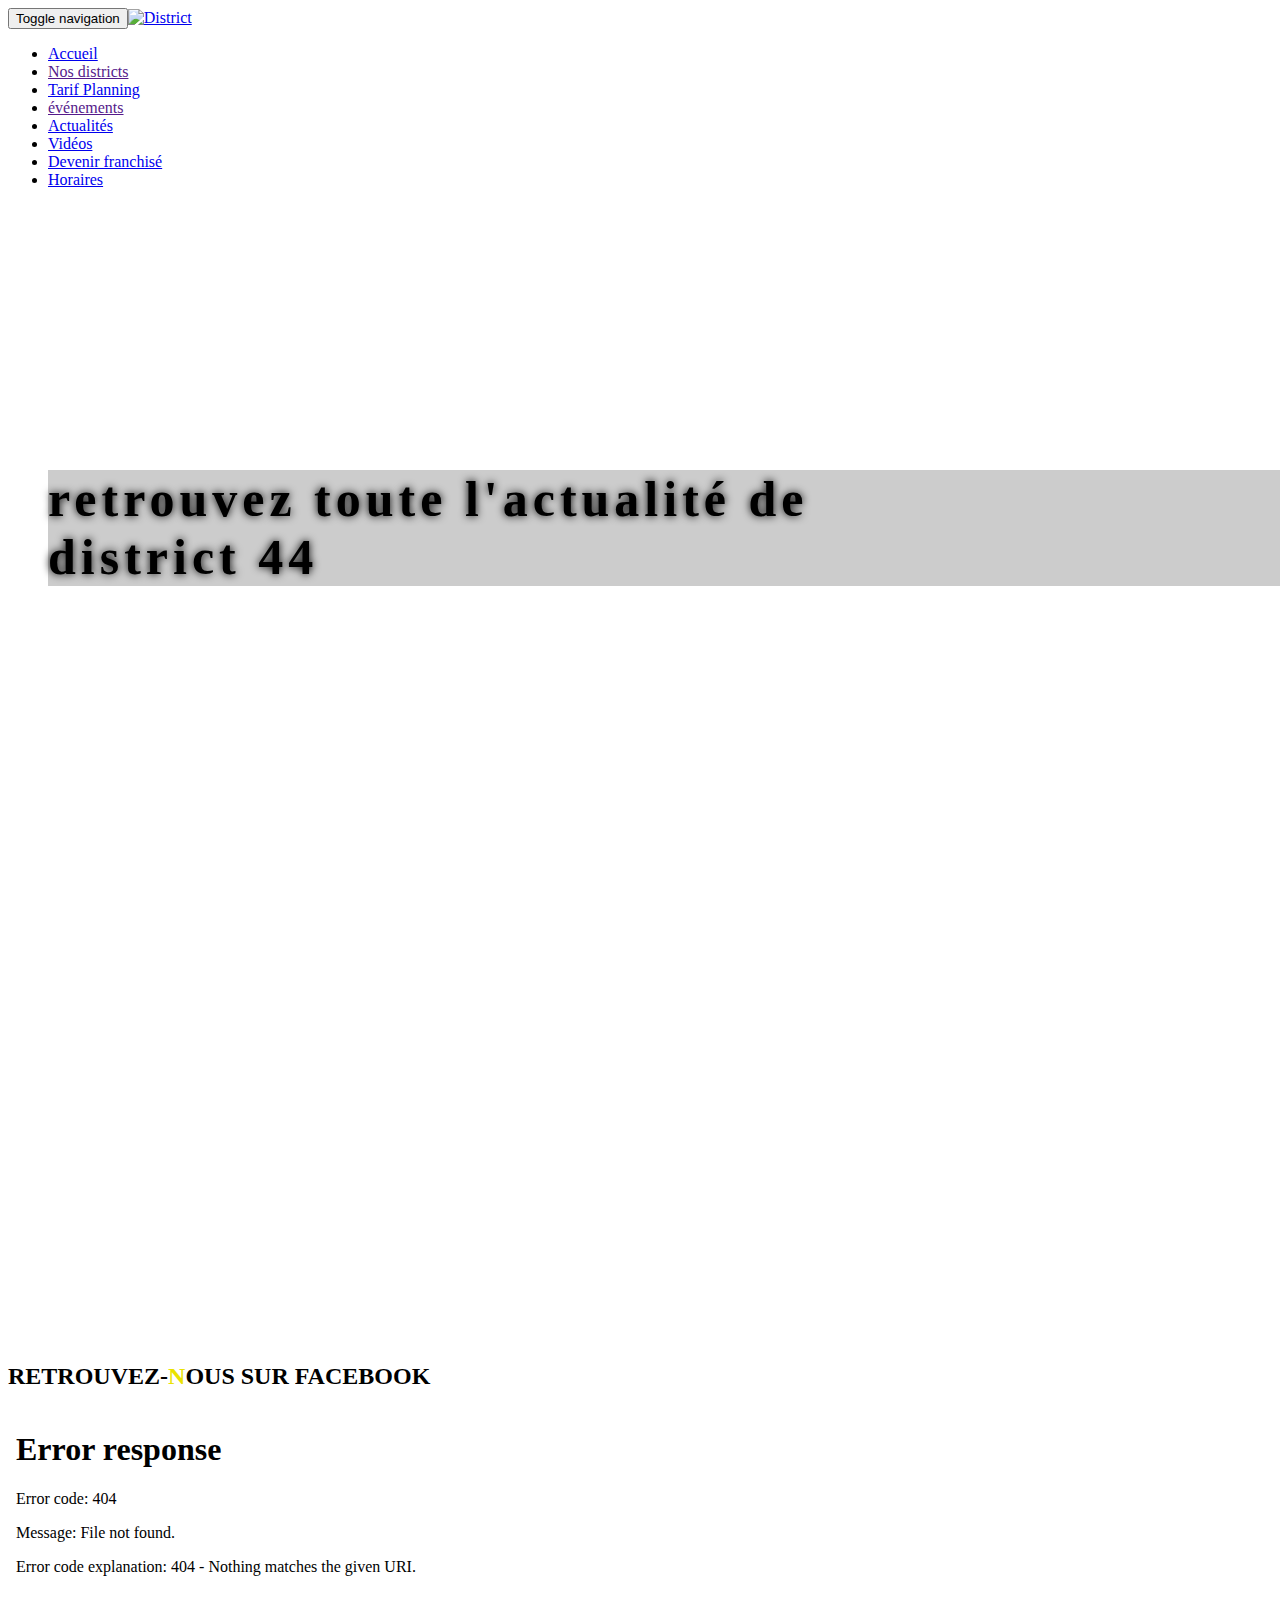
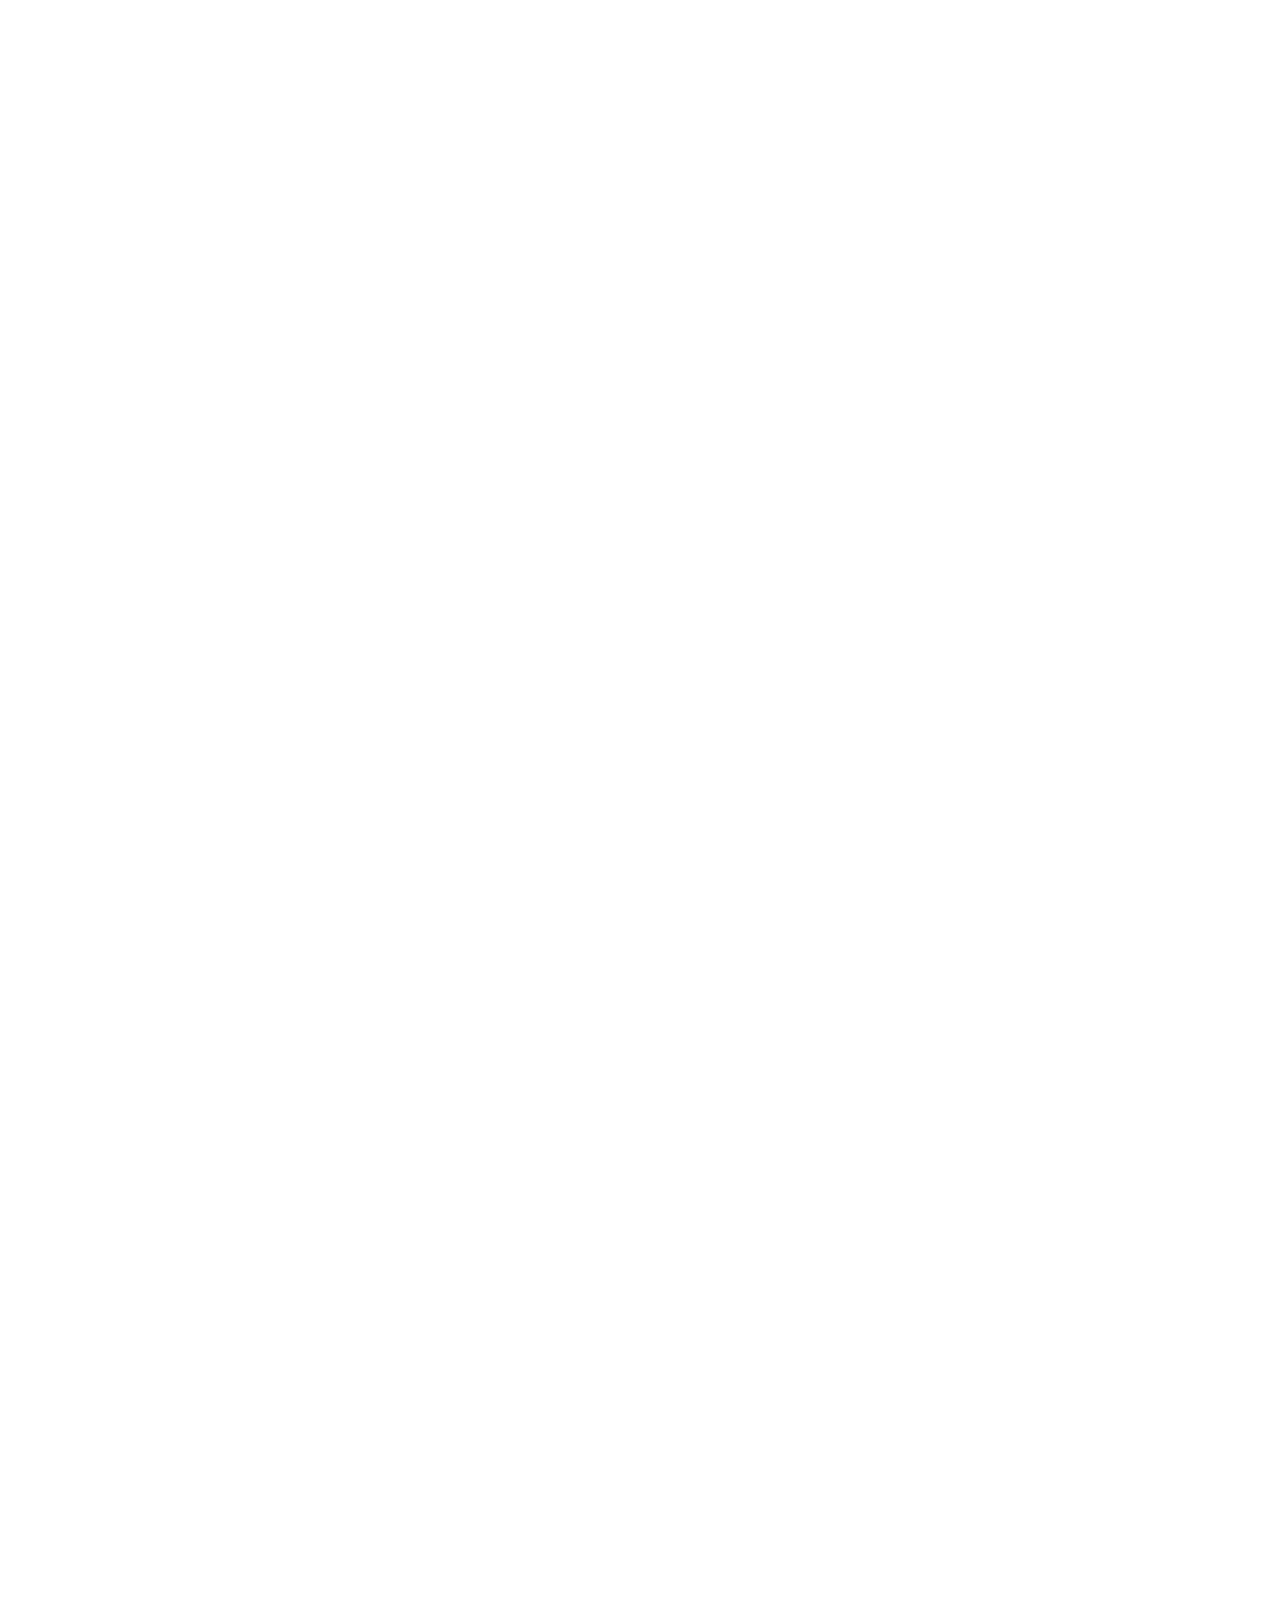
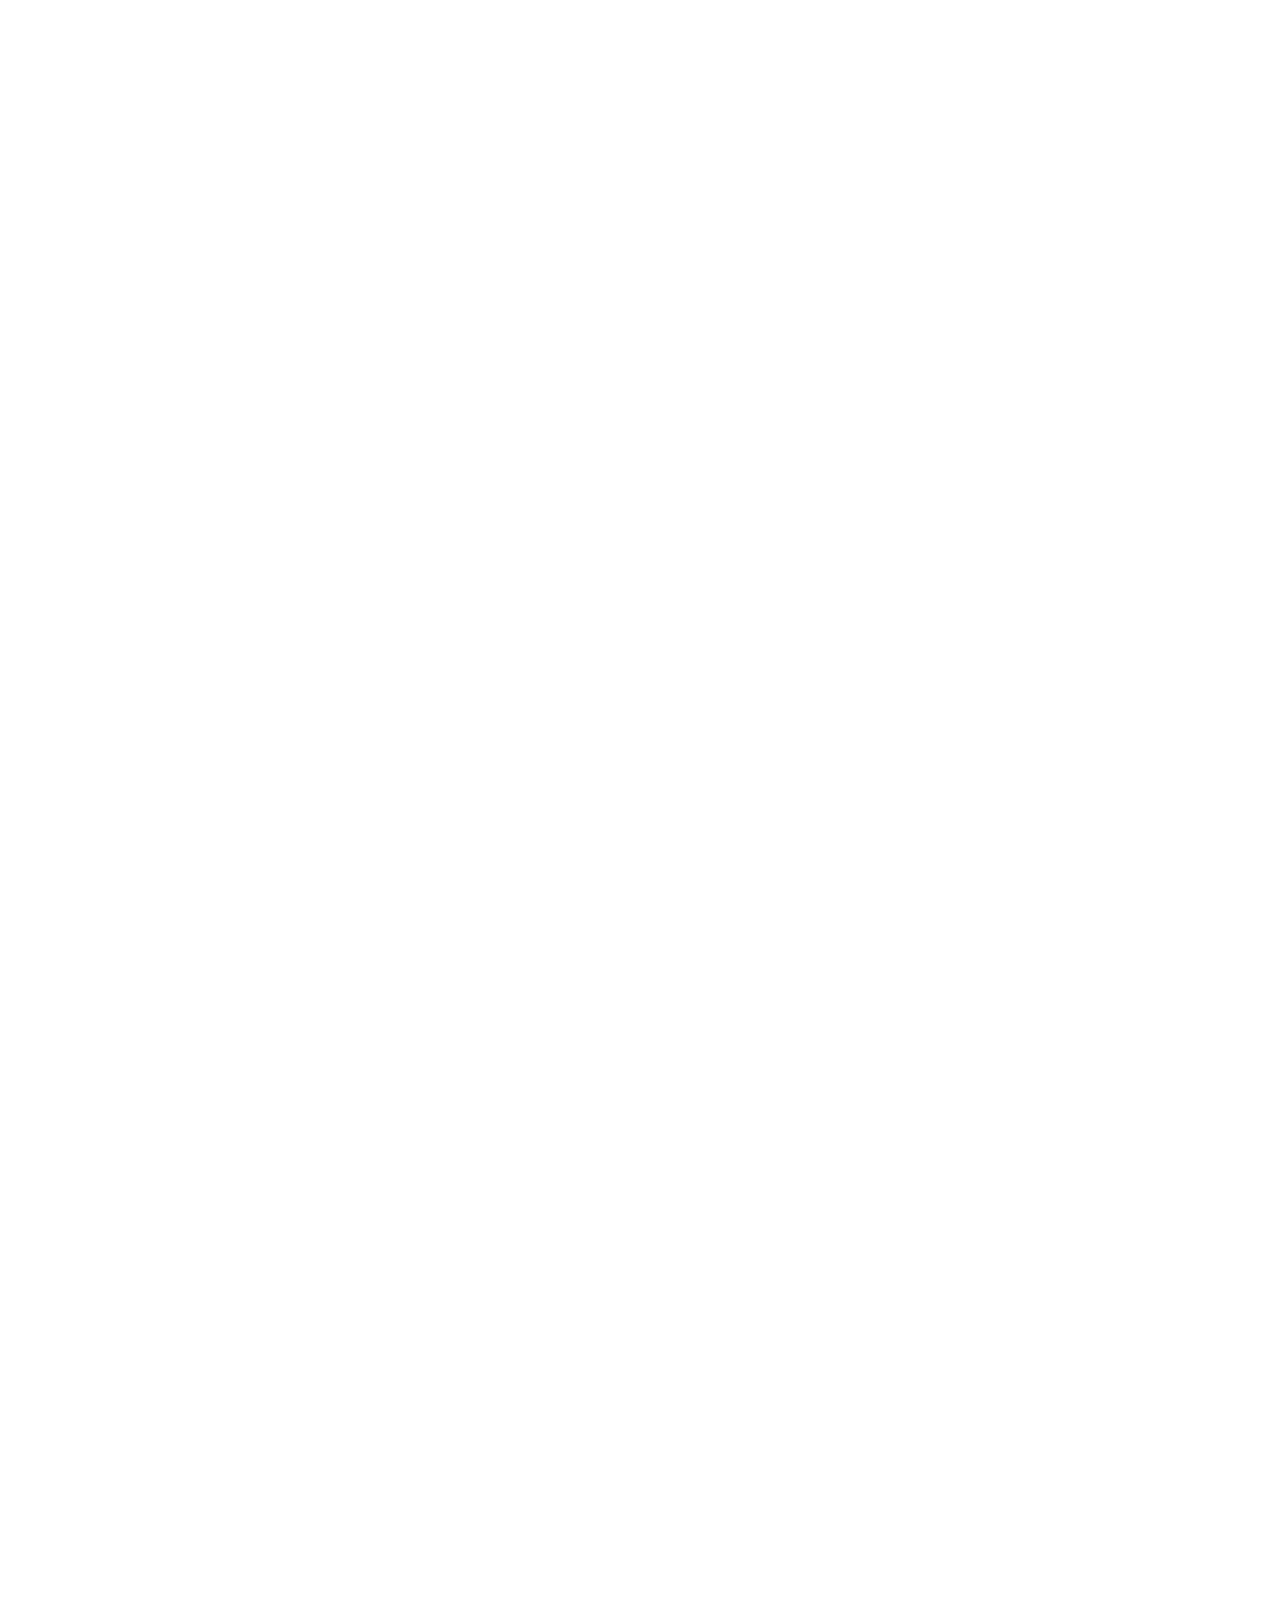
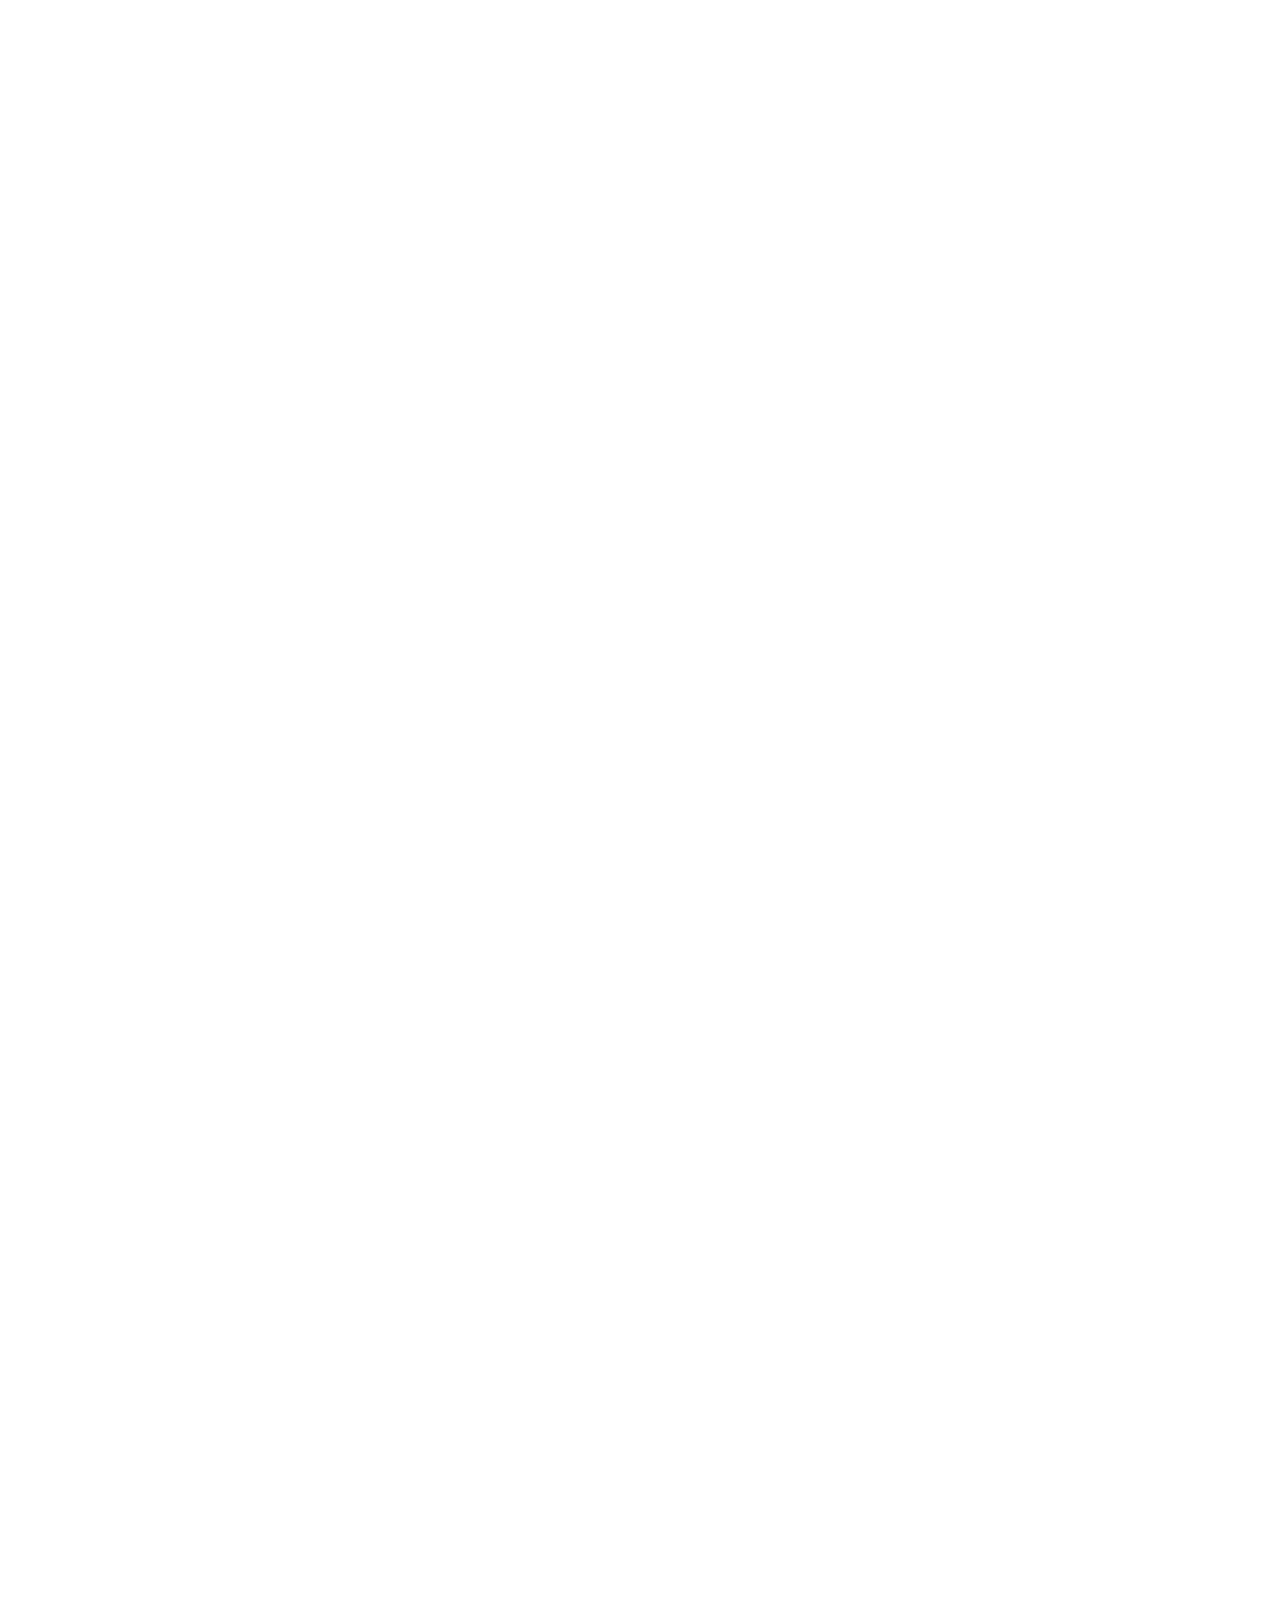
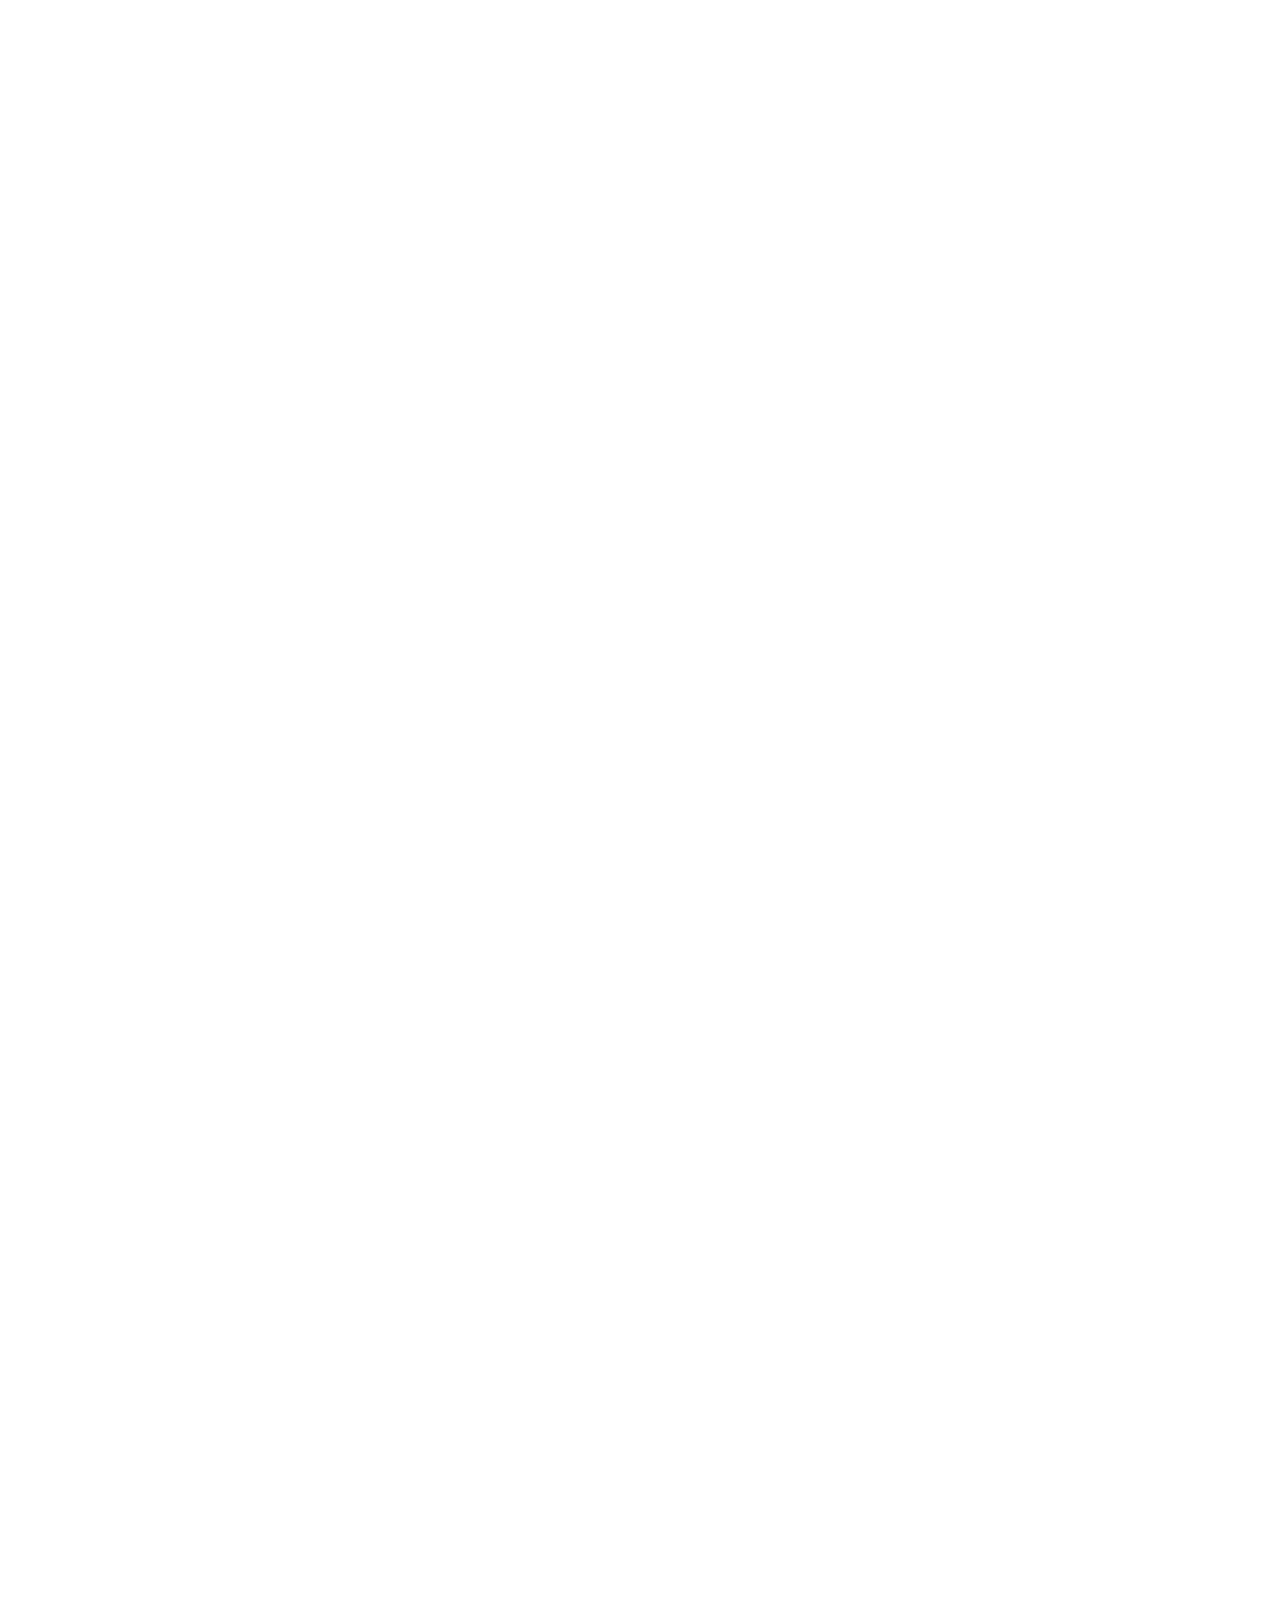
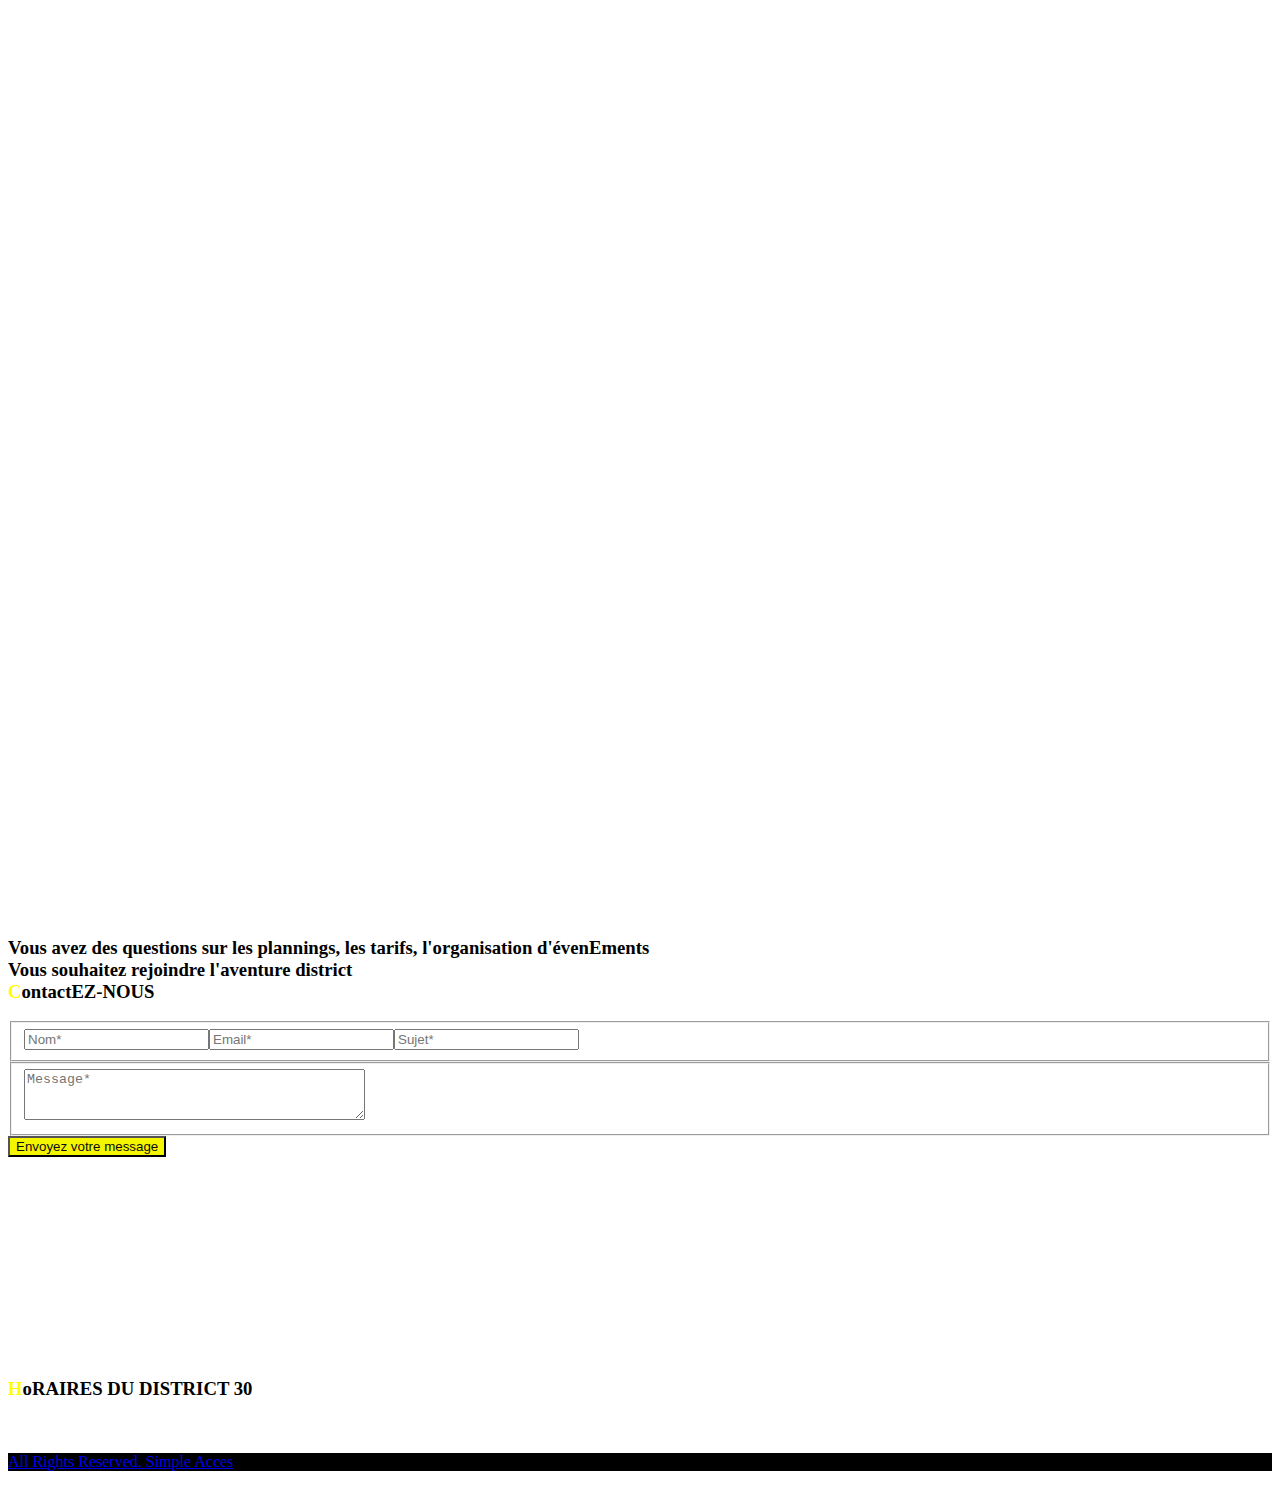
==== actualite/index.html @ 09b8c875 "Octoboot - Tue Sep 18 2018 10:18:08 GMT+0200 (CEST)" ====
<!DOCTYPE html><html xmlns="http://www.w3.org/1999/xhtml" lang="en"><head>
    <!-- Meta Data -->
    <meta charset="utf-8" />
    <meta http-equiv="X-UA-Compatible" content="IE=edge" />
    <meta name="viewport" content="width=device-width, initial-scale=1" />
    <title>District 30</title>
    <meta name="description" content="Découvrez toutes les dernières actualités de District 30 sur Facebook et Instagram" />
    <meta name="keywords" content="parcours ninja, ninja indoor, ninja games, open ninja, CrossFit, ninja kids, école ninja, fitness, sport, danse, nîmes, CrossFit Caissargues" />
    <meta name="author" content="Simple Acces" />
    <meta http-equiv="content-language" content="fr" />
    <meta name="viewport" content="width=device-width, initial-scale=1.0, maximum-scale=1.0, user-scalable=no" />
    <meta name="mobile-web-app-capable" content="yes" />
    <link rel="icon" type="image/png" sizes="192x192" href="../img/android-icon-192x192.png" />
    <link rel="icon" type="image/png" sizes="32x32" href="../img/favicon-32x32.png" />
    <link rel="icon" type="image/png" sizes="96x96" href="../img/favicon-96x96.png" />
    <link rel="icon" type="image/png" sizes="16x16" href="../img/favicon-16x16.png" />
    <link rel="manifest" href="img/manifest.json" />
    <!-- Stlylesheet -->
    <link rel="stylesheet" href="../bootstrap/css/bootstrap.min.css" type="text/css" />
    <link rel="stylesheet" href="../css/font-awesome/css/font-awesome.css" type="text/css" />
    <link rel="stylesheet" href="../css/style.css" type="text/css" />
    <!-- Skin Color -->
    <link rel="stylesheet" href="../css/colors/blue.css" id="color-skins" />
    <link rel="stylesheet" href="//fonts.googleapis.com/css?family=Anton:n,b,i,bi|Basic:n,b,i,bi|Caudex:n,b,i,bi|Chelsea+Market:n,b,i,bi|Corben:n,b,i,bi|EB+Garamond:n,b,i,bi|Enriqueta:n,b,i,bi|Forum:n,b,i,bi|Fredericka+the+Great:n,b,i,bi|Jockey+One:n,b,i,bi|Josefin+Slab:n,b,i,bi|Jura:n,b,i,bi|Kelly+Slab:n,b,i,bi|Marck+Script:n,b,i,bi|Lobster:n,b,i,bi|Mr+De+Haviland:n,b,i,bi|Niconne:n,b,i,bi|Noticia+Text:n,b,i,bi|Overlock:n,b,i,bi|Patrick+Hand:n,b,i,bi|Play:n,b,i,bi|Sarina:n,b,i,bi|Signika:n,b,i,bi|Spinnaker:n,b,i,bi|Monoton:n,b,i,bi|Sacramento:n,b,i,bi|Cookie:n,b,i,bi|Raleway:n,b,i,bi|Open+Sans+Condensed:300:n,b,i,bi|Amatic+SC:n,b,i,bi|Cinzel:n,b,i,bi|Sail:n,b,i,bi|Playfair+Display:n,b,i,bi|Libre+Baskerville:n,b,i,bi|&amp;subset=latin-ext,cyrillic,japanese,korean,arabic,hebrew,latin" media="none" id="font_googleFonts" />
  <script src="https://www.google.com/recaptcha/api.js"></script></head>
  <body>
    <!-- Start Preloader -->
    <div id="loader" style="display: block;">
      <div class="spinner" style="display: block;">
        <div class="cube cube0"></div>
        <div class="cube cube1"></div>
        <div class="cube cube2"></div>
        <div class="cube cube3"></div>
        <div class="cube cube4"></div>
        <div class="cube cube5"></div>
        <div class="cube cube6"></div>
        <div class="cube cube7"></div>
        <div class="cube cube8"></div>
        <div class="cube cube9"></div>
        <div class="cube cube10"></div>
        <div class="cube cube11"></div>
        <div class="cube cube12"></div>
        <div class="cube cube13"></div>
        <div class="cube cube14"></div>
        <div class="cube cube15"></div>
      </div>
    </div>
    <!-- End Preloader -->
    <!-- Start Header -->
    <header>
      <nav class="navbar navbar-default navbar-alt navbar-small" role="navigation">
        <div class="container">
          <!-- Brand and toggle get grouped for better mobile display -->
          <div class="navbar-header"><button type="button" class="navbar-toggle" data-toggle="collapse" data-target="#main-nav"><span class="sr-only">Toggle navigation</span><span class="icon-bar"></span><span class="icon-bar"></span><span class="icon-bar"></span></button><a class="navbar-brand" rel="home" href="../index.html" target="_self"><img src="../img/logo.png" alt="District" class="logo-small" title="District" /></a></div>
          <!-- Collect the nav links, forms, and other content for toggling -->
          <div class="collapse navbar-collapse" id="main-nav" style="max-height: 745px;">
            <ul class="nav navbar-nav  navbar-right">
              <li><a href="../index.html">Accueil</a></li>
              <li class="dropdown"><a href="" class="dropdown-toggle" data-toggle="dropdown">Nos districts</a>
                <ul class="dropdown-menu" role="menu" style="display: none;">
                  <li><a href="../parcours-ninja/index.html">PARCOURS NINJA</a></li>
                  <li><a href="https://www.crossfitcaissargues.fr/" target="_self">CrossFit</a></li>
                </ul>
              </li>
              <li><a href="../planning-tarifs/index.html" class="">Tarif Planning</a></li>
              <li class="dropdown"><a href="" class="dropdown-toggle" data-toggle="dropdown">événements</a>
                <ul class="dropdown-menu" role="menu" style="display: none; left: -30px;">
                  <li><a href="../ninja-games/index.html">NINJA GAMES</a></li>
                  <li><a href="../open-ninja/index.html">OPEN NINJA</a></li>
                  <li><a href="../open-ninja-kids/index.html">OPEN NINJA KIDS</a></li>
               </ul>
              </li>
              <li><a href="../actualite/index.html" class="">Actualités</a></li>
              <li><a href="../videos/index.html" class="">Vidéos</a></li>
              <li><a href="../devenir-franchise/index.html" class="">Devenir franchisé</a></li>
              <li><a href="../horaires/index.html" class="">Horaires</a></li>
            </ul>
          </div>
          <!-- /.navbar-collapse -->
        </div>
        <!-- /.container -->
      </nav>
    </header>
    <!-- End Header -->
    <!-- Start Home Revolution Slider Parallax Section -->
    <section id="home-revolution-slider" class="current">
      <div class="hero parallax" style="top: 0rem;">
        <div class="tp-banner-container" style="max-height: none; overflow: visible; height: 1138px;">
          <div class="tp-banner revslider-initialised tp-simpleresponsive" style="height: 100%; max-height: none;">
            <ul class="tp-revslider-mainul" style="display: block; overflow: hidden; width: 100%; height: 100%; max-height: none;">
              <!-- SLIDE 1 -->
              <li class="tp-revslider-slidesli active-revslide current-sr-slide-visible" style="width: 100%; height: 100%; overflow: hidden; z-index: 20; visibility: inherit; opacity: 1;">
                <div class="slotholder" style="width:100%;height:100%;">
                  <div class="tp-bgimg defaultimg" data-webp="true" style="background-color: rgba(0, 0, 0, 0); background-repeat: no-repeat; background-image: url(&quot;../uploads/DSC03930.webp&quot;); background-size: cover; background-position: center top; width: 100%; height: 100%; opacity: 1; visibility: inherit;"></div>
                </div>
                <!-- Home Heading -->
                <div style="z-index: 4;top: 450px; min-width: 100%;position: absolute" class="subtitle">
                  <h2 class="home-heading op-1" style="text-shadow: black 0px 0px 8px; opacity: 1; background-color: rgba(0, 0, 0, 0.2);">
                    <span style="letter-spacing: 0.1em"></span>
                    <span style="letter-spacing: 0.1em; font-size: 50px;" class="cke_focus"> retrouvez toute l'actualité de<br />
district 44</span>
                  </h2>
                </div>
              </li>
            </ul>
            <div class="tp-bannertimer" style="width: 0%; visibility: hidden; transform: matrix(1, 0, 0, 1, 0, 0);"></div>
            <div class="tp-loader spinner1" style="display: none;">
              <div class="dot1"></div>
              <div class="dot2"></div>
              <div class="bounce1"></div>
              <div class="bounce2"></div>
              <div class="bounce3"></div>
            </div>
          </div>
        </div>
      </div>
      <div class="home-bottom" style="bottom: 0px;">
        <div class="container text-center">
          <div class="move bounce"><a href="#about" class="ion-ios-arrow-down btn-scroll"></a></div>
        </div>
      </div>
    </section>
    <!-- End Home Revolution Slider Parallax Section -->
    <div class="site-wrapper content">
      <a href="https://www.facebook.com/district30ninja" target="_blank">
        <div id="facebook">
            <i class="fa fa-facebook"></i>
        </div>
      </a>

      <!-- Start Features Section -->
      <section id="features" class="">
        <div class="text-center">
          <h2 class="wow fadeInUp" style="">RETROUVEZ-<span style="color: rgb(234, 226, 0);">N</span>OUS SUR FACEBOOK</h2><div class="container">
    <div class="row">
        <div class="col-md-8"></div>
        <div class="col-md-4"></div>
    </div>
<iframe src="../module/facebook.html?106943876812837|10" style="width: 100%; border: none; margin: auto; height: 7504px;" class="10694387681283710 ob_facebook"></iframe></div><div class="container">

</div>
        </div>

      </section>
      <!--End Features Section -->      <!-- Start Contact Form Section -->
      <section id="contact" class="inverted">
        <div class="container">
          <div class="row">
            <div class="text-center">
              <h3 class="section-title wow fadeInUp" style="">
                Vous avez des questions sur les plannings, les tarifs, l'organisation d'évenEments
                <br />
                Vous souhaitez rejoindre l'aventure district
                <br />
                <span style="color:#ffff00;">C</span>ontactEZ-NOUS
              </h3>
            </div>
            <div class="col-lg-7 col-md-7 col-sm-12 col-xs-12 wow fadeInUp" style="">
              <div id="message"></div>
              <!-- Contact Form will be functional only on your server. Upload to your server when testing. -->
              <form data-action="http://octoboot.ovh/email/District30%3Cdistrict30nimes@gmail.com%3E/district30nimes@gmail.com/contact" id="contactform" method="post" name="contactform">
                <div class="form-validation alert"></div>
                <fieldset><input id="username" name="username" placeholder="username" type="text" style="display: none" /><input id="name" name="name" placeholder="Nom*" type="text" /><input id="email" name="email" placeholder="Email*" type="text" /><input id="subject" name="subject" placeholder="Sujet*" type="text" /></fieldset><fieldset><textarea cols="40" id="comments" name="comments" placeholder="Message*" rows="3"></textarea></fieldset>
                <div class="g-recaptcha" data-sitekey="6LcgByUUAAAAABCqVO6lR0ePcJw8D2v0aQo8fx_T"></div><input class="submit" id="submit" style="background: rgb(245, 245, 0); color: rgb(13, 12, 12);" type="submit" value="Envoyez votre message" />
              </form>
            </div>
            <div class="col-lg-5 col-md-5 col-sm-12 col-xs-12 wow fadeInLeft" style="visibility: hidden; -webkit-animation-name: none; -moz-animation-name: none; animation-name: none;"><p><br />
<img alt="District30" class="logo-small" src="../uploads/distrist30_164x29.png" title="District30" /></p>

<h4><span style="font-size:20px;"><strong>7 rue de la grande terre<br />
Zone Euro 2000<br />
30 132 CAISSARGUES</strong></span></h4>

<h4></h4>

<h4>Tél: 06 27 18 12 94<br />
@: district30nimes@gmail.com</h4>

<p><span style="color:#ffffff;"></span></p>
<p><span style="color:#ffffff;"></span></p>
<p><span style="color:#ffffff;"><strong></strong></span></p>

<address></address>
</div>
          </div>
        </div><div class="container">
          <div class="row">
            <div class="text-center">
              <h3 class="section-title wow fadeInUp" style=""><span style="color:#ffff00;">H</span>oRAIRES DU DISTRICT 30</h3>
            <img alt="" class="logo-small" src="../uploads/horairesninjaD30.jpg" title="" style="$: centermax-width: 800pxwidth: 100%;max-width: 800px;width: 100%;" /></div>
            
            
          </div>
        </div>
      </section>
      <!-- End Contact Form Section -->
      <!-- Start Footer 1 -->
      <footer id="footer" style="background-color: rgb(0, 0, 0);">
        <!-- Start Footer Copyright -->
        <div class="footer-copyright">
          <div class="container">
            <div class="row">
              <div class="text-center">
                <a href="http://www.simple-acces.fr/" target="_blank">
                  <p class="wow fadeInUp" style="">All Rights Reserved. Simple Acces</p>
                </a>
              </div>
            </div>
          </div>
        </div>
        <!-- End Footer Copyright -->
      </footer>
      <!-- End Footer 1 -->
      <!-- Start Back To Top -->
      <a id="back-to-top" style="bottom: -50px; background: black;"><i class="icon ion-chevron-up"></i></a>
      <!-- End Back To Top -->
    </div>
    <!-- End Site Wrapper -->
    <!-- jQuery -->
    <script type="text/javascript" src="../js/plugins/jquery.min.js"></script>
    <script type="text/javascript" src="../bootstrap/js/bootstrap.min.js"></script>
    <script type="text/javascript" src="../js/plugins/moderniz.min.js"></script>
    <script type="text/javascript" src="../js/modernizr-custom.js"></script>
    <script type="text/javascript" src="../js/simple-webp.min.js"></script>
    <script type="text/javascript" src="../js/plugins/smoothscroll.min.js"></script>
    <script type="text/javascript" src="../js/plugins/waypoints.min.js"></script>
    <script type="text/javascript" src="../js/plugins/parallax.min.js"></script>
    <script type="text/javascript" src="../js/plugins/easign1.3.min.js"></script>
    <script type="text/javascript" src="../js/plugins/tweetie.min.js"></script>
    <script type="text/javascript" src="../js/plugins/wow.min.js"></script>
    <script type="text/javascript" src="../js/scripts.js"></script><script>   (function(i,s,o,g,r,a,m){i['GoogleAnalyticsObject']=r;i[r]=i[r]||function(){   (i[r].q=i[r].q||[]).push(arguments)},i[r].l=1*new Date();a=s.createElement(o),   m=s.getElementsByTagName(o)[0];a.async=1;a.src=g;m.parentNode.insertBefore(a,m)   })(window,document,'script','https://www.google-analytics.com/analytics.js','ga');   ga('create', 'UA-101129561-1', 'auto');   ga('send', 'pageview');  </script>

</body></html>
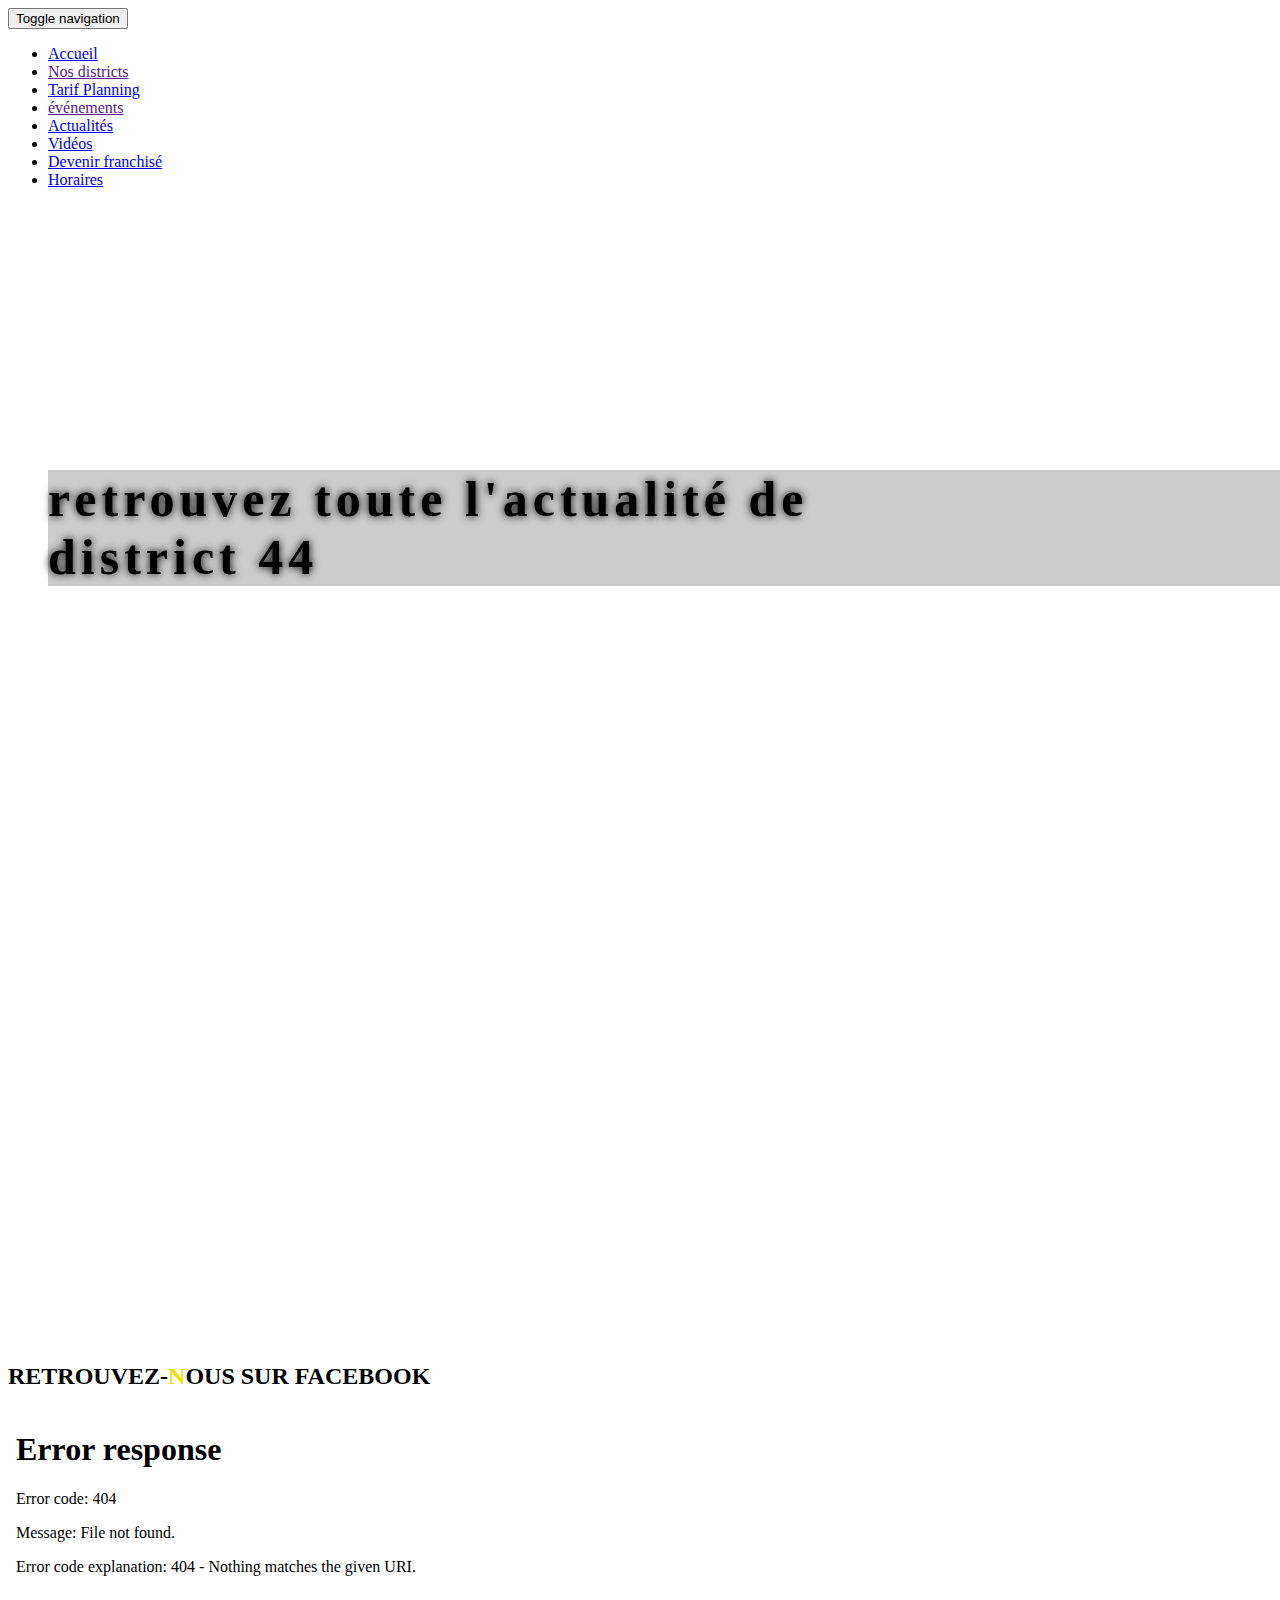
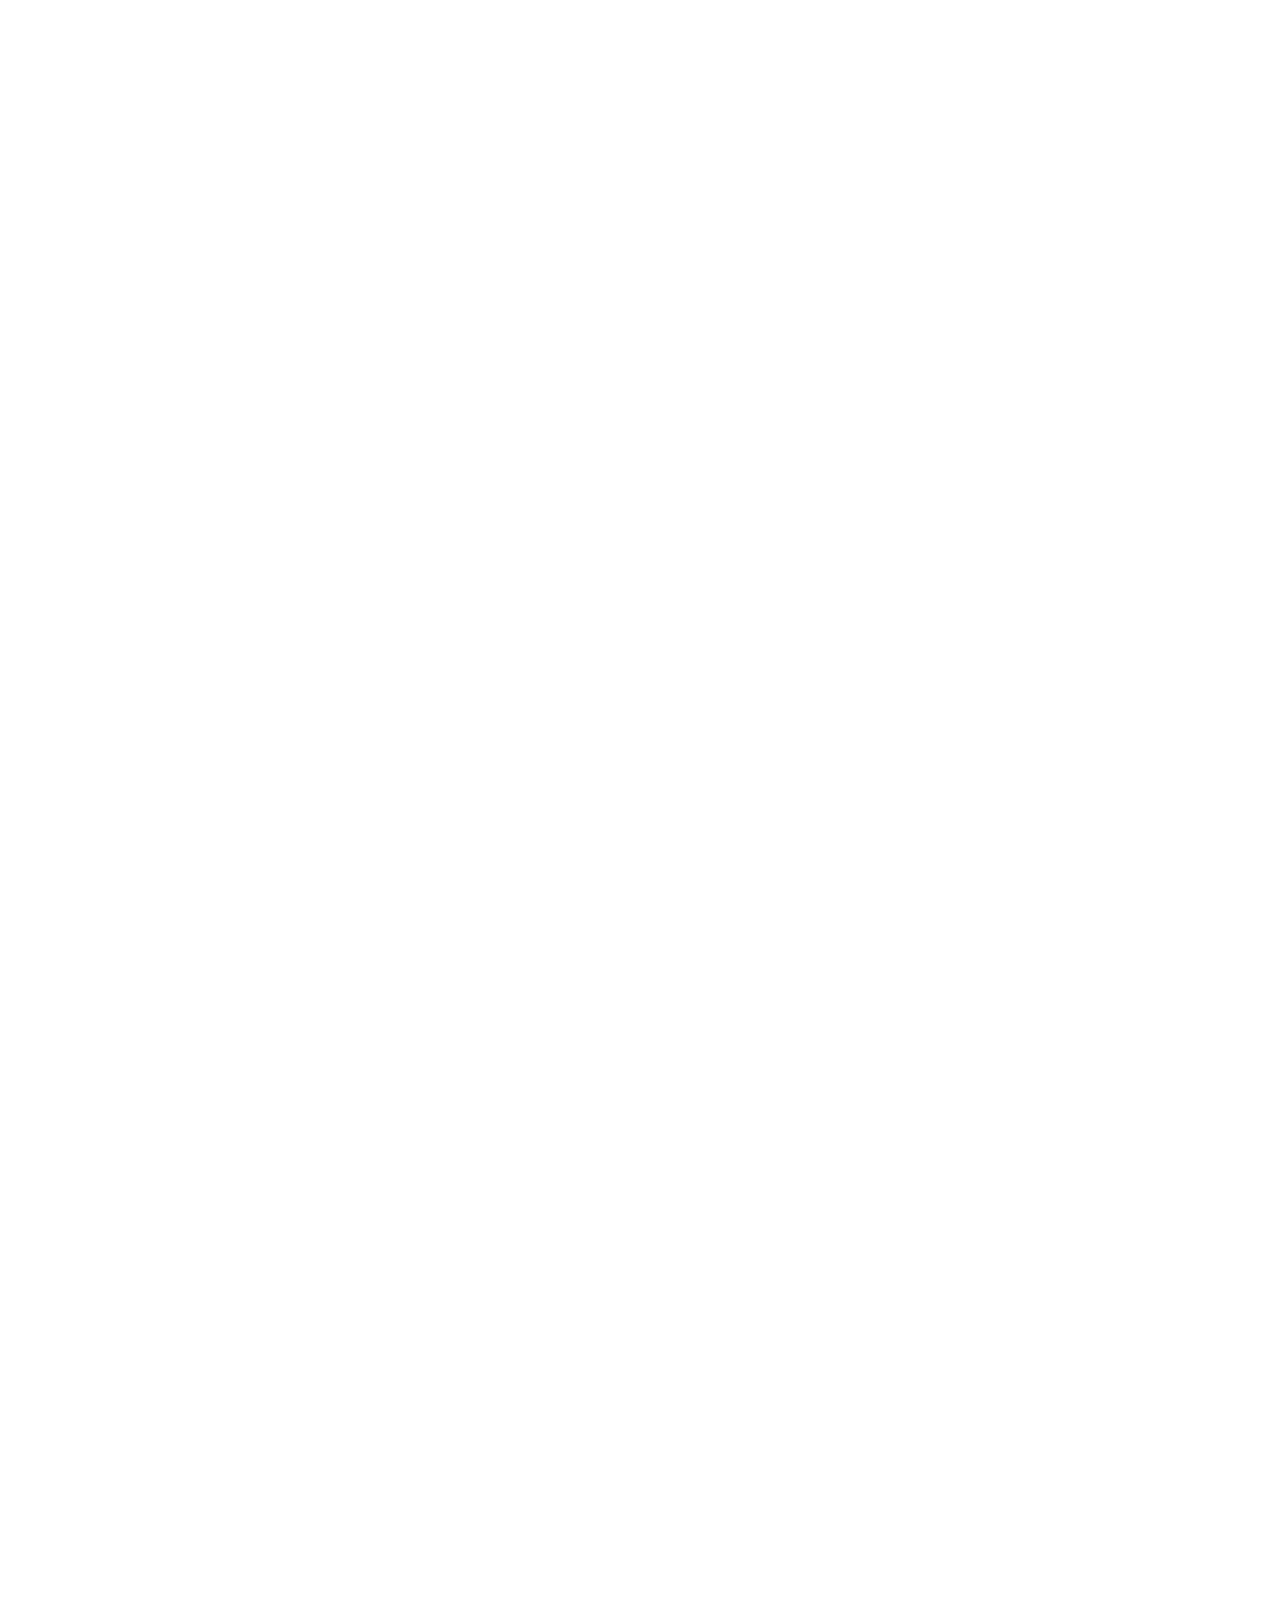
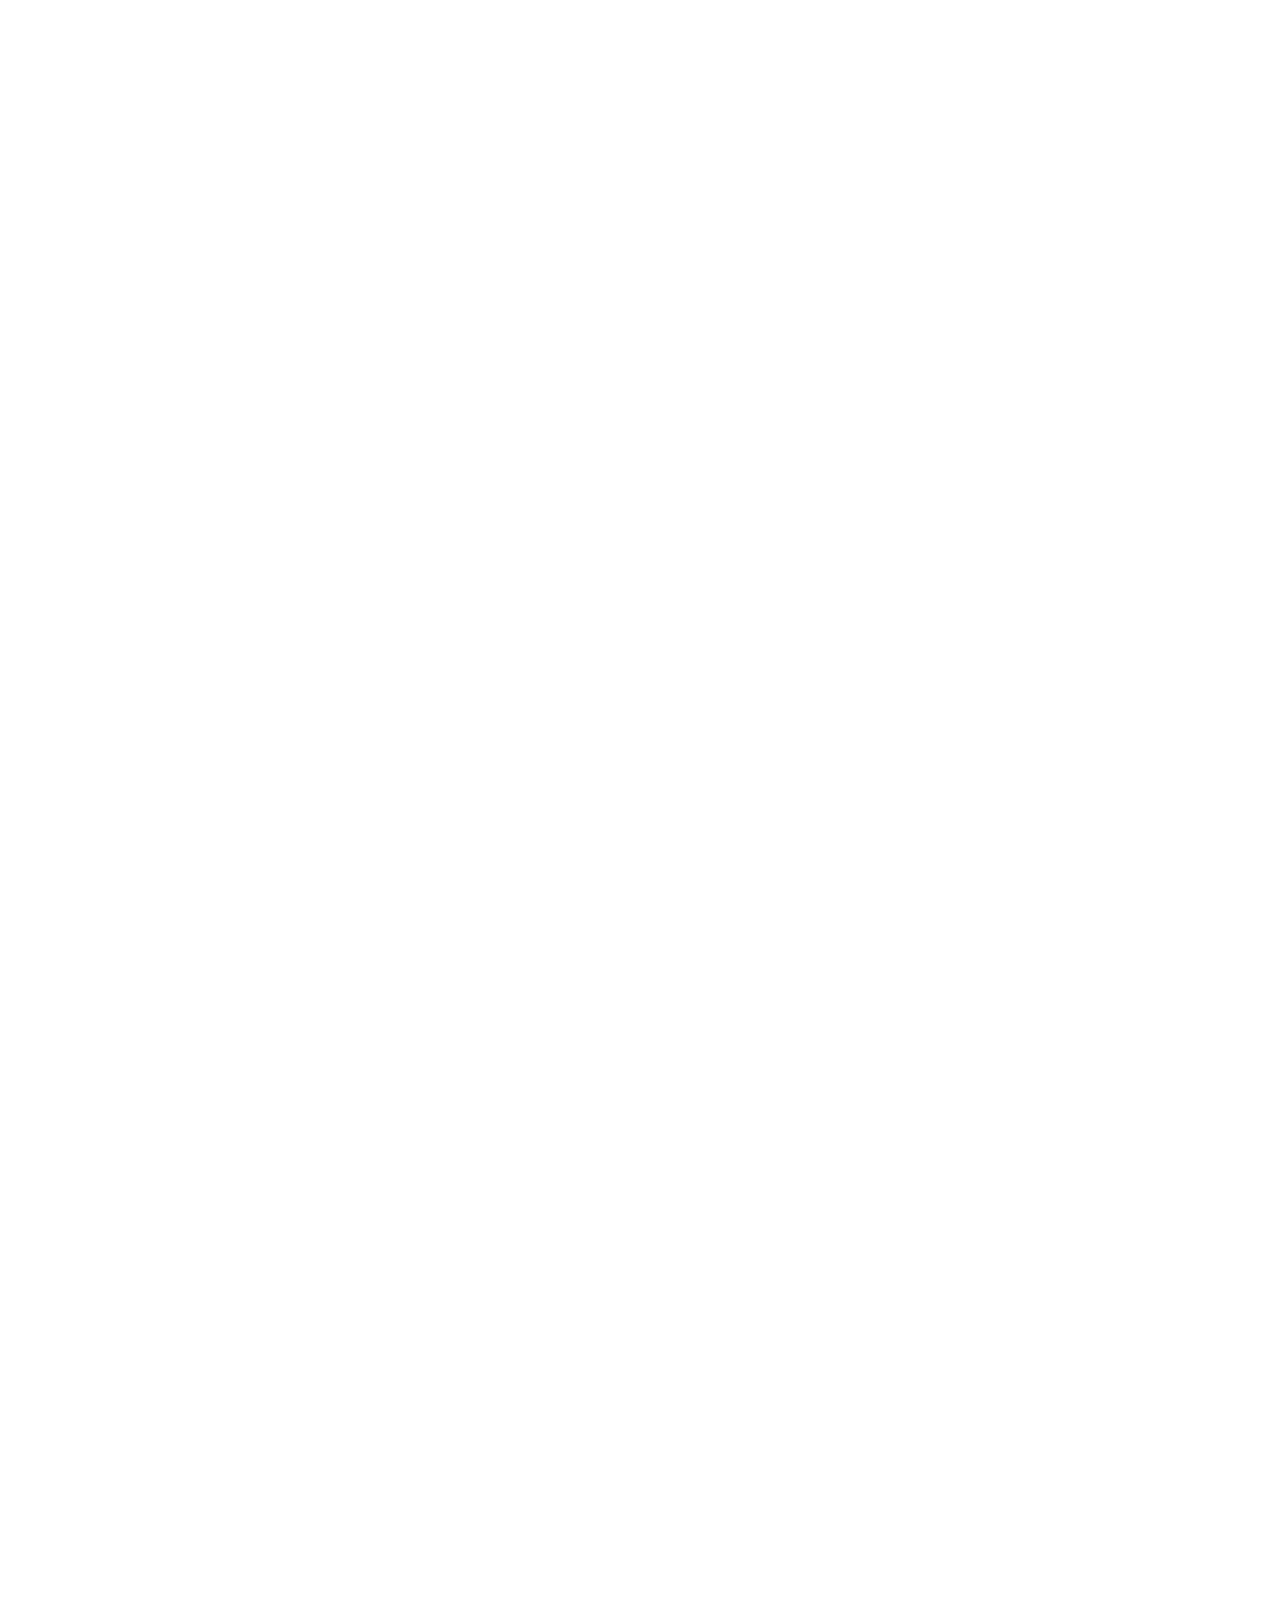
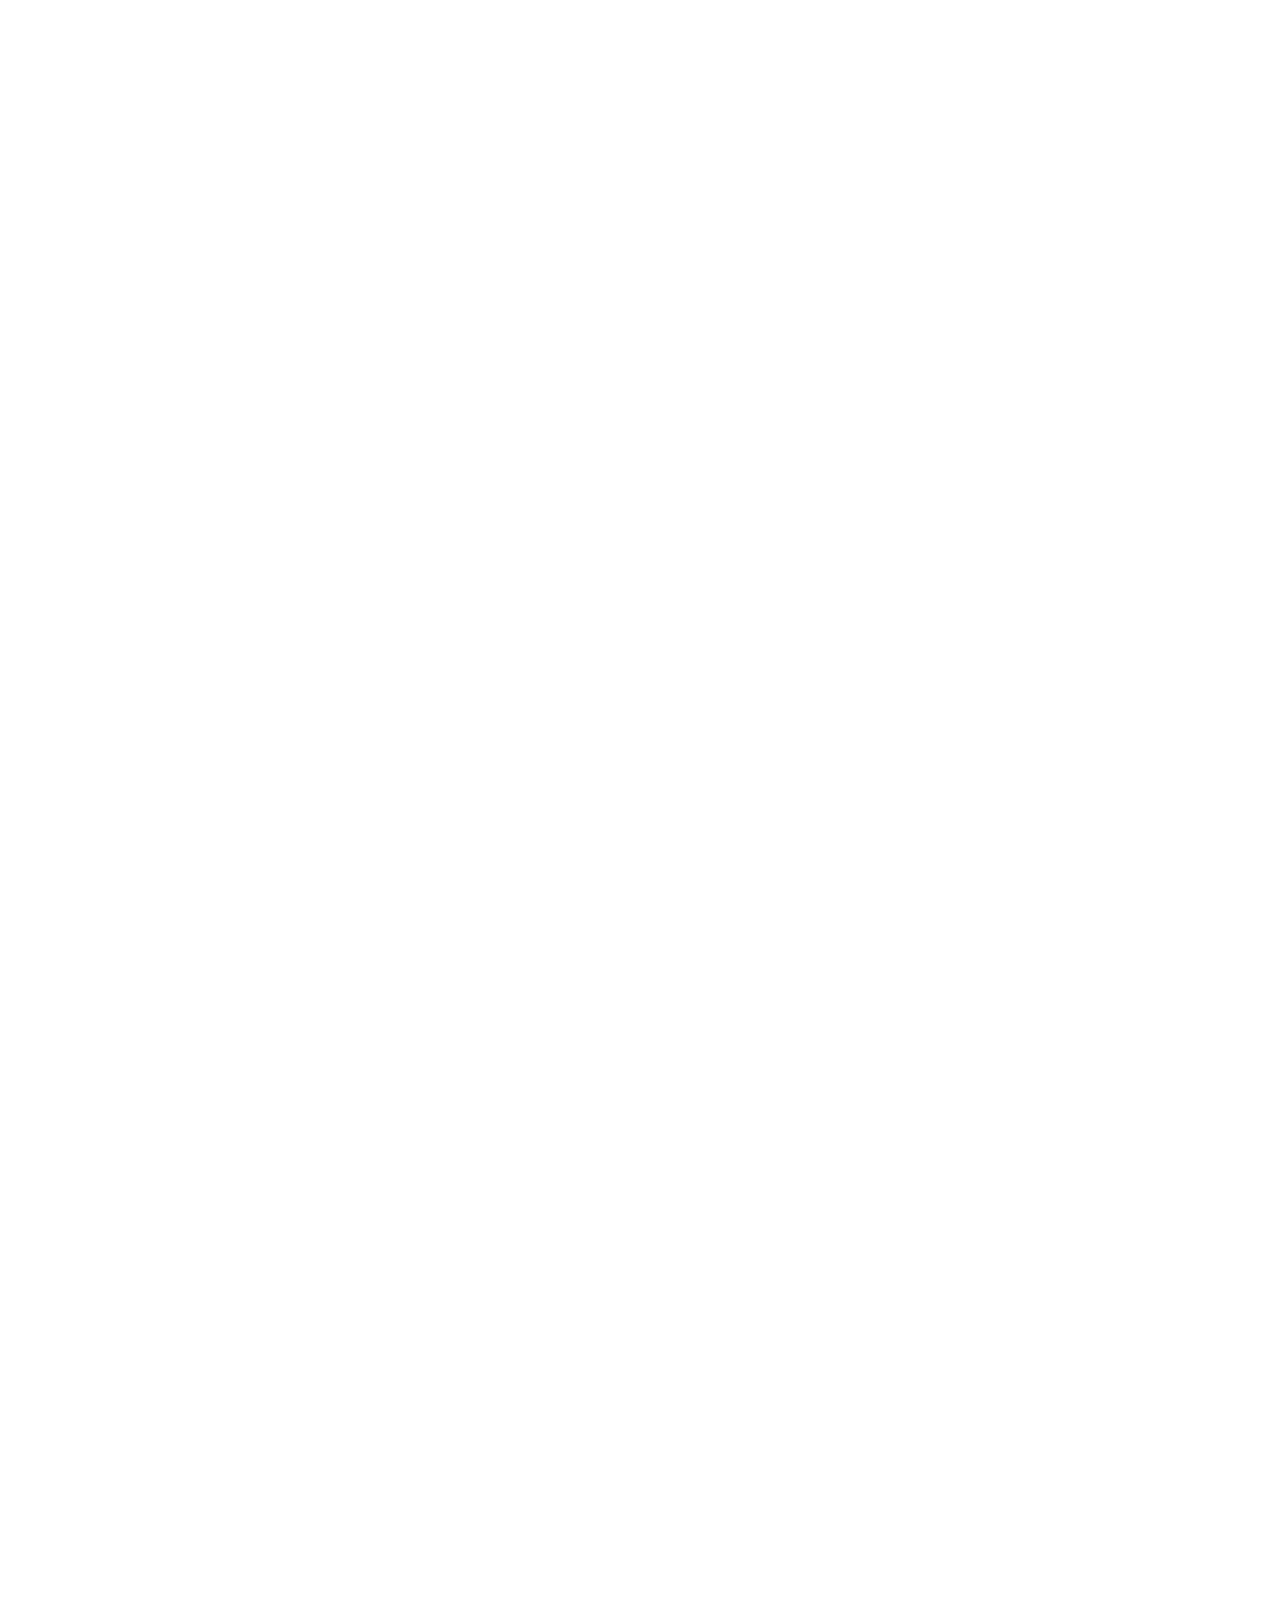
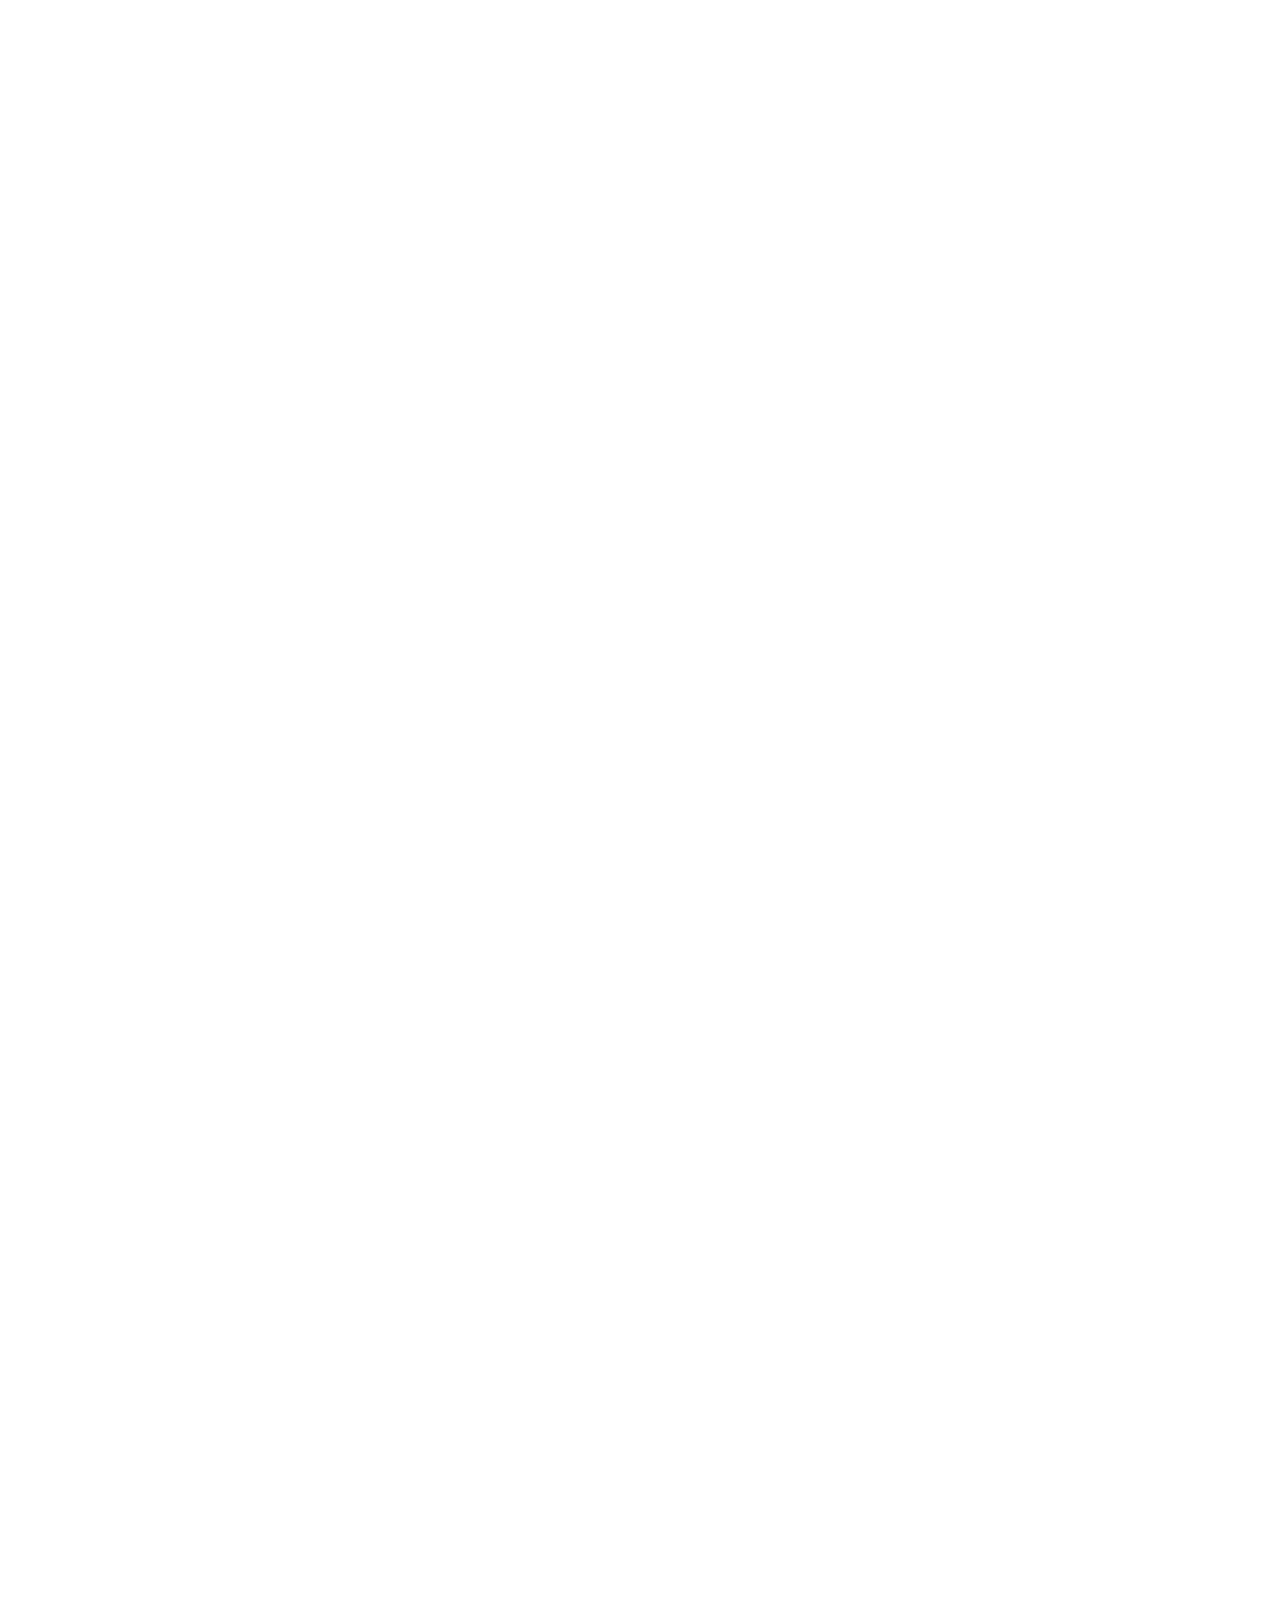
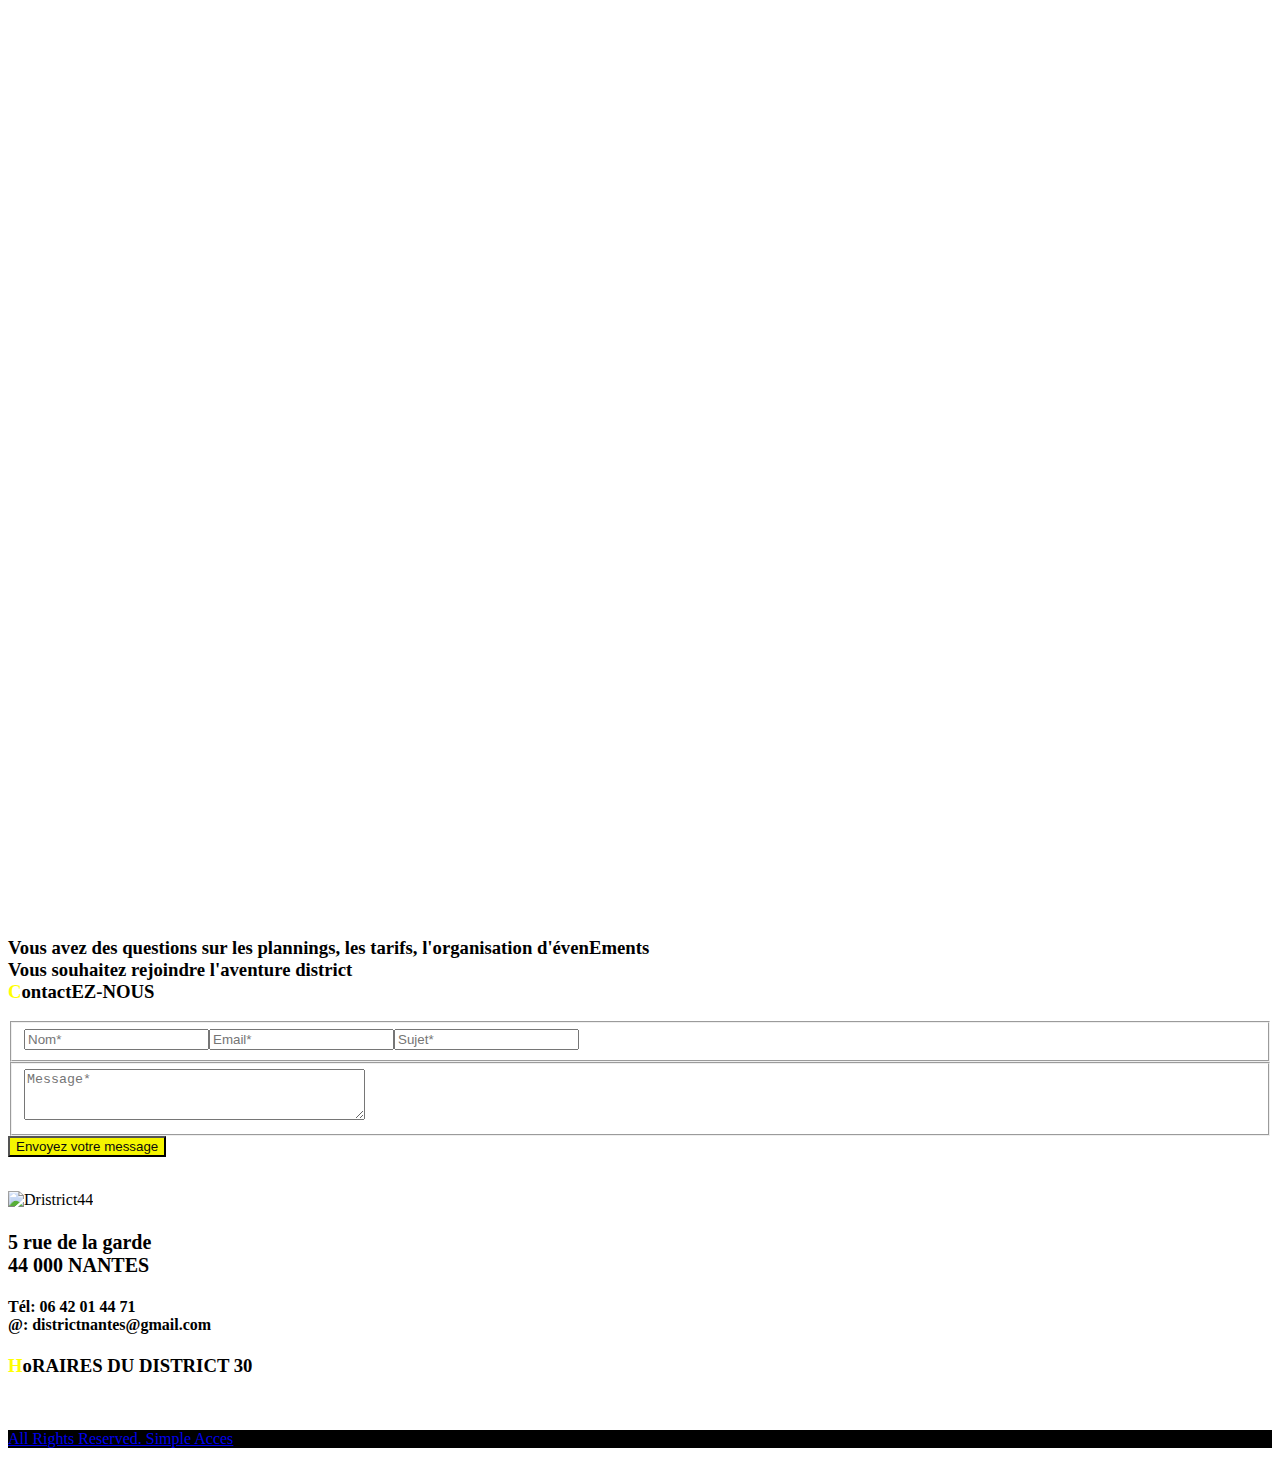
==== commit fab3696c: "Octoboot - Tue Sep 18 2018 13:07:33 GMT+0200 (CEST)" ====
--- a/actualite/index.html
+++ b/actualite/index.html
@@ -51,7 +51,7 @@
       <nav class="navbar navbar-default navbar-alt navbar-small" role="navigation">
         <div class="container">
           <!-- Brand and toggle get grouped for better mobile display -->
-          <div class="navbar-header"><button type="button" class="navbar-toggle" data-toggle="collapse" data-target="#main-nav"><span class="sr-only">Toggle navigation</span><span class="icon-bar"></span><span class="icon-bar"></span><span class="icon-bar"></span></button><a class="navbar-brand" rel="home" href="../index.html" target="_self"><img src="../img/logo.png" alt="District" class="logo-small" title="District" /></a></div>
+          <div class="navbar-header"><button type="button" class="navbar-toggle" data-toggle="collapse" data-target="#main-nav"><span class="sr-only">Toggle navigation</span><span class="icon-bar"></span><span class="icon-bar"></span><span class="icon-bar"></span></button><a class="navbar-brand" rel="home" href="../index.html" target="_self"><img src="../uploads/logodistrict44_40.png" alt="" class="logo-small" title="" style="" /></a></div>
           <!-- Collect the nav links, forms, and other content for toggling -->
           <div class="collapse navbar-collapse" id="main-nav" style="max-height: 745px;">
             <ul class="nav navbar-nav  navbar-right">
@@ -122,7 +122,7 @@
     </section>
     <!-- End Home Revolution Slider Parallax Section -->
     <div class="site-wrapper content">
-      <a href="https://www.facebook.com/district30ninja" target="_blank">
+      <a href="https://www.facebook.com/DISTRICTNANTES44/" target="_blank">
         <div id="facebook">
             <i class="fa fa-facebook"></i>
         </div>
@@ -164,20 +164,23 @@
                 <div class="g-recaptcha" data-sitekey="6LcgByUUAAAAABCqVO6lR0ePcJw8D2v0aQo8fx_T"></div><input class="submit" id="submit" style="background: rgb(245, 245, 0); color: rgb(13, 12, 12);" type="submit" value="Envoyez votre message" />
               </form>
             </div>
-            <div class="col-lg-5 col-md-5 col-sm-12 col-xs-12 wow fadeInLeft" style="visibility: hidden; -webkit-animation-name: none; -moz-animation-name: none; animation-name: none;"><p><br />
-<img alt="District30" class="logo-small" src="../uploads/distrist30_164x29.png" title="District30" /></p>
-
-<h4><span style="font-size:20px;"><strong>7 rue de la grande terre<br />
-Zone Euro 2000<br />
-30 132 CAISSARGUES</strong></span></h4>
+            <div class="col-lg-5 col-md-5 col-sm-12 col-xs-12 wow fadeInLeft" style="visibility: visible;"><p><br />
+<img alt="Dristrict44" class="logo-small" src="../uploads/logodistrict44_long_29.jpg" title="Dristrict44" style="" /></p>
+
+<h4><span style="font-size:20px;"><strong></strong></span></h4>
+
+<h4><span style="font-size:20px;"><strong>5 rue de la garde<br />
+44 000 NANTES</strong></span></h4>
 
 <h4></h4>
 
-<h4>Tél: 06 27 18 12 94<br />
-@: district30nimes@gmail.com</h4>
+<h4>Tél: 06 42 01 44 71<br />
+@: districtnantes@gmail.com</h4>
 
 <p><span style="color:#ffffff;"></span></p>
+
 <p><span style="color:#ffffff;"></span></p>
+
 <p><span style="color:#ffffff;"><strong></strong></span></p>
 
 <address></address>
@@ -187,7 +190,7 @@
           <div class="row">
             <div class="text-center">
               <h3 class="section-title wow fadeInUp" style=""><span style="color:#ffff00;">H</span>oRAIRES DU DISTRICT 30</h3>
-            <img alt="" class="logo-small" src="../uploads/horairesninjaD30.jpg" title="" style="$: centermax-width: 800pxwidth: 100%;max-width: 800px;width: 100%;" /></div>
+            <img alt="" class="logo-small" src="../uploads/horairesninjaD30.jpg" title="" style="max-width: 800px; width: 100%;" /></div>
             
             
           </div>
@@ -228,6 +231,4 @@
     <script type="text/javascript" src="../js/plugins/easign1.3.min.js"></script>
     <script type="text/javascript" src="../js/plugins/tweetie.min.js"></script>
     <script type="text/javascript" src="../js/plugins/wow.min.js"></script>
-    <script type="text/javascript" src="../js/scripts.js"></script><script>   (function(i,s,o,g,r,a,m){i['GoogleAnalyticsObject']=r;i[r]=i[r]||function(){   (i[r].q=i[r].q||[]).push(arguments)},i[r].l=1*new Date();a=s.createElement(o),   m=s.getElementsByTagName(o)[0];a.async=1;a.src=g;m.parentNode.insertBefore(a,m)   })(window,document,'script','https://www.google-analytics.com/analytics.js','ga');   ga('create', 'UA-101129561-1', 'auto');   ga('send', 'pageview');  </script>
-
-</body></html>+    <script type="text/javascript" src="../js/scripts.js"></script><script>   (function(i,s,o,g,r,a,m){i['GoogleAnalyticsObject']=r;i[r]=i[r]||function(){   (i[r].q=i[r].q||[]).push(arguments)},i[r].l=1*new Date();a=s.createElement(o),   m=s.getElementsByTagName(o)[0];a.async=1;a.src=g;m.parentNode.insertBefore(a,m)   })(window,document,'script','https://www.google-analytics.com/analytics.js','ga');   ga('create', 'UA-101129561-1', 'auto');   ga('send', 'pageview');  </script></body></html>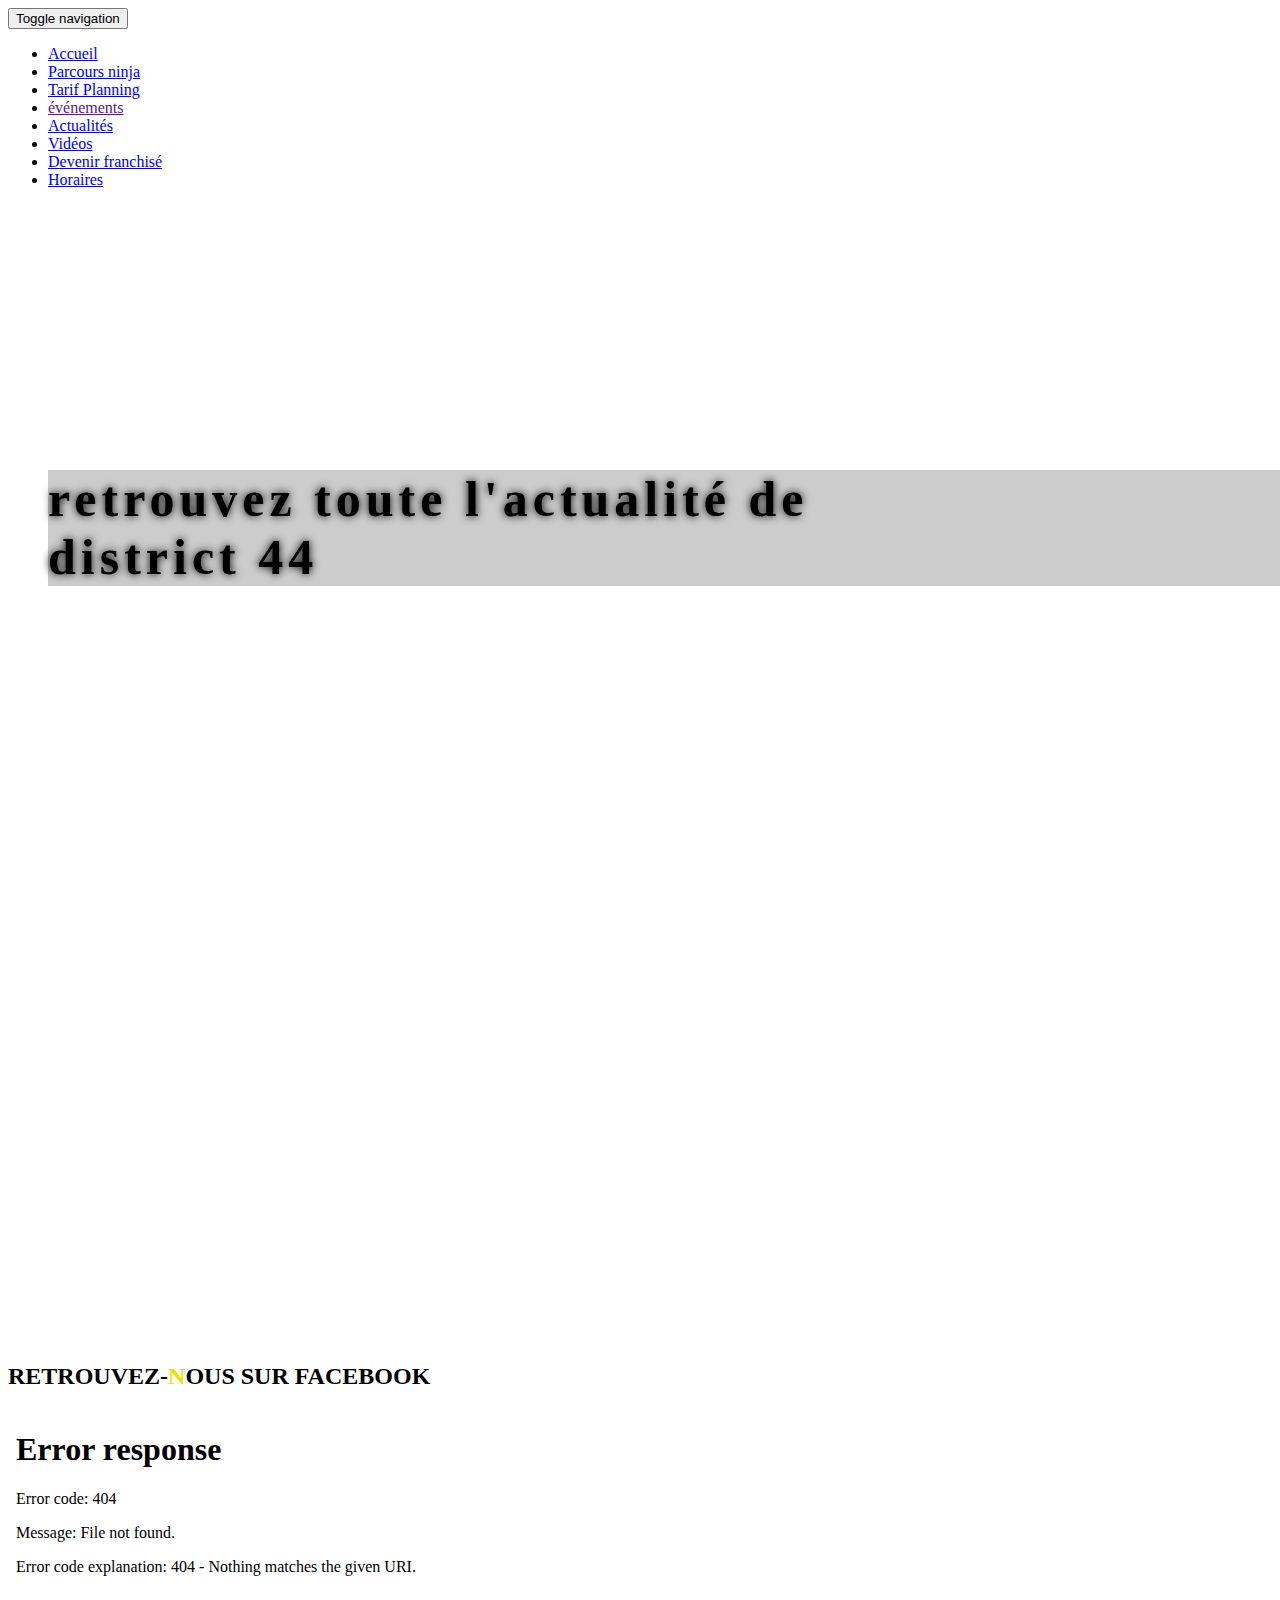
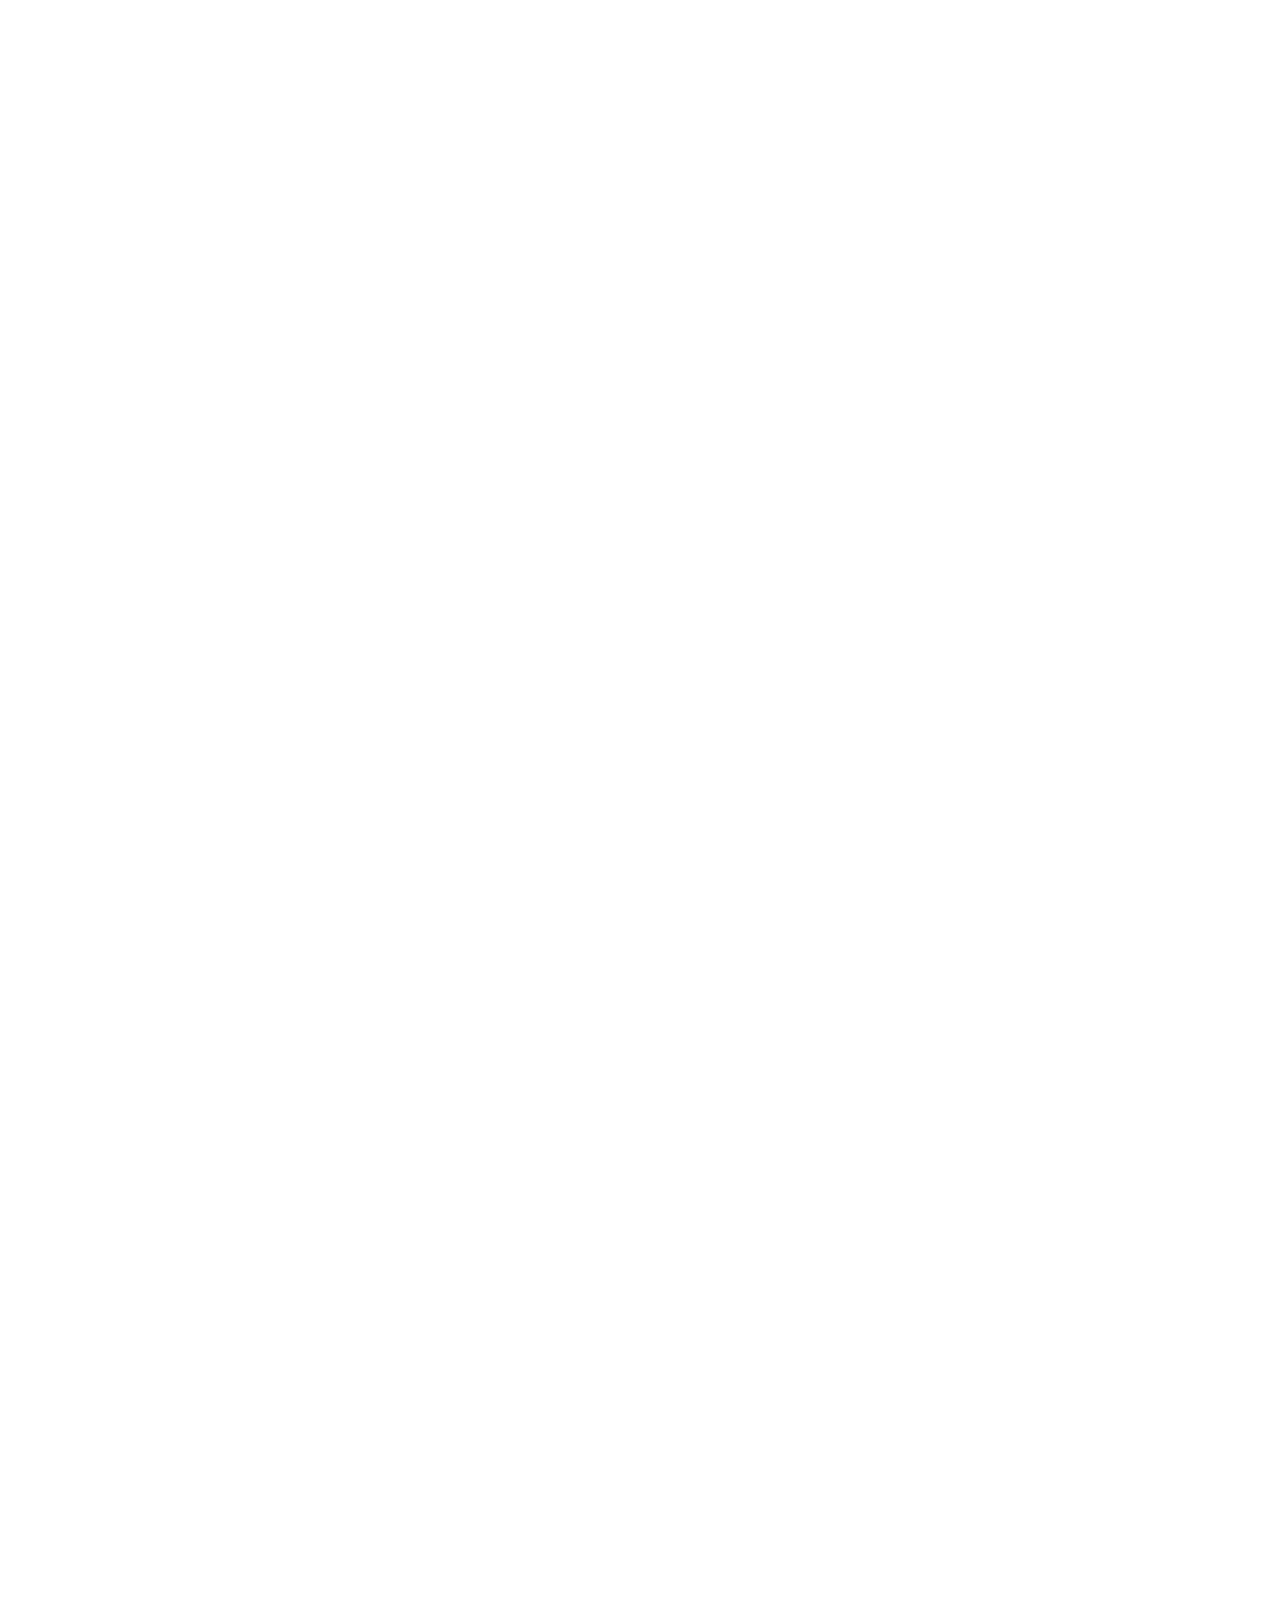
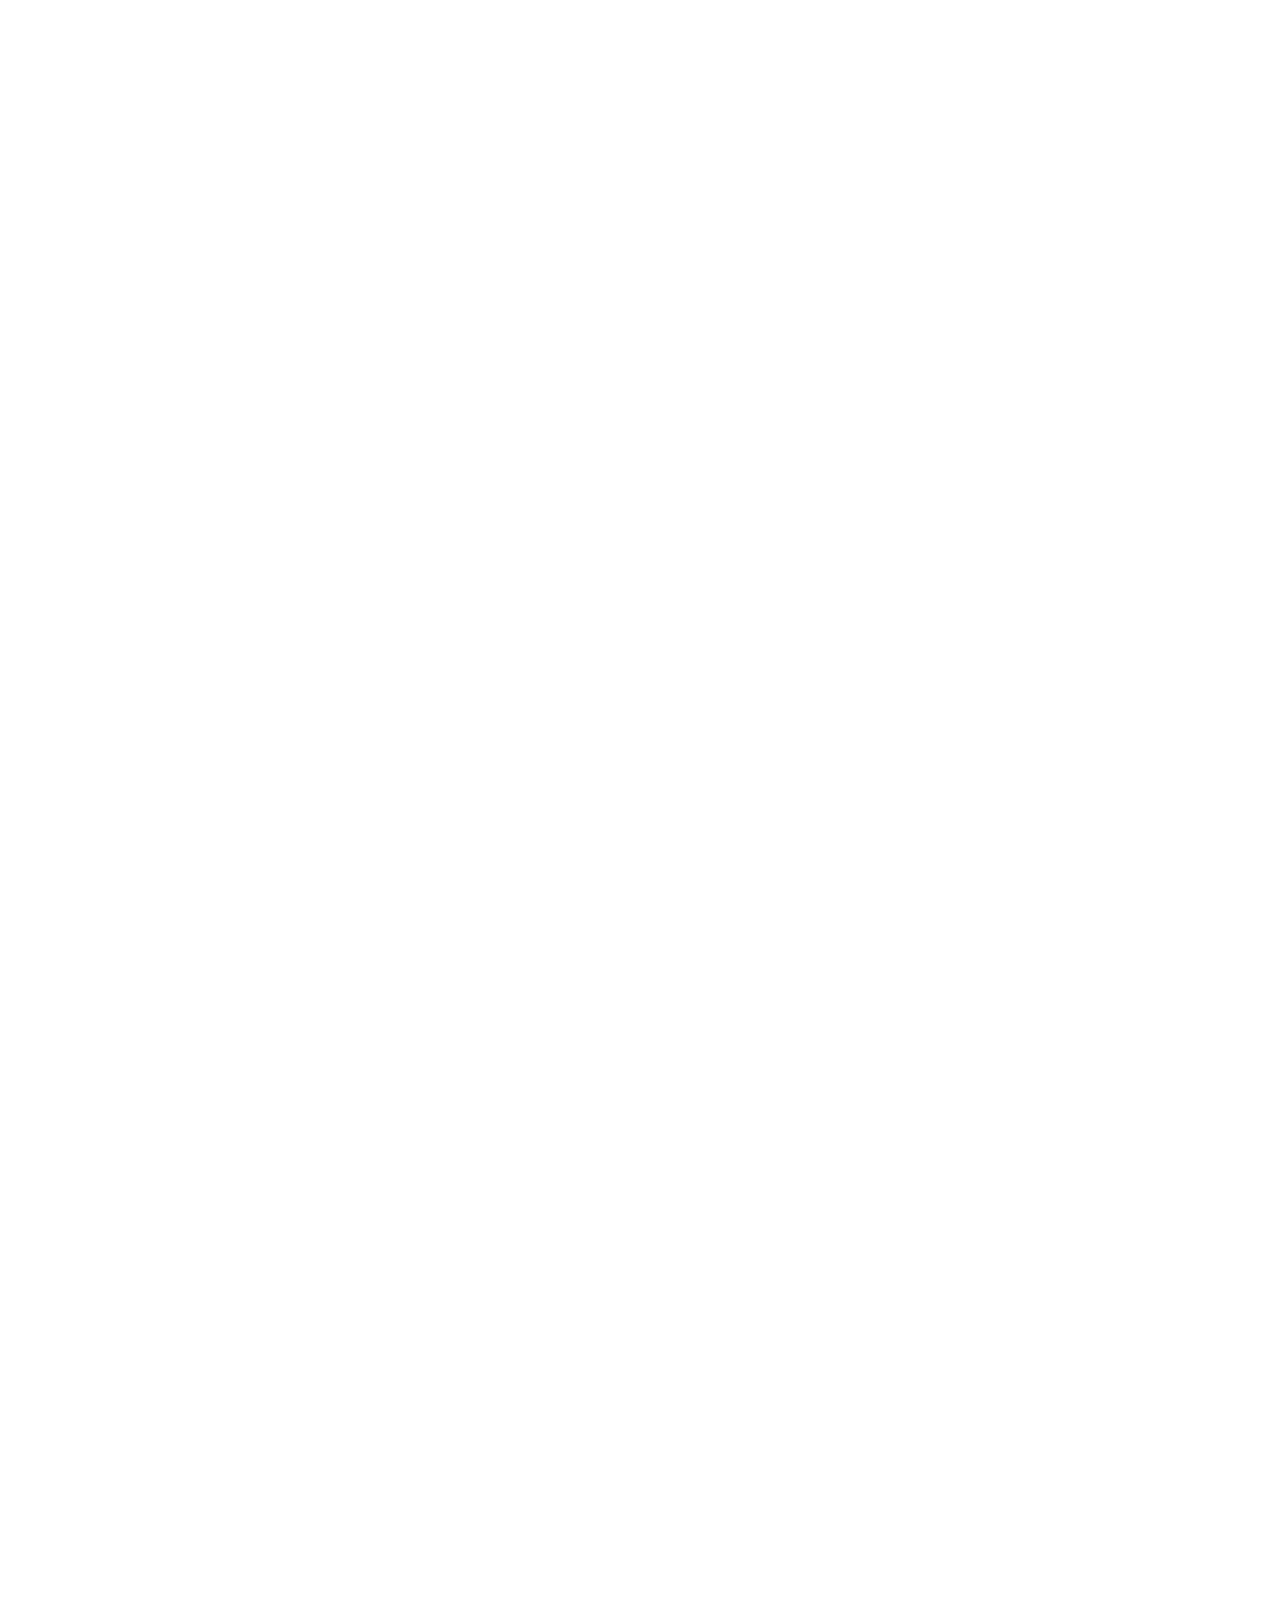
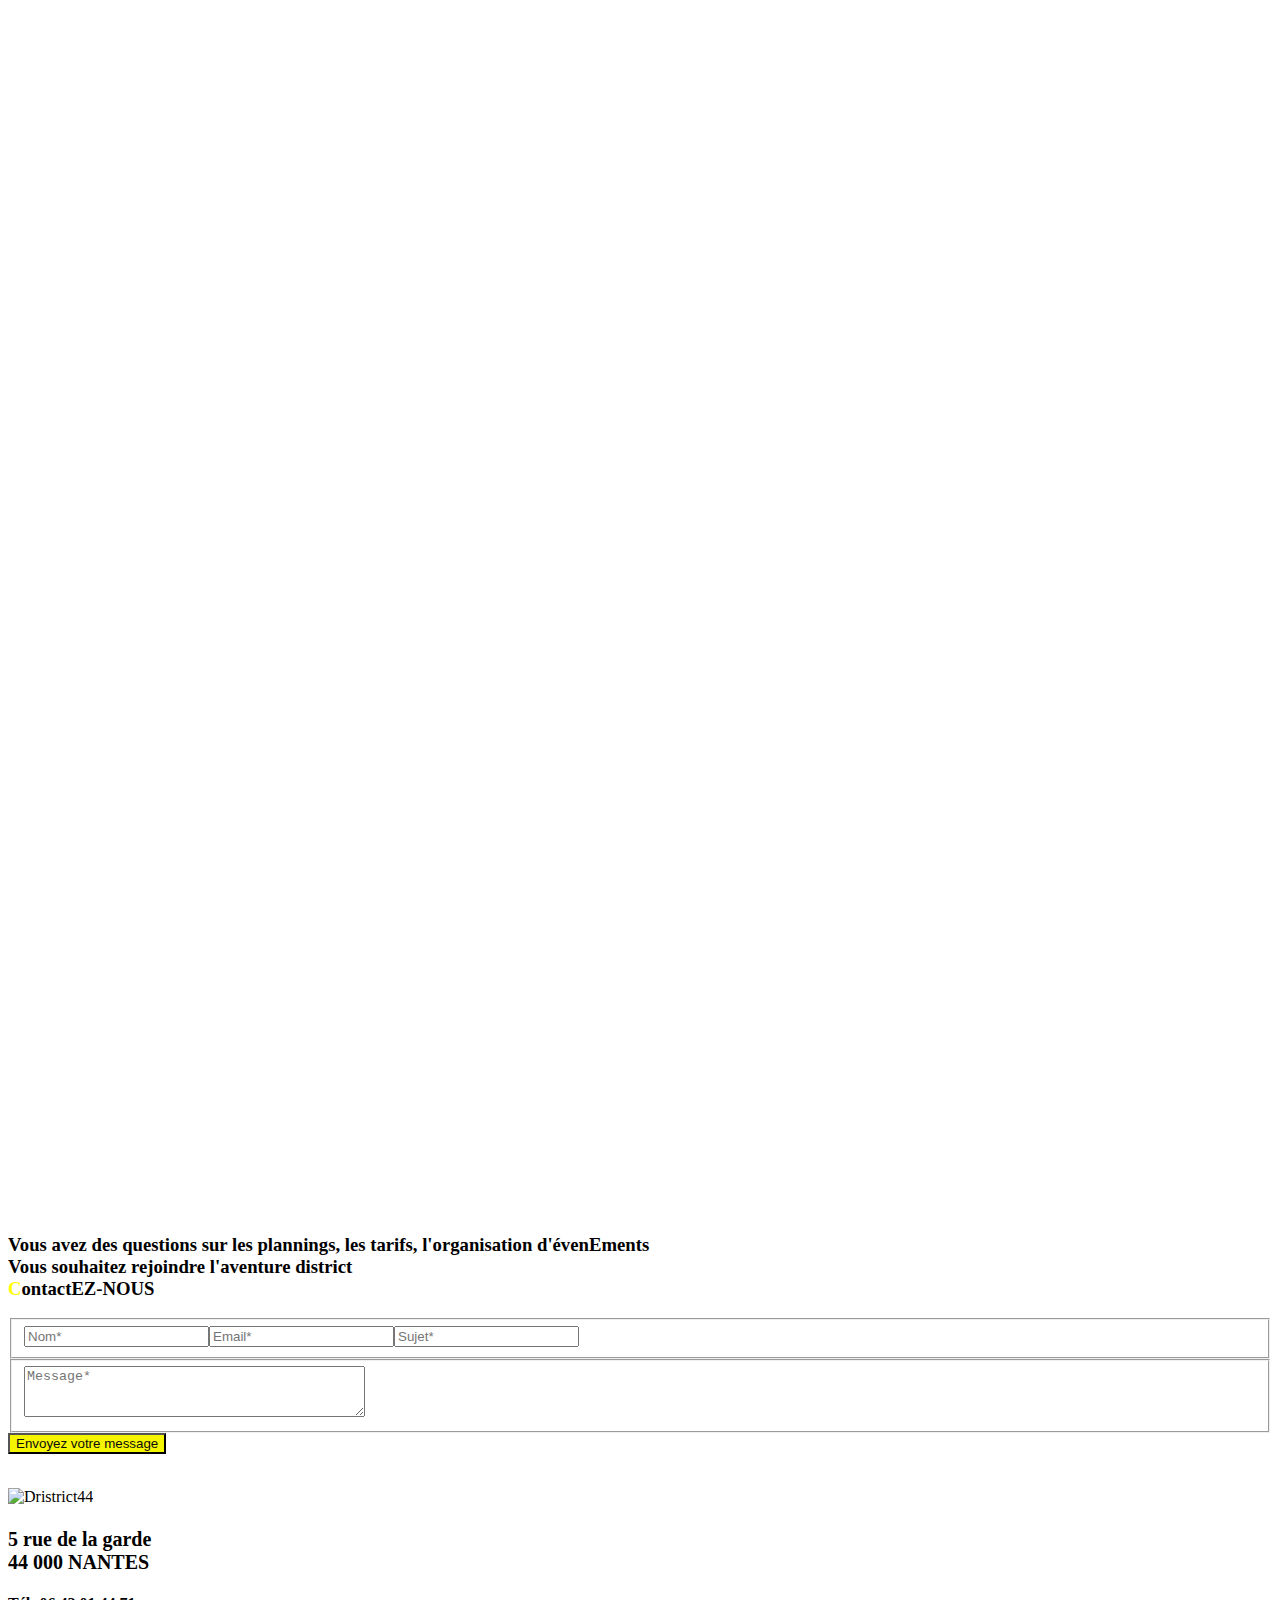
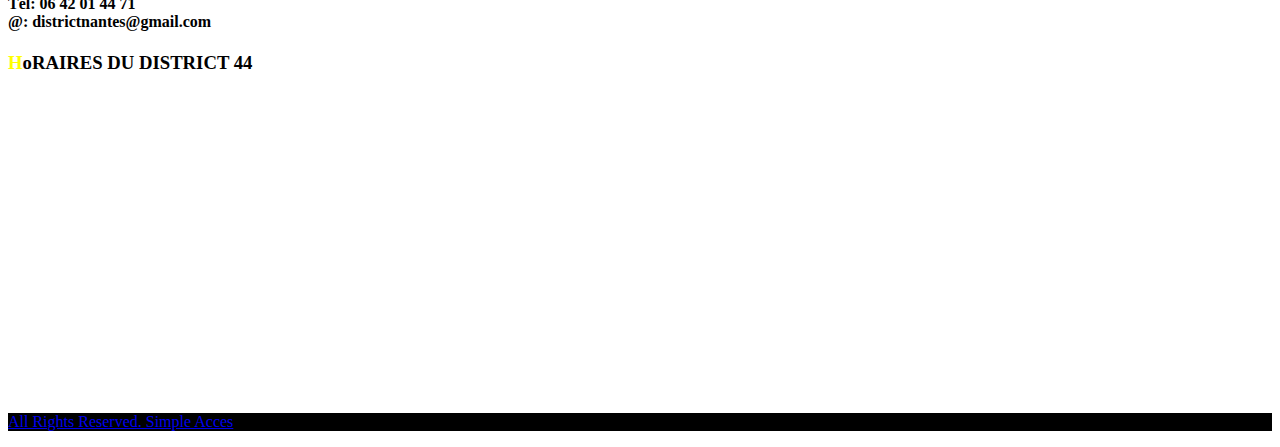
==== commit ac95c002: "fix https for contact" ====
--- a/actualite/index.html
+++ b/actualite/index.html
@@ -3,9 +3,9 @@
     <meta charset="utf-8" />
     <meta http-equiv="X-UA-Compatible" content="IE=edge" />
     <meta name="viewport" content="width=device-width, initial-scale=1" />
-    <title>District 30</title>
-    <meta name="description" content="Découvrez toutes les dernières actualités de District 30 sur Facebook et Instagram" />
-    <meta name="keywords" content="parcours ninja, ninja indoor, ninja games, open ninja, CrossFit, ninja kids, école ninja, fitness, sport, danse, nîmes, CrossFit Caissargues" />
+    <title>District 44</title>
+    <meta name="description" content="Découvrez toutes les dernières actualités de District 44 sur Facebook" />
+    <meta name="keywords" content="parcours ninja, ninja indoor, ninja games, open ninja, Nantes, ninja kids, école ninja, sport" />
     <meta name="author" content="Simple Acces" />
     <meta http-equiv="content-language" content="fr" />
     <meta name="viewport" content="width=device-width, initial-scale=1.0, maximum-scale=1.0, user-scalable=no" />
@@ -53,18 +53,13 @@
           <!-- Brand and toggle get grouped for better mobile display -->
           <div class="navbar-header"><button type="button" class="navbar-toggle" data-toggle="collapse" data-target="#main-nav"><span class="sr-only">Toggle navigation</span><span class="icon-bar"></span><span class="icon-bar"></span><span class="icon-bar"></span></button><a class="navbar-brand" rel="home" href="../index.html" target="_self"><img src="../uploads/logodistrict44_40.png" alt="" class="logo-small" title="" style="" /></a></div>
           <!-- Collect the nav links, forms, and other content for toggling -->
-          <div class="collapse navbar-collapse" id="main-nav" style="max-height: 745px;">
+          <div class="collapse navbar-collapse" id="main-nav" style="max-height: 1105px;">
             <ul class="nav navbar-nav  navbar-right">
               <li><a href="../index.html">Accueil</a></li>
-              <li class="dropdown"><a href="" class="dropdown-toggle" data-toggle="dropdown">Nos districts</a>
-                <ul class="dropdown-menu" role="menu" style="display: none;">
-                  <li><a href="../parcours-ninja/index.html">PARCOURS NINJA</a></li>
-                  <li><a href="https://www.crossfitcaissargues.fr/" target="_self">CrossFit</a></li>
-                </ul>
-              </li>
+              <li><a href="../parcours-ninja/index.html" class="">Parcours ninja</a></li>
               <li><a href="../planning-tarifs/index.html" class="">Tarif Planning</a></li>
               <li class="dropdown"><a href="" class="dropdown-toggle" data-toggle="dropdown">événements</a>
-                <ul class="dropdown-menu" role="menu" style="display: none; left: -30px;">
+                <ul class="dropdown-menu" role="menu" style="left: -30px; display: none;">
                   <li><a href="../ninja-games/index.html">NINJA GAMES</a></li>
                   <li><a href="../open-ninja/index.html">OPEN NINJA</a></li>
                   <li><a href="../open-ninja-kids/index.html">OPEN NINJA KIDS</a></li>
@@ -72,7 +67,7 @@
               </li>
               <li><a href="../actualite/index.html" class="">Actualités</a></li>
               <li><a href="../videos/index.html" class="">Vidéos</a></li>
-              <li><a href="../devenir-franchise/index.html" class="">Devenir franchisé</a></li>
+              <li><a href="https://www.district30.fr/devenir-franchise/index.html" target="_blank" class="">Devenir franchisé</a></li>
               <li><a href="../horaires/index.html" class="">Horaires</a></li>
             </ul>
           </div>
@@ -91,7 +86,7 @@
               <!-- SLIDE 1 -->
               <li class="tp-revslider-slidesli active-revslide current-sr-slide-visible" style="width: 100%; height: 100%; overflow: hidden; z-index: 20; visibility: inherit; opacity: 1;">
                 <div class="slotholder" style="width:100%;height:100%;">
-                  <div class="tp-bgimg defaultimg" data-webp="true" style="background-color: rgba(0, 0, 0, 0); background-repeat: no-repeat; background-image: url(&quot;../uploads/DSC03930.webp&quot;); background-size: cover; background-position: center top; width: 100%; height: 100%; opacity: 1; visibility: inherit;"></div>
+                  <div class="tp-bgimg defaultimg" style="background-color: rgba(0, 0, 0, 0); background-repeat: no-repeat; background-image: url(&quot;../uploads/accueil_D44.jpg&quot;); background-size: cover; background-position: center top; width: 100%; height: 100%; opacity: 1; visibility: inherit;"></div>
                 </div>
                 <!-- Home Heading -->
                 <div style="z-index: 4;top: 450px; min-width: 100%;position: absolute" class="subtitle">
@@ -136,7 +131,7 @@
         <div class="col-md-8"></div>
         <div class="col-md-4"></div>
     </div>
-<iframe src="../module/facebook.html?106943876812837|10" style="width: 100%; border: none; margin: auto; height: 7504px;" class="10694387681283710 ob_facebook"></iframe></div><div class="container">
+<iframe src="../module/facebook.html?106943876812837|10" style="width: 100%; border: none; margin: auto; height: 4601px;" class="10694387681283710 ob_facebook"></iframe></div><div class="container">
 
 </div>
         </div>
@@ -158,7 +153,7 @@
             <div class="col-lg-7 col-md-7 col-sm-12 col-xs-12 wow fadeInUp" style="">
               <div id="message"></div>
               <!-- Contact Form will be functional only on your server. Upload to your server when testing. -->
-              <form data-action="http://octoboot.ovh/email/District30%3Cdistrict30nimes@gmail.com%3E/district30nimes@gmail.com/contact" id="contactform" method="post" name="contactform">
+              <form data-action="//octoboot.ovh/email/districtnantes@gmail.com/districtnantes@gmail.com/contact" id="contactform" method="post" name="contactform">
                 <div class="form-validation alert"></div>
                 <fieldset><input id="username" name="username" placeholder="username" type="text" style="display: none" /><input id="name" name="name" placeholder="Nom*" type="text" /><input id="email" name="email" placeholder="Email*" type="text" /><input id="subject" name="subject" placeholder="Sujet*" type="text" /></fieldset><fieldset><textarea cols="40" id="comments" name="comments" placeholder="Message*" rows="3"></textarea></fieldset>
                 <div class="g-recaptcha" data-sitekey="6LcgByUUAAAAABCqVO6lR0ePcJw8D2v0aQo8fx_T"></div><input class="submit" id="submit" style="background: rgb(245, 245, 0); color: rgb(13, 12, 12);" type="submit" value="Envoyez votre message" />
@@ -189,11 +184,32 @@
         </div><div class="container">
           <div class="row">
             <div class="text-center">
-              <h3 class="section-title wow fadeInUp" style=""><span style="color:#ffff00;">H</span>oRAIRES DU DISTRICT 30</h3>
-            <img alt="" class="logo-small" src="../uploads/horairesninjaD30.jpg" title="" style="max-width: 800px; width: 100%;" /></div>
-            
-            
-          </div>
+              <h3 class="section-title wow fadeInUp" style=""><span style="color:#ffff00;">H</span>oRAIRES DU DISTRICT 44</h3>
+            </div>
+
+
+          </div><div class="container">
+    <div class="row">
+        <div class="col-sm-2"><span style="color:white;background:black;text-align:center"> </span><p style="text-align: right;"><span style="color:#ffffff;"><strong><br />
+Lundi</strong> <br />
+<strong>Mardi</strong> <br />
+<strong>Mercredi</strong> <br />
+<strong>Jeudi</strong><br />
+<strong>Vendredi</strong><br />
+<strong>Samedi</strong><br />
+<strong>Dimanche</strong></span></p></div>
+        <div class="col-sm-10 cke_focus">
+<p style="text-align: left;"><span style="color:#ffffff;"><br />
+16h à 21h – matins et débuts d’après-midi pour la privatisation<br />
+16h à 21h – les matins et débuts d’après-midi pour la privatisation<br />
+10h à 12h - 14h à 19h<br />
+16h à 21h – matins et débuts d’après-midi pour la privatisation<br />
+16h à 21h – les matins et débuts d’après-midi pour la privatisation<br />
+10h à 12h - 14h à 19h<br />
+10h à 12h privatisation - 14h à 19h</span></p>
+</div>
+    </div>
+</div>
         </div>
       </section>
       <!-- End Contact Form Section -->
@@ -231,4 +247,8 @@
     <script type="text/javascript" src="../js/plugins/easign1.3.min.js"></script>
     <script type="text/javascript" src="../js/plugins/tweetie.min.js"></script>
     <script type="text/javascript" src="../js/plugins/wow.min.js"></script>
-    <script type="text/javascript" src="../js/scripts.js"></script><script>   (function(i,s,o,g,r,a,m){i['GoogleAnalyticsObject']=r;i[r]=i[r]||function(){   (i[r].q=i[r].q||[]).push(arguments)},i[r].l=1*new Date();a=s.createElement(o),   m=s.getElementsByTagName(o)[0];a.async=1;a.src=g;m.parentNode.insertBefore(a,m)   })(window,document,'script','https://www.google-analytics.com/analytics.js','ga');   ga('create', 'UA-101129561-1', 'auto');   ga('send', 'pageview');  </script></body></html>+    <script type="text/javascript" src="../js/scripts.js"></script><script>   (function(i,s,o,g,r,a,m){i['GoogleAnalyticsObject']=r;i[r]=i[r]||function(){   (i[r].q=i[r].q||[]).push(arguments)},i[r].l=1*new Date();a=s.createElement(o),   m=s.getElementsByTagName(o)[0];a.async=1;a.src=g;m.parentNode.insertBefore(a,m)   })(window,document,'script','https://www.google-analytics.com/analytics.js','ga');   ga('create', 'UA-101129561-1', 'auto');   ga('send', 'pageview');  </script>
+<div style="background-color: rgb(255, 255, 255); border: 1px solid rgb(204, 204, 204); box-shadow: rgba(0, 0, 0, 0.2) 2px 2px 3px; position: absolute; transition: visibility 0s linear 0.3s, opacity 0.3s linear 0s; opacity: 0; visibility: hidden; z-index: 2000000000; left: 0px; top: -10000px;"><div style="width: 100%; height: 100%; position: fixed; top: 0px; left: 0px; z-index: 2000000000; background-color: rgb(255, 255, 255); opacity: 0.05;"></div><div style="border: 11px solid transparent; width: 0px; height: 0px; position: absolute; pointer-events: none; margin-top: -11px; z-index: 2000000000;"></div><div style="border: 11px solid transparent; width: 0px; height: 0px; position: absolute; pointer-events: none; margin-top: -11px; z-index: 2000000000;"></div><div style="z-index: 2000000000; position: relative;"><iframe title="Test recaptcha" src="https://www.google.com/recaptcha/api2/bframe?hl=fr&amp;v=v1537770717608&amp;k=6LcgByUUAAAAABCqVO6lR0ePcJw8D2v0aQo8fx_T&amp;cb=sp9bpg6sr2vv" name="c-i94f8tcy4e3z" frameborder="0" scrolling="no" sandbox="allow-forms allow-popups allow-same-origin allow-scripts allow-top-navigation allow-modals allow-popups-to-escape-sandbox" style="width: 100%; height: 100%;"></iframe></div></div>
+
+<div style="background-color: rgb(255, 255, 255); border: 1px solid rgb(204, 204, 204); box-shadow: rgba(0, 0, 0, 0.2) 2px 2px 3px; position: absolute; transition: visibility 0s linear 0.3s, opacity 0.3s linear 0s; opacity: 0; visibility: hidden; z-index: 2000000000; left: 0px; top: -10000px;"><div style="width: 100%; height: 100%; position: fixed; top: 0px; left: 0px; z-index: 2000000000; background-color: rgb(255, 255, 255); opacity: 0.05;"></div><div style="border: 11px solid transparent; width: 0px; height: 0px; position: absolute; pointer-events: none; margin-top: -11px; z-index: 2000000000;"></div><div style="border: 11px solid transparent; width: 0px; height: 0px; position: absolute; pointer-events: none; margin-top: -11px; z-index: 2000000000;"></div><div style="z-index: 2000000000; position: relative;"><iframe title="Test recaptcha" src="https://www.google.com/recaptcha/api2/bframe?hl=fr&amp;v=v1538375507325&amp;k=6LcgByUUAAAAABCqVO6lR0ePcJw8D2v0aQo8fx_T&amp;cb=1sh8u8156dub" name="c-rdwd7yv7wx0k" frameborder="0" scrolling="no" sandbox="allow-forms allow-popups allow-same-origin allow-scripts allow-top-navigation allow-modals allow-popups-to-escape-sandbox" style="width: 100%; height: 100%;"></iframe></div></div>
+</body></html>
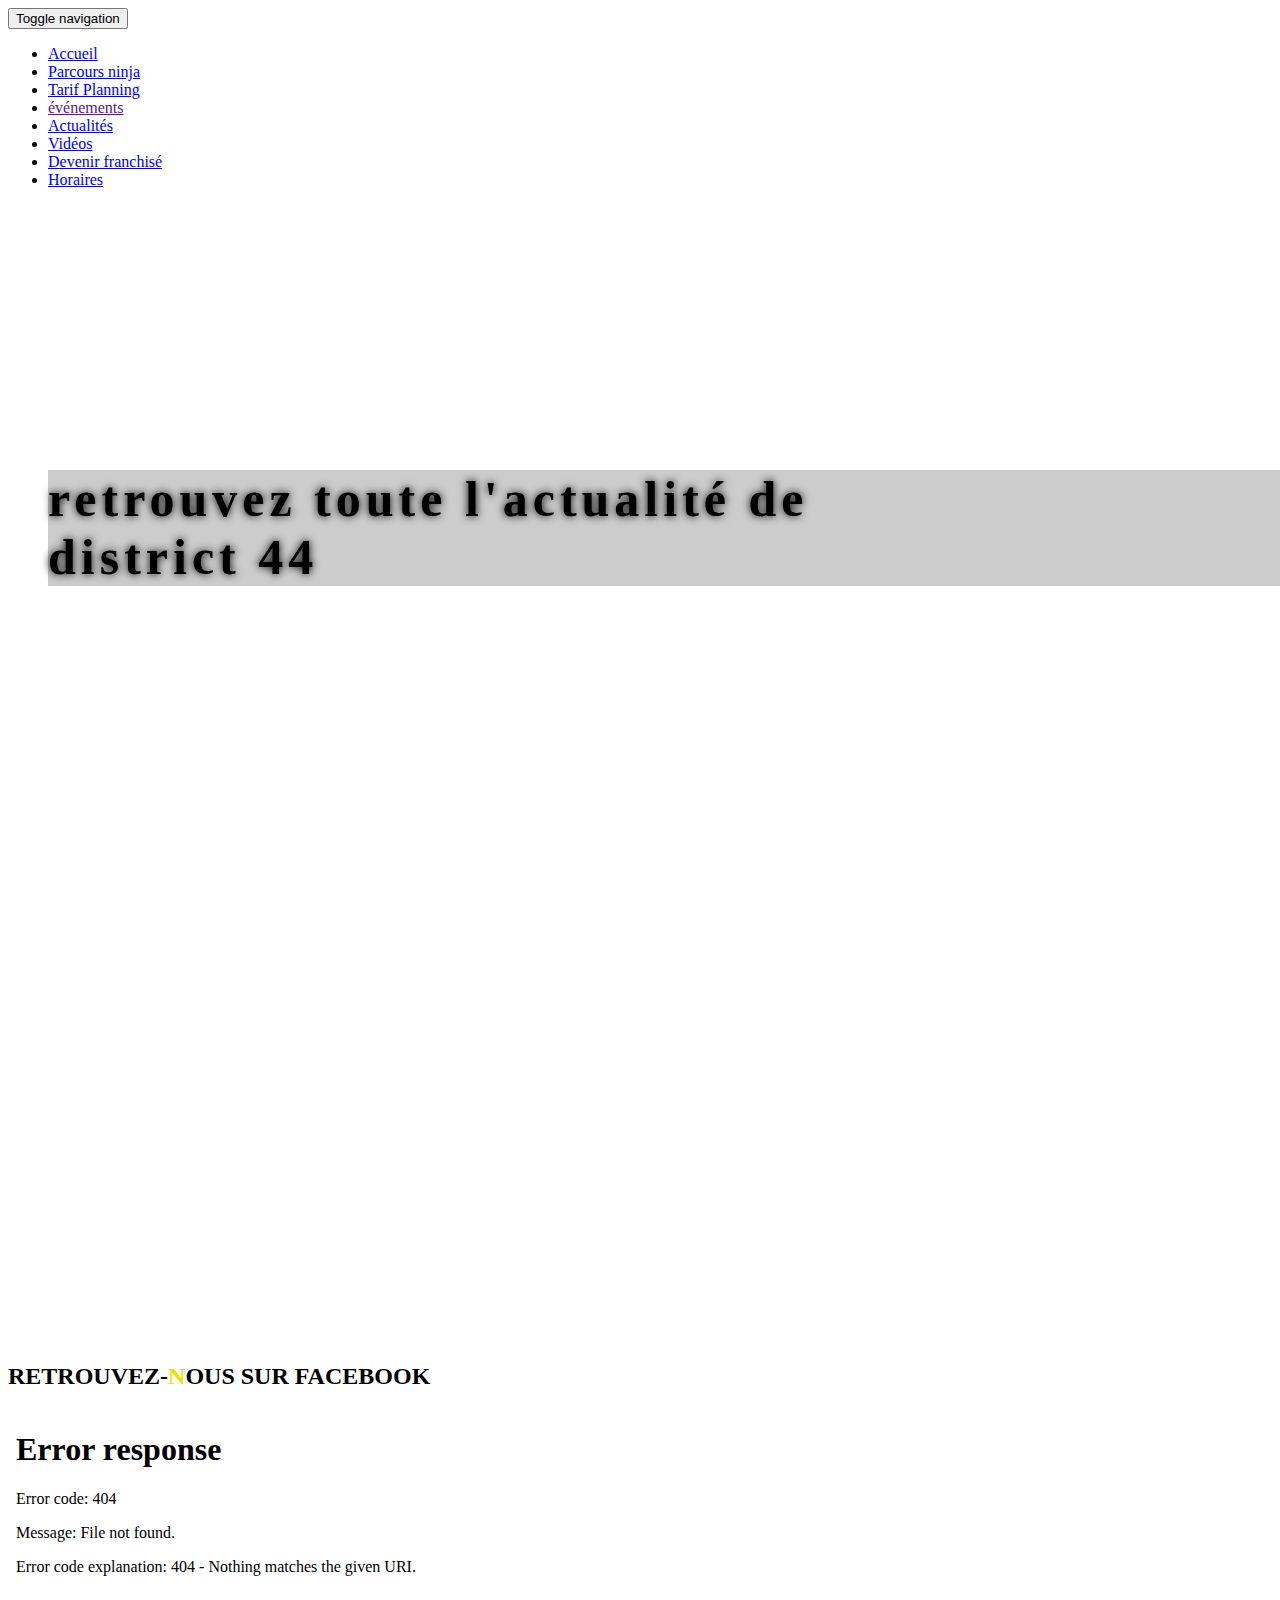
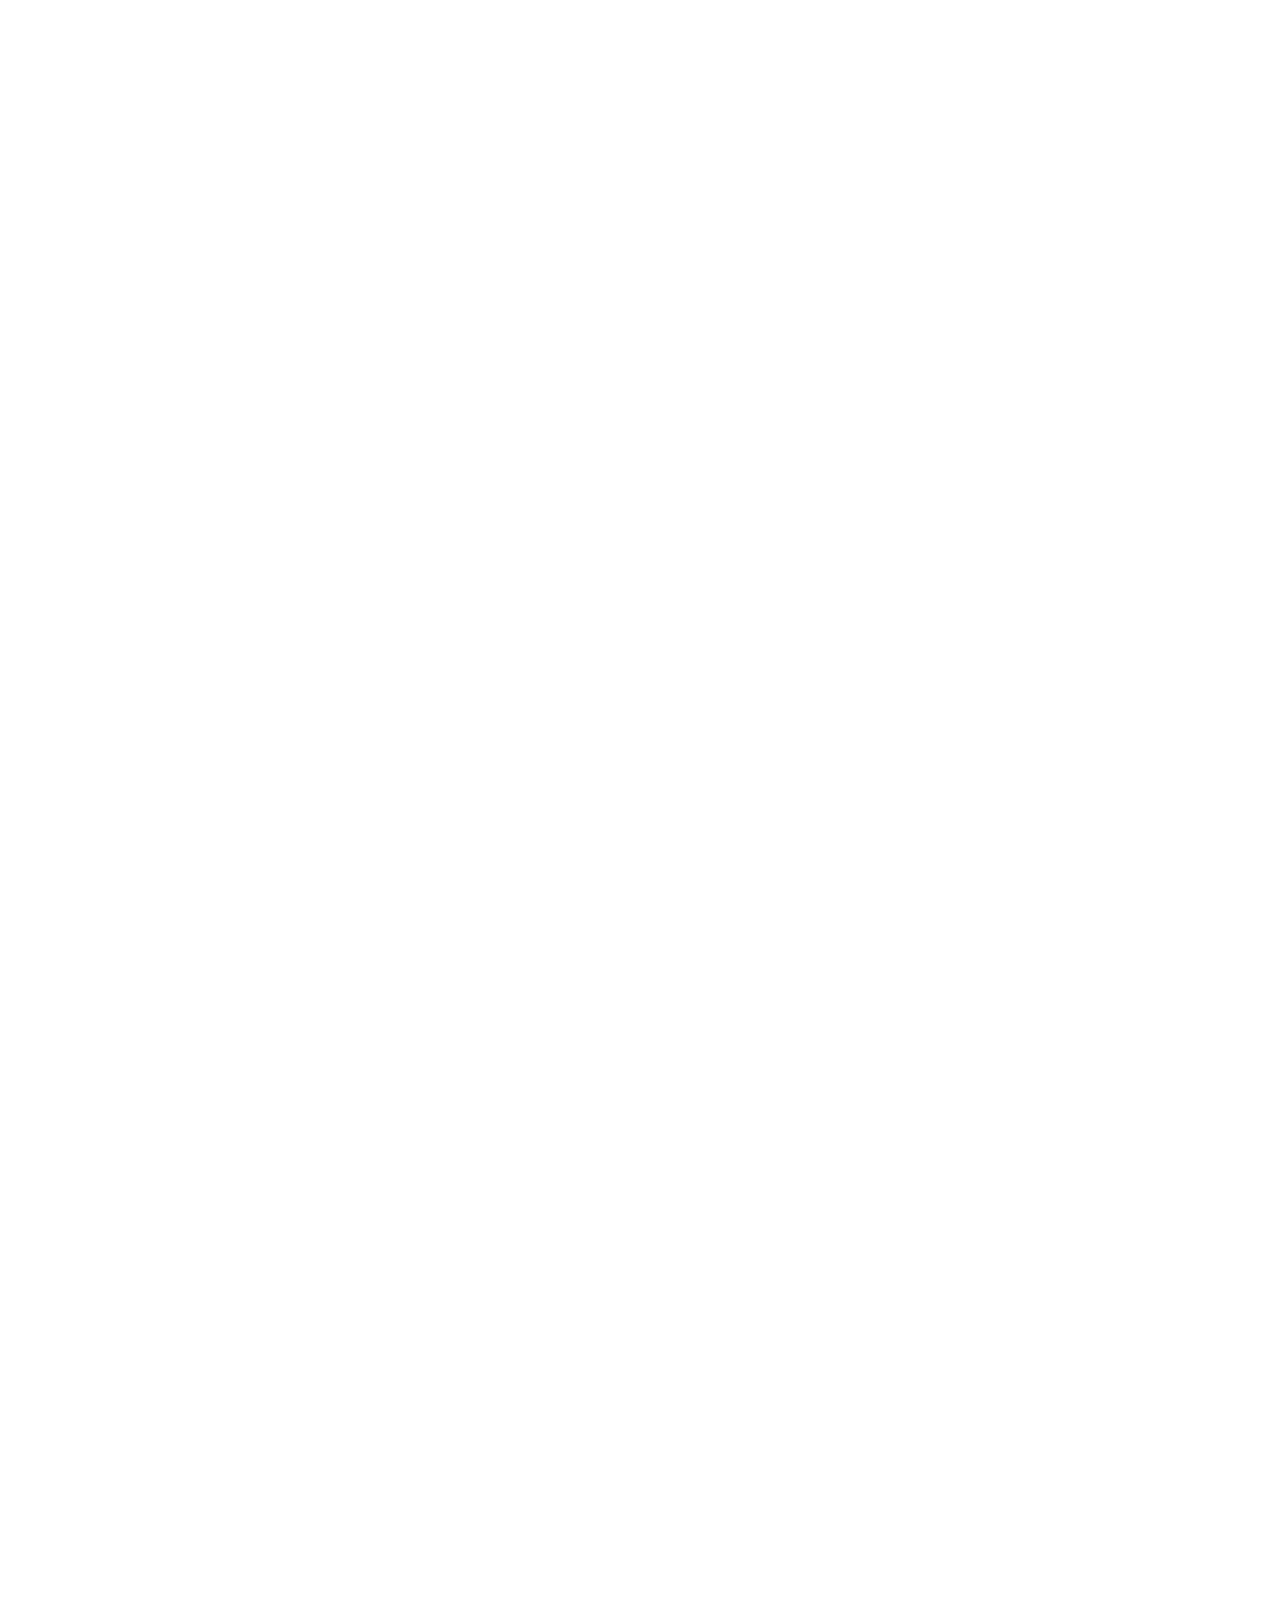
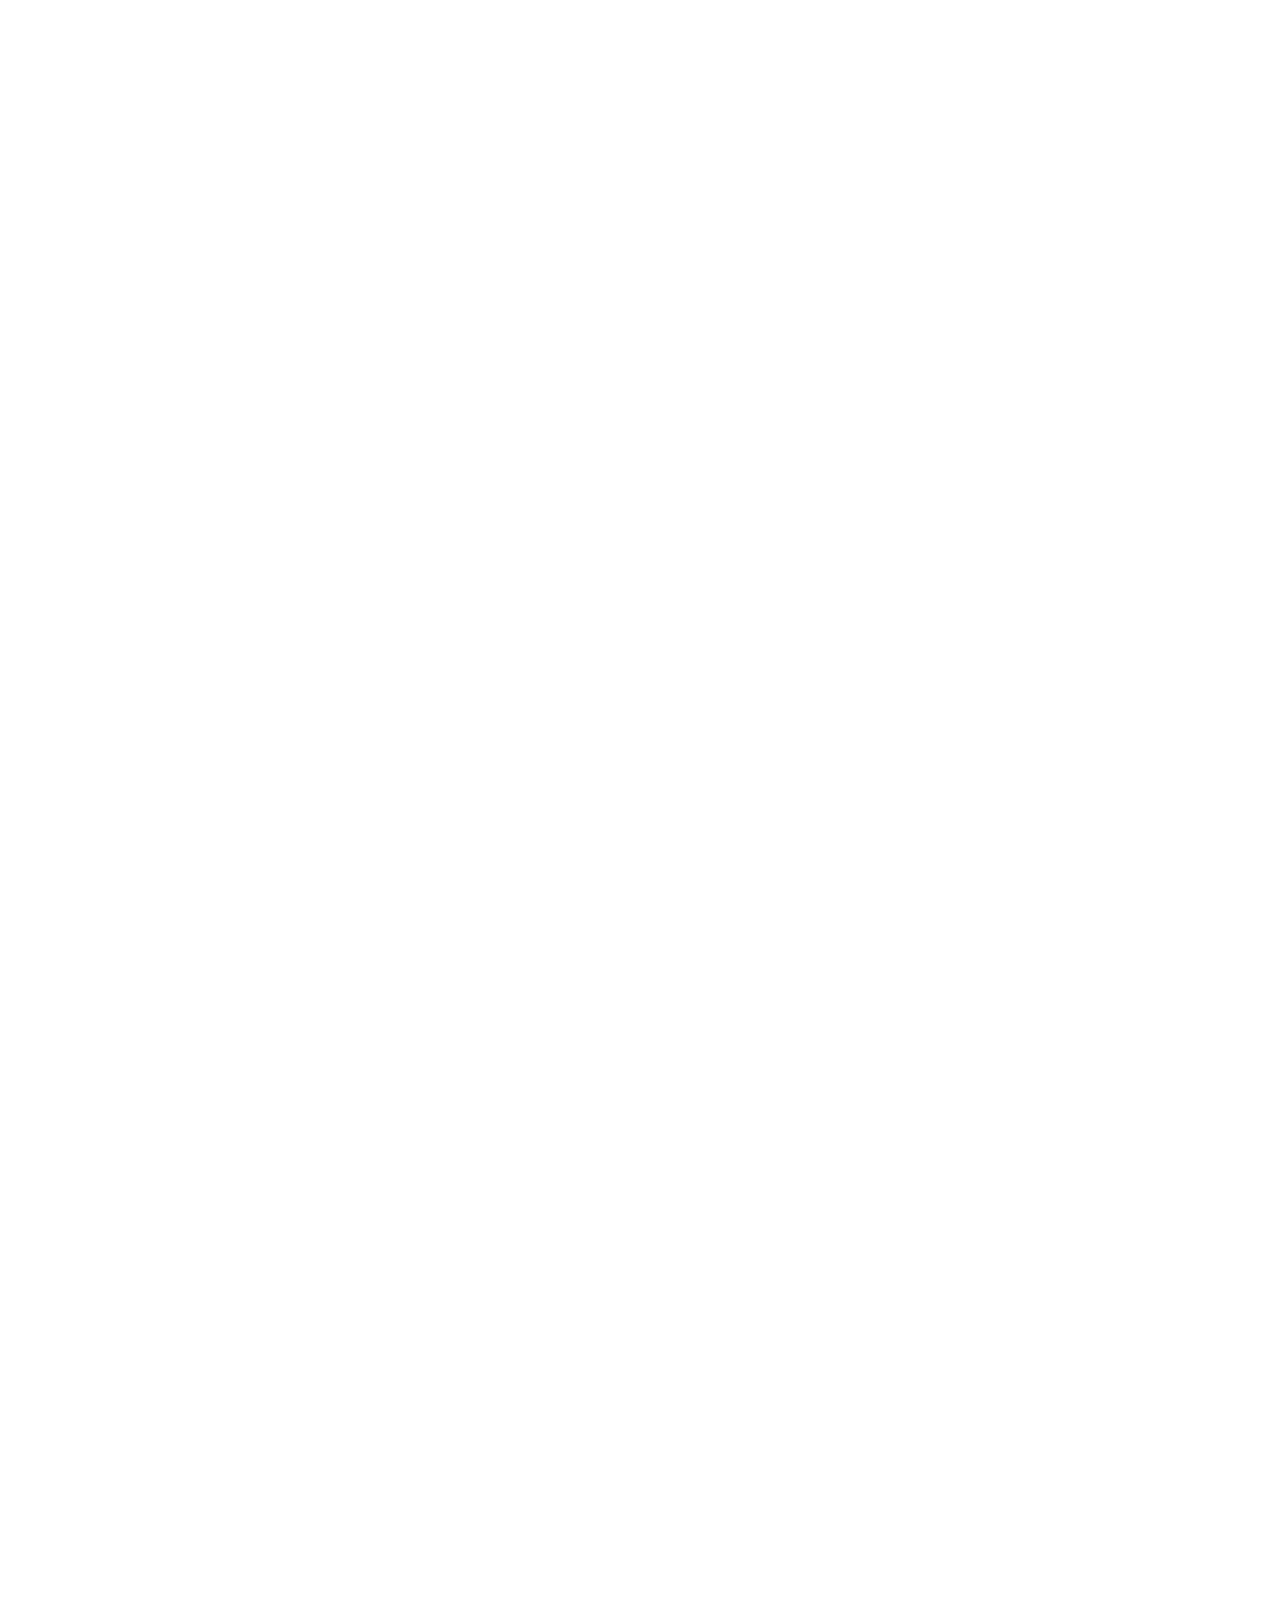
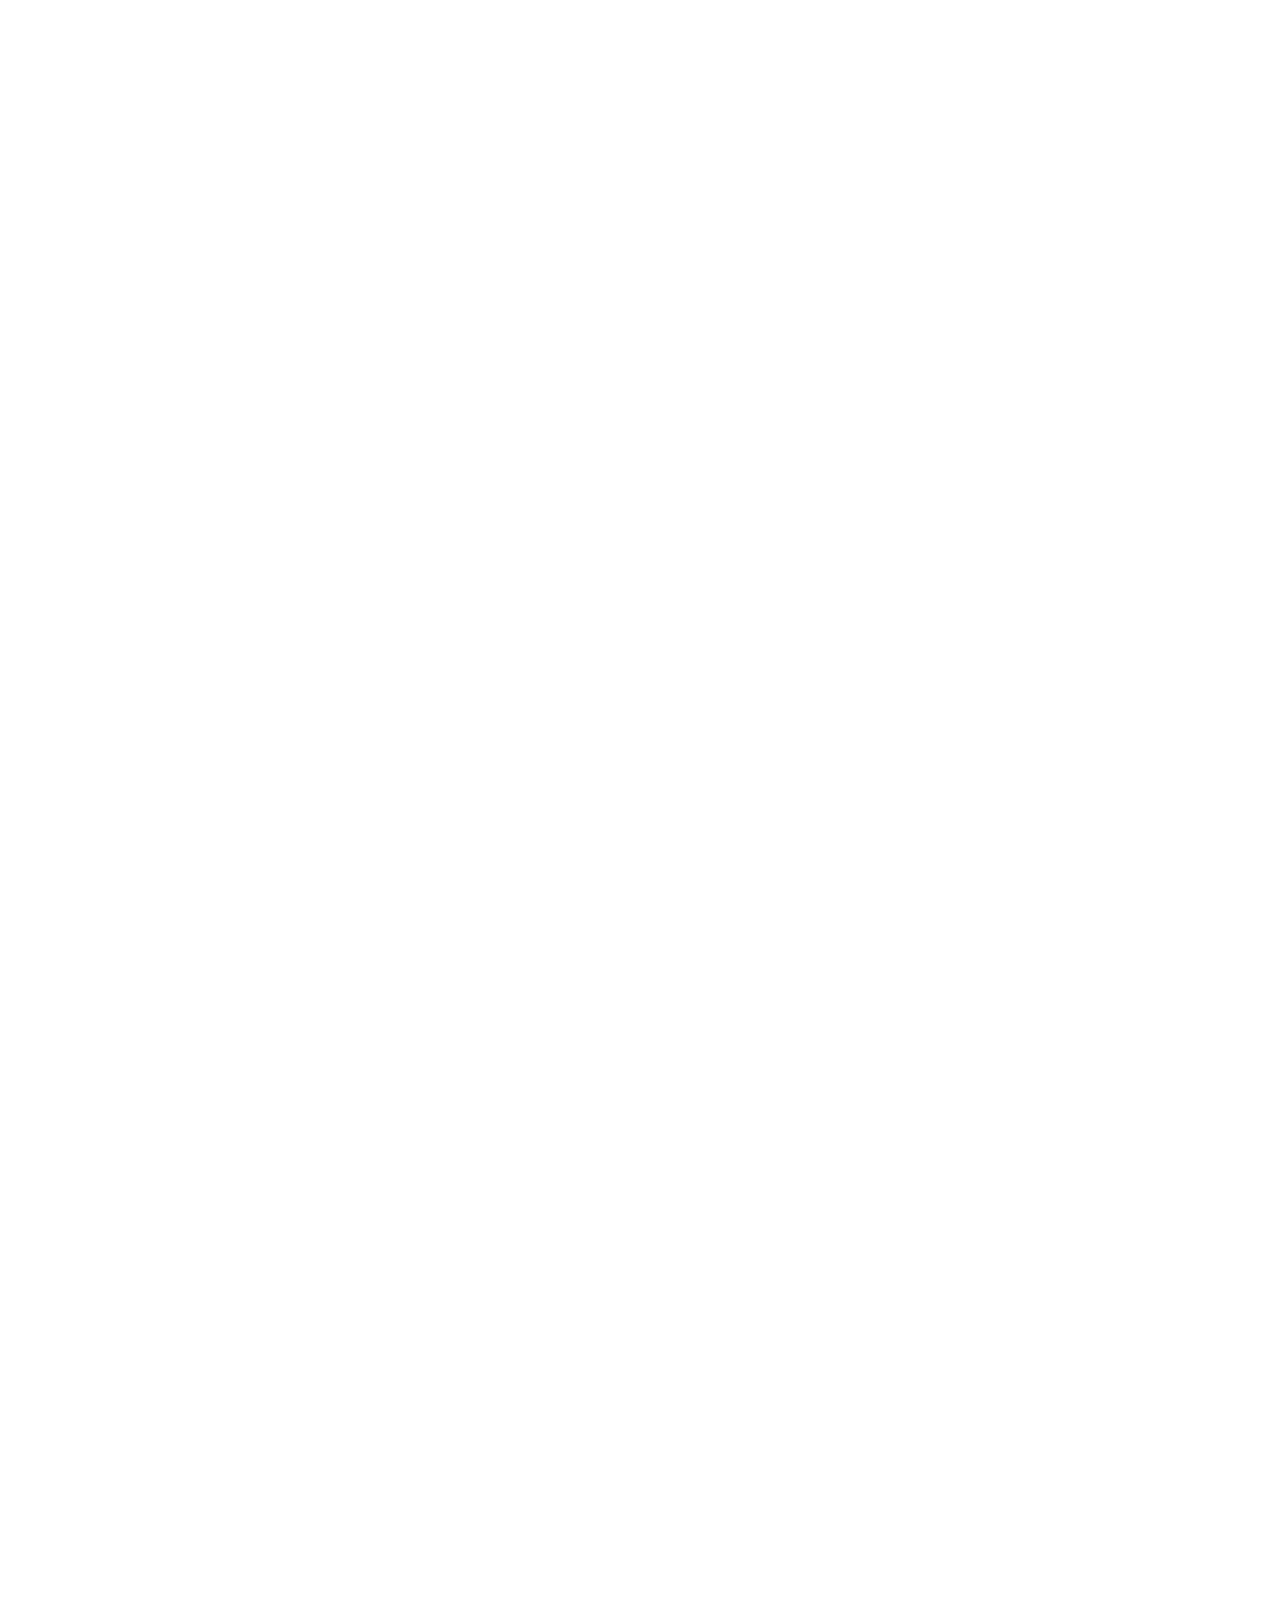
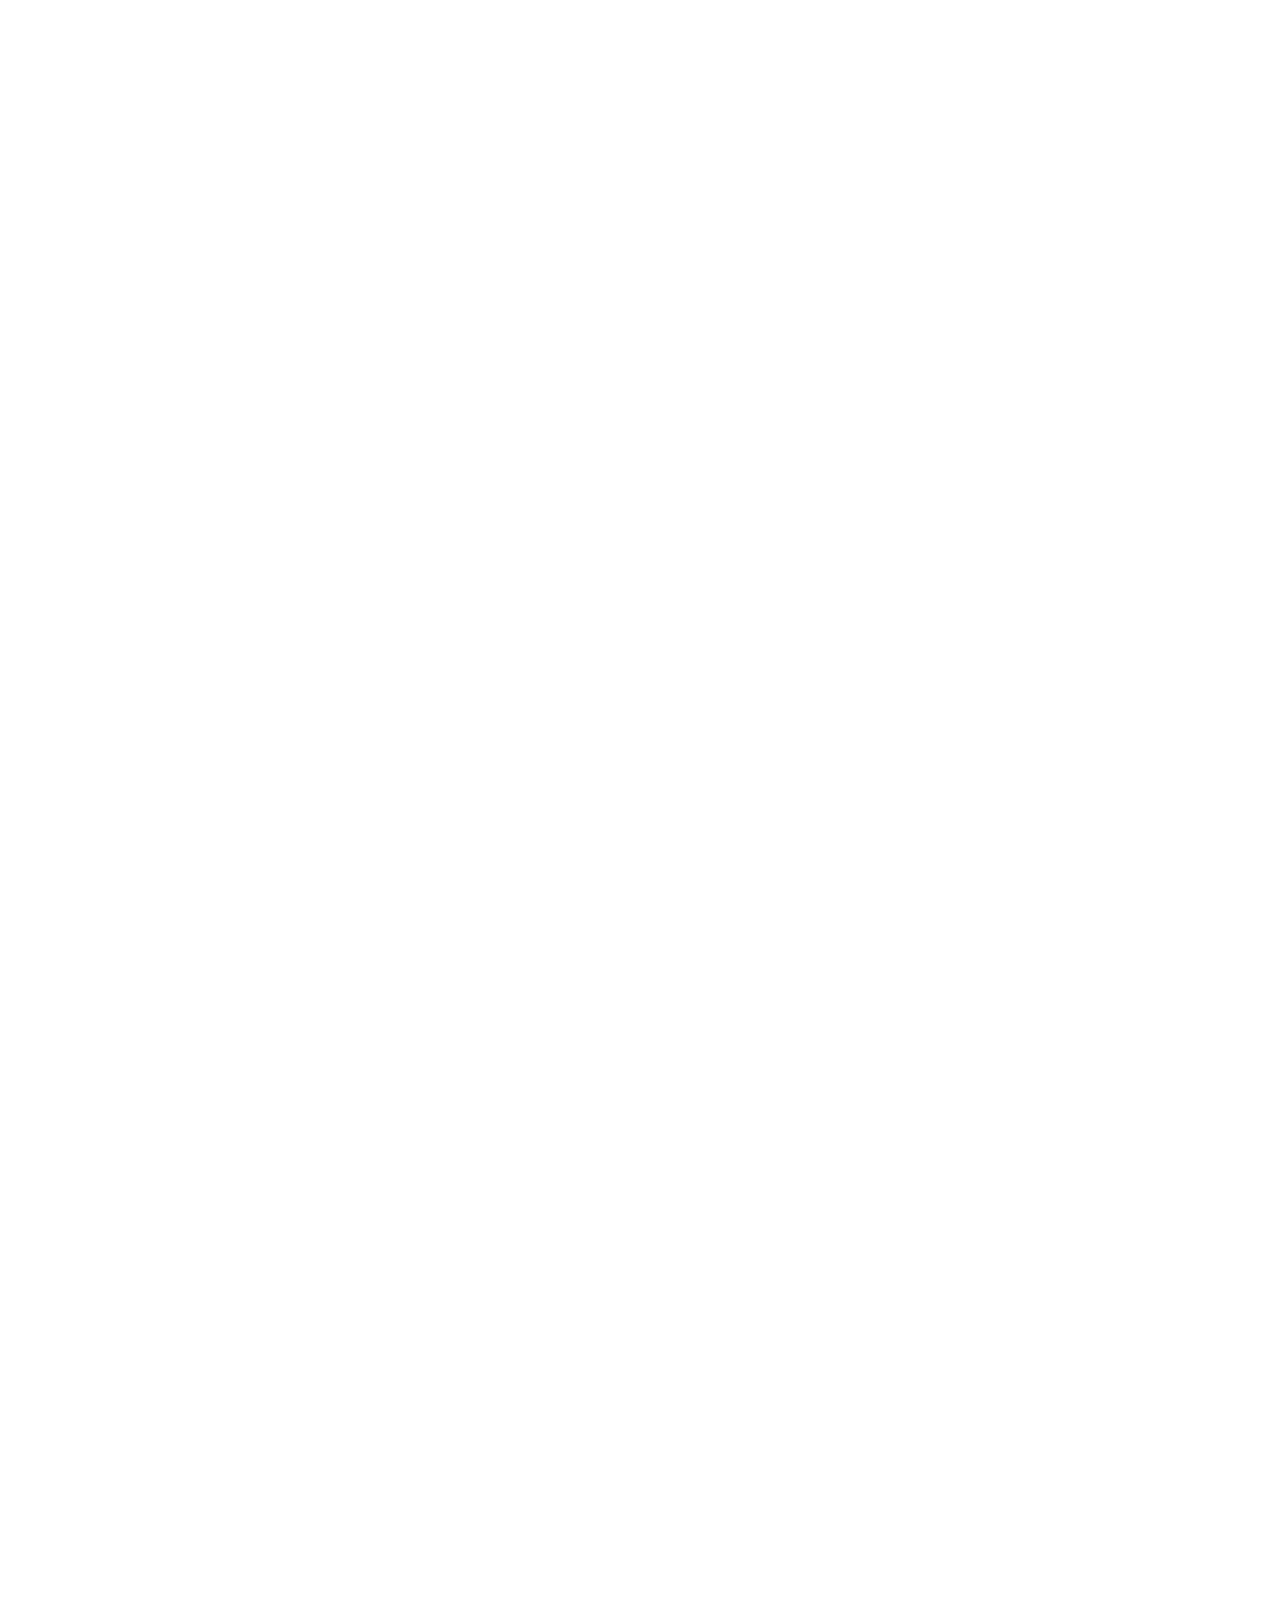
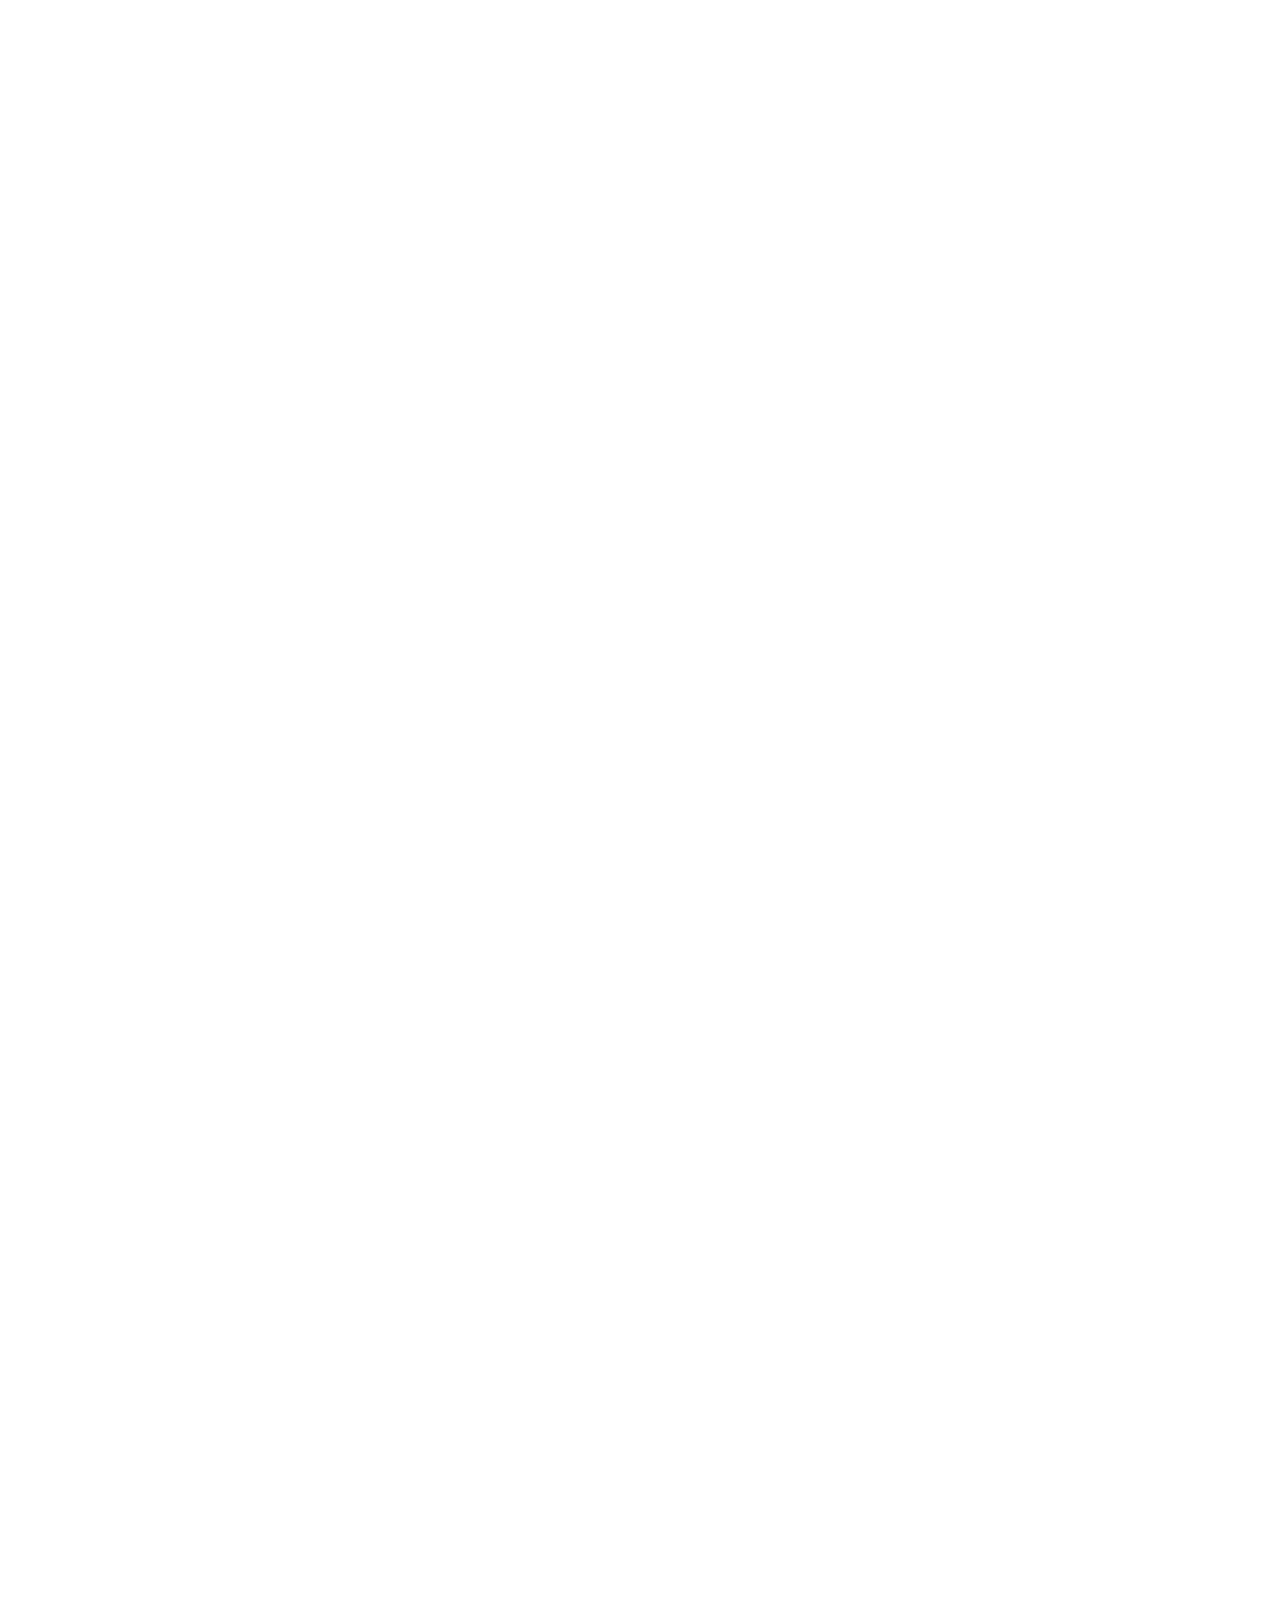
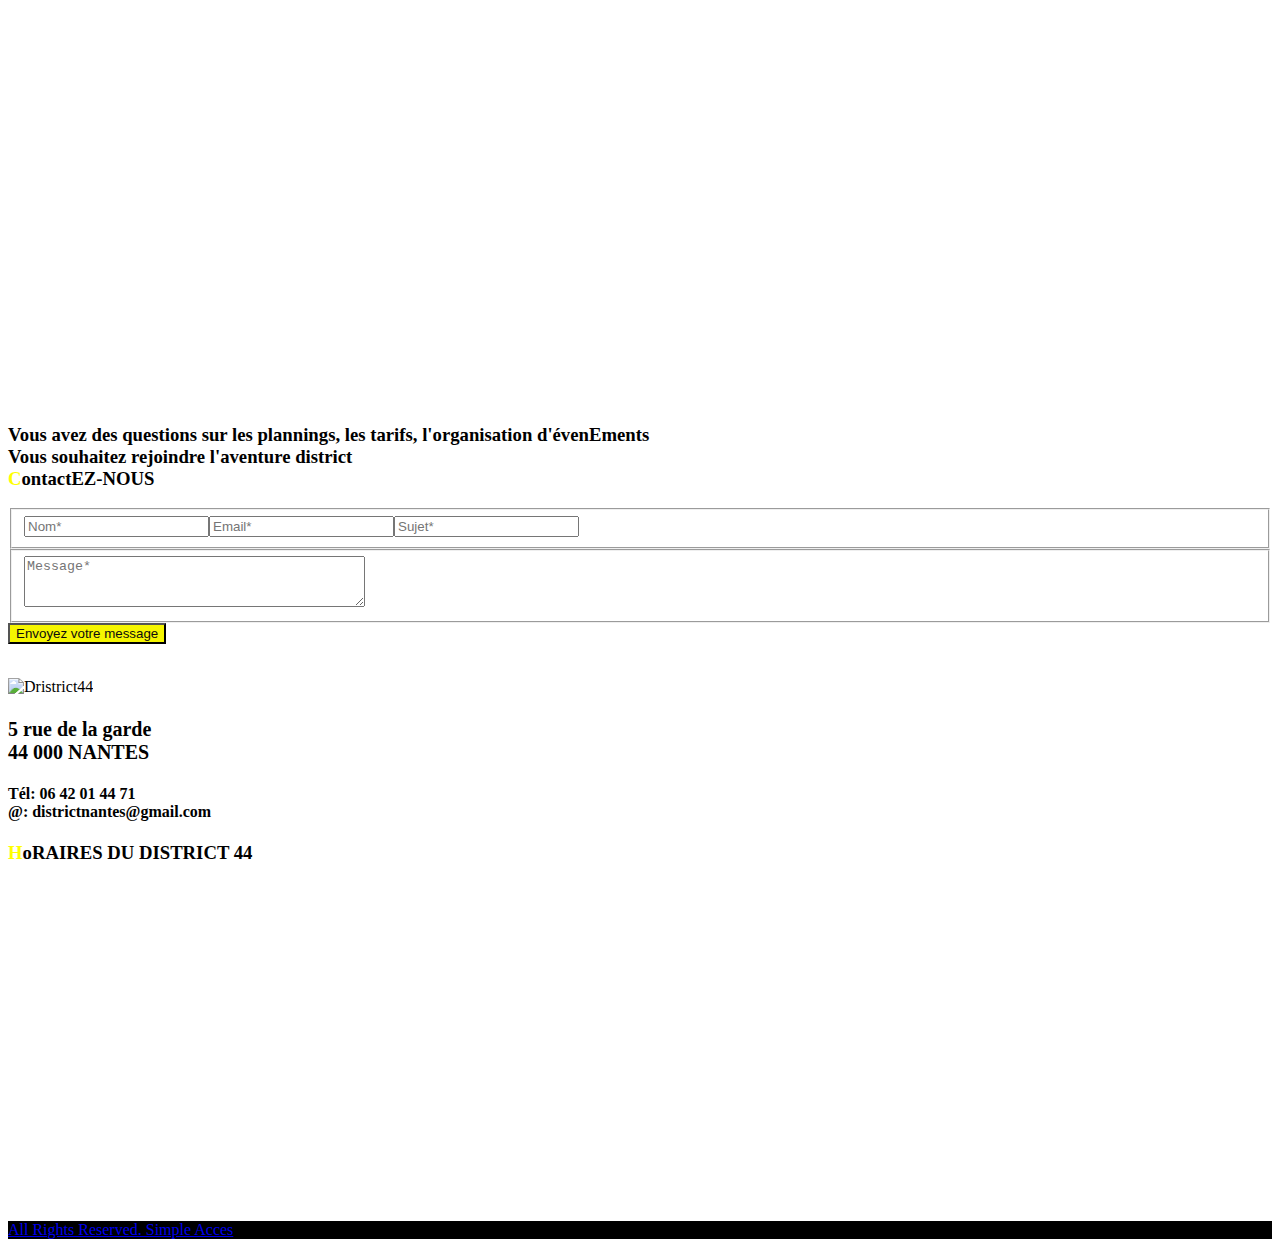
==== commit 4271735f: "Octoboot - Wed Dec 26 2018 11:16:20 GMT+0100 (CET)" ====
--- a/actualite/index.html
+++ b/actualite/index.html
@@ -53,7 +53,7 @@
           <!-- Brand and toggle get grouped for better mobile display -->
           <div class="navbar-header"><button type="button" class="navbar-toggle" data-toggle="collapse" data-target="#main-nav"><span class="sr-only">Toggle navigation</span><span class="icon-bar"></span><span class="icon-bar"></span><span class="icon-bar"></span></button><a class="navbar-brand" rel="home" href="../index.html" target="_self"><img src="../uploads/logodistrict44_40.png" alt="" class="logo-small" title="" style="" /></a></div>
           <!-- Collect the nav links, forms, and other content for toggling -->
-          <div class="collapse navbar-collapse" id="main-nav" style="max-height: 1105px;">
+          <div class="collapse navbar-collapse" id="main-nav" style="max-height: 1148px;">
             <ul class="nav navbar-nav  navbar-right">
               <li><a href="../index.html">Accueil</a></li>
               <li><a href="../parcours-ninja/index.html" class="">Parcours ninja</a></li>
@@ -131,7 +131,7 @@
         <div class="col-md-8"></div>
         <div class="col-md-4"></div>
     </div>
-<iframe src="../module/facebook.html?106943876812837|10" style="width: 100%; border: none; margin: auto; height: 4601px;" class="10694387681283710 ob_facebook"></iframe></div><div class="container">
+<iframe src="../module/facebook.html?106943876812837|10" style="width: 100%; border: none; margin: auto; height: 8591px;" class="10694387681283710 ob_facebook"></iframe></div><div class="container">
 
 </div>
         </div>
@@ -185,10 +185,7 @@
           <div class="row">
             <div class="text-center">
               <h3 class="section-title wow fadeInUp" style=""><span style="color:#ffff00;">H</span>oRAIRES DU DISTRICT 44</h3>
-            </div>
-
-
-          </div><div class="container">
+            </div>          </div><div class="container">
     <div class="row">
         <div class="col-sm-2"><span style="color:white;background:black;text-align:center"> </span><p style="text-align: right;"><span style="color:#ffffff;"><strong><br />
 Lundi</strong> <br />
@@ -200,13 +197,14 @@
 <strong>Dimanche</strong></span></p></div>
         <div class="col-sm-10 cke_focus">
 <p style="text-align: left;"><span style="color:#ffffff;"><br />
-16h à 21h – matins et débuts d’après-midi pour la privatisation<br />
-16h à 21h – les matins et débuts d’après-midi pour la privatisation<br />
-10h à 12h - 14h à 19h<br />
-16h à 21h – matins et débuts d’après-midi pour la privatisation<br />
-16h à 21h – les matins et débuts d’après-midi pour la privatisation<br />
-10h à 12h - 14h à 19h<br />
-10h à 12h privatisation - 14h à 19h</span></p>
+14h à 19h <br />
+14h à 19h<br />
+14h à 19h<br />
+14h à 19h<br />
+14h à 19h <br />
+14h à 19h<br />
+14h à 19h<br />
+Fermetures exceptionnelles le 30 Décembre 2018 et le 1er Janvier 2019</span></p>
 </div>
     </div>
 </div>
@@ -248,7 +246,4 @@
     <script type="text/javascript" src="../js/plugins/tweetie.min.js"></script>
     <script type="text/javascript" src="../js/plugins/wow.min.js"></script>
     <script type="text/javascript" src="../js/scripts.js"></script><script>   (function(i,s,o,g,r,a,m){i['GoogleAnalyticsObject']=r;i[r]=i[r]||function(){   (i[r].q=i[r].q||[]).push(arguments)},i[r].l=1*new Date();a=s.createElement(o),   m=s.getElementsByTagName(o)[0];a.async=1;a.src=g;m.parentNode.insertBefore(a,m)   })(window,document,'script','https://www.google-analytics.com/analytics.js','ga');   ga('create', 'UA-101129561-1', 'auto');   ga('send', 'pageview');  </script>
-<div style="background-color: rgb(255, 255, 255); border: 1px solid rgb(204, 204, 204); box-shadow: rgba(0, 0, 0, 0.2) 2px 2px 3px; position: absolute; transition: visibility 0s linear 0.3s, opacity 0.3s linear 0s; opacity: 0; visibility: hidden; z-index: 2000000000; left: 0px; top: -10000px;"><div style="width: 100%; height: 100%; position: fixed; top: 0px; left: 0px; z-index: 2000000000; background-color: rgb(255, 255, 255); opacity: 0.05;"></div><div style="border: 11px solid transparent; width: 0px; height: 0px; position: absolute; pointer-events: none; margin-top: -11px; z-index: 2000000000;"></div><div style="border: 11px solid transparent; width: 0px; height: 0px; position: absolute; pointer-events: none; margin-top: -11px; z-index: 2000000000;"></div><div style="z-index: 2000000000; position: relative;"><iframe title="Test recaptcha" src="https://www.google.com/recaptcha/api2/bframe?hl=fr&amp;v=v1537770717608&amp;k=6LcgByUUAAAAABCqVO6lR0ePcJw8D2v0aQo8fx_T&amp;cb=sp9bpg6sr2vv" name="c-i94f8tcy4e3z" frameborder="0" scrolling="no" sandbox="allow-forms allow-popups allow-same-origin allow-scripts allow-top-navigation allow-modals allow-popups-to-escape-sandbox" style="width: 100%; height: 100%;"></iframe></div></div>
-
-<div style="background-color: rgb(255, 255, 255); border: 1px solid rgb(204, 204, 204); box-shadow: rgba(0, 0, 0, 0.2) 2px 2px 3px; position: absolute; transition: visibility 0s linear 0.3s, opacity 0.3s linear 0s; opacity: 0; visibility: hidden; z-index: 2000000000; left: 0px; top: -10000px;"><div style="width: 100%; height: 100%; position: fixed; top: 0px; left: 0px; z-index: 2000000000; background-color: rgb(255, 255, 255); opacity: 0.05;"></div><div style="border: 11px solid transparent; width: 0px; height: 0px; position: absolute; pointer-events: none; margin-top: -11px; z-index: 2000000000;"></div><div style="border: 11px solid transparent; width: 0px; height: 0px; position: absolute; pointer-events: none; margin-top: -11px; z-index: 2000000000;"></div><div style="z-index: 2000000000; position: relative;"><iframe title="Test recaptcha" src="https://www.google.com/recaptcha/api2/bframe?hl=fr&amp;v=v1538375507325&amp;k=6LcgByUUAAAAABCqVO6lR0ePcJw8D2v0aQo8fx_T&amp;cb=1sh8u8156dub" name="c-rdwd7yv7wx0k" frameborder="0" scrolling="no" sandbox="allow-forms allow-popups allow-same-origin allow-scripts allow-top-navigation allow-modals allow-popups-to-escape-sandbox" style="width: 100%; height: 100%;"></iframe></div></div>
-</body></html>
+</body></html>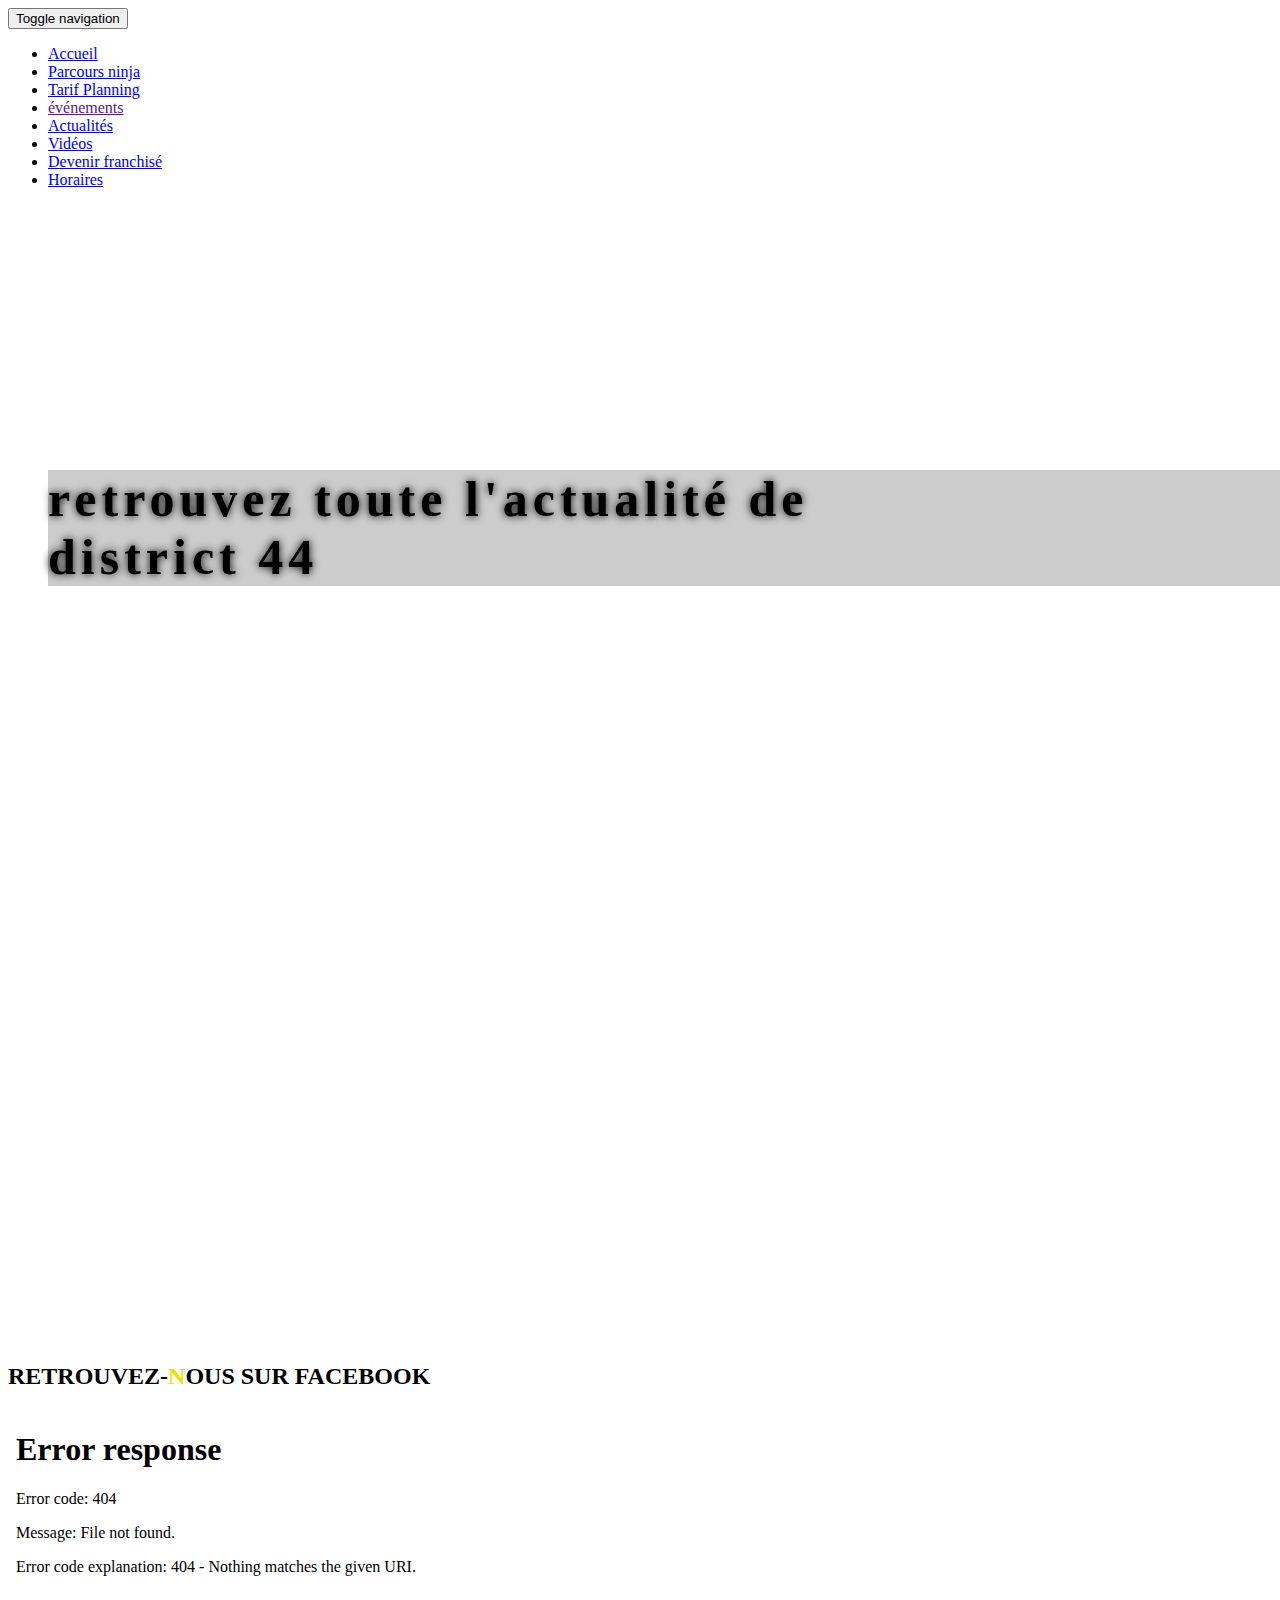
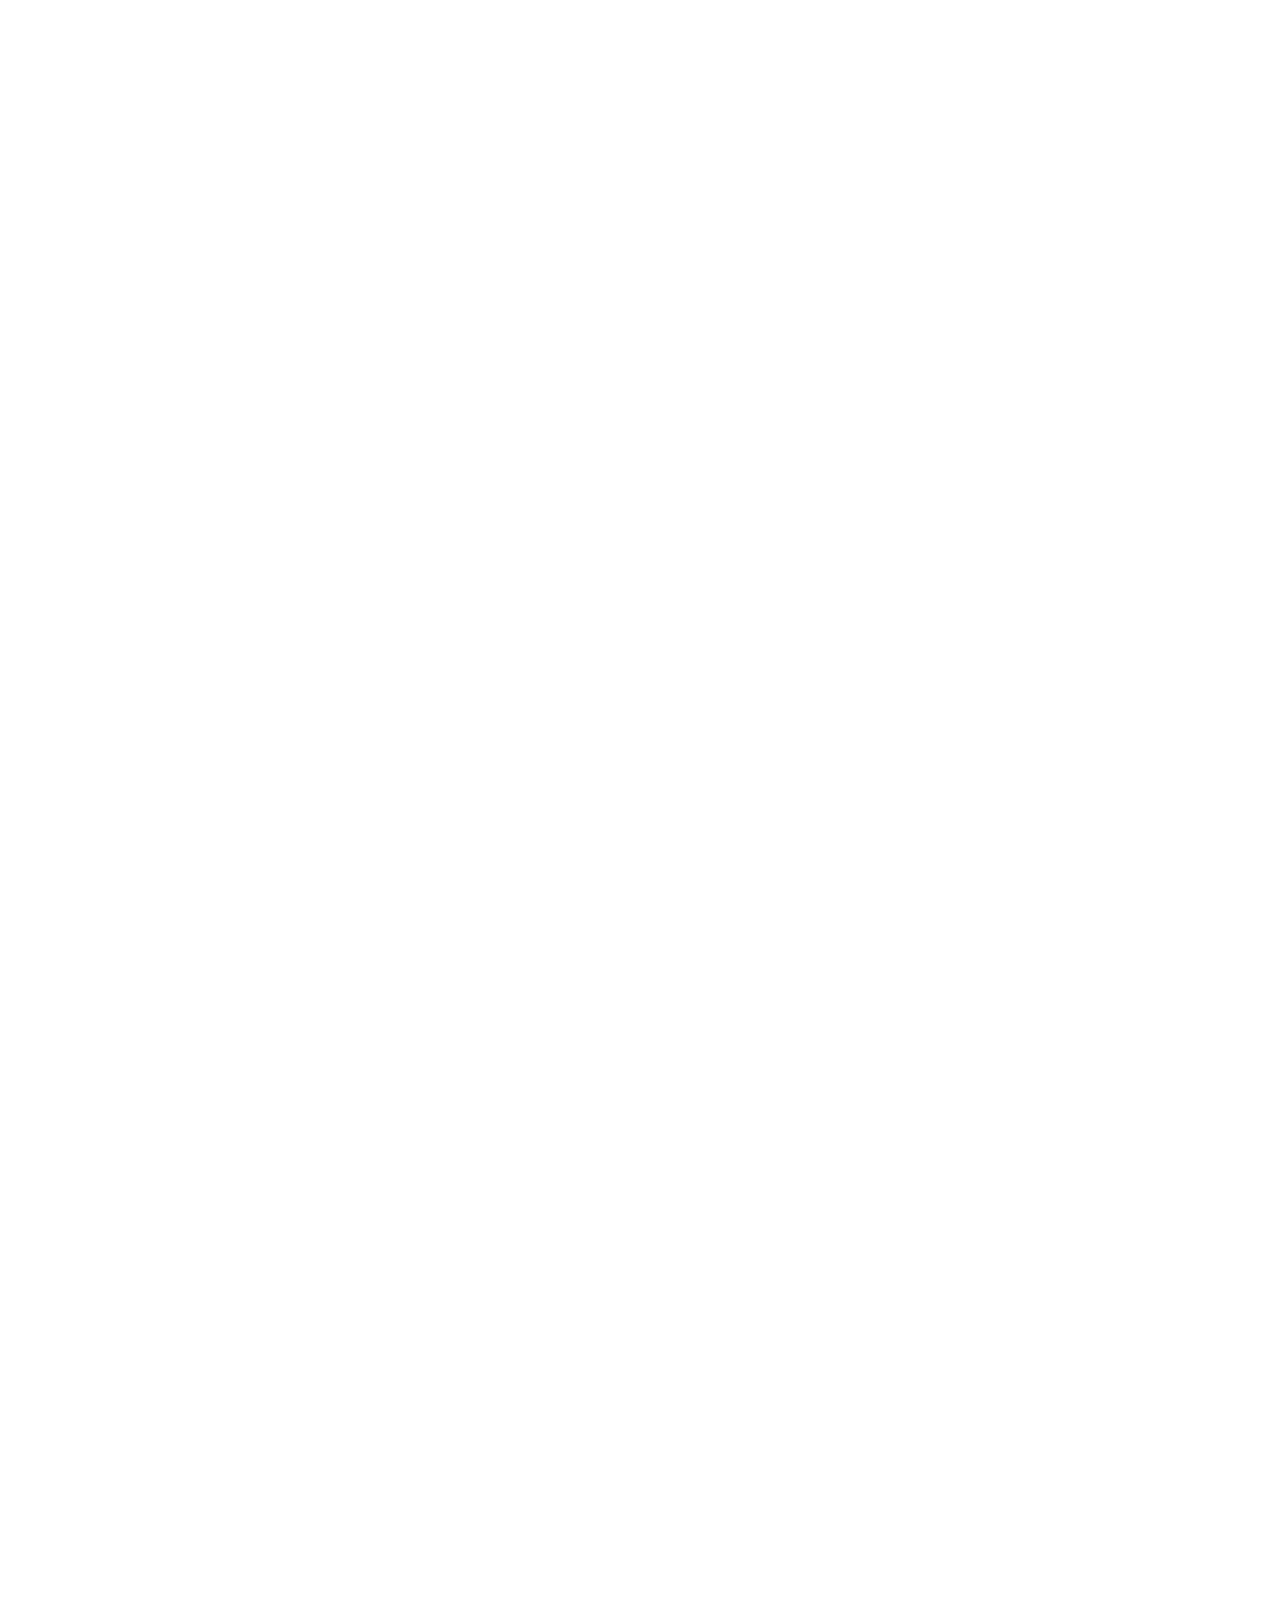
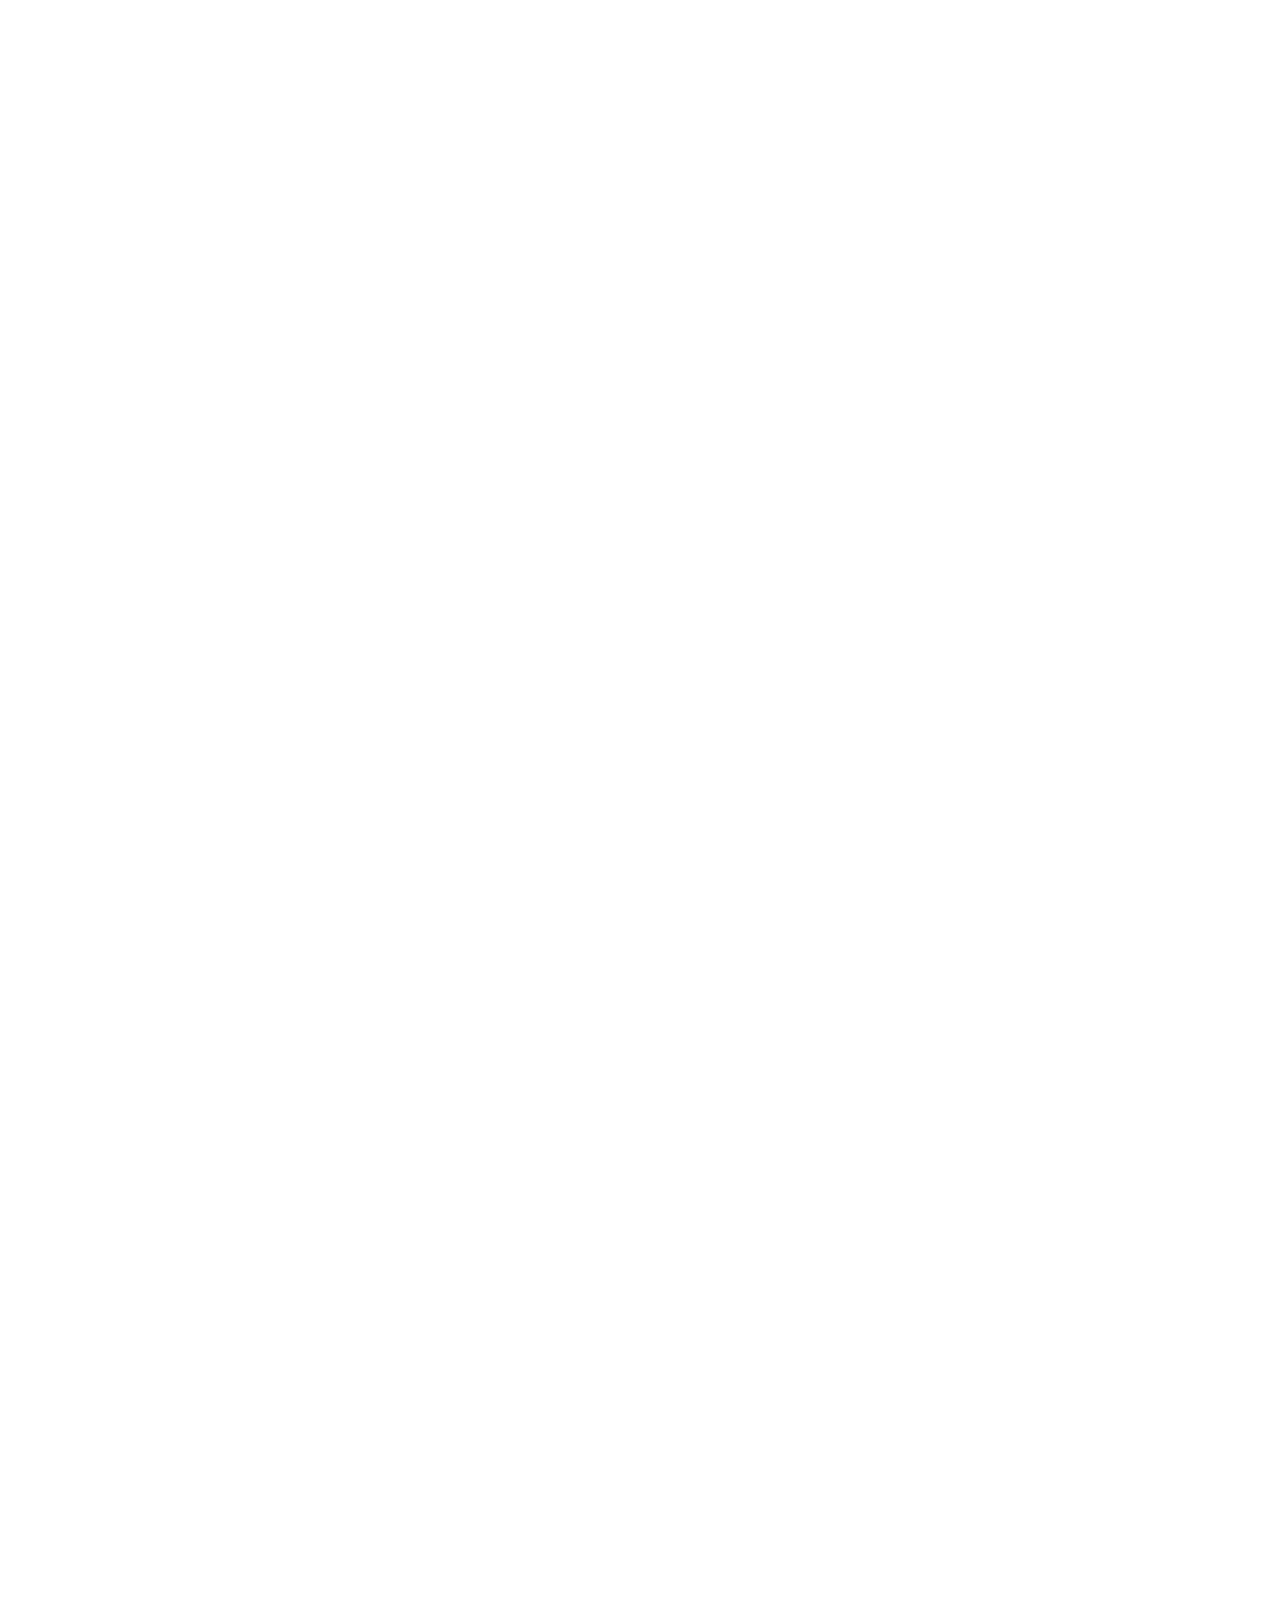
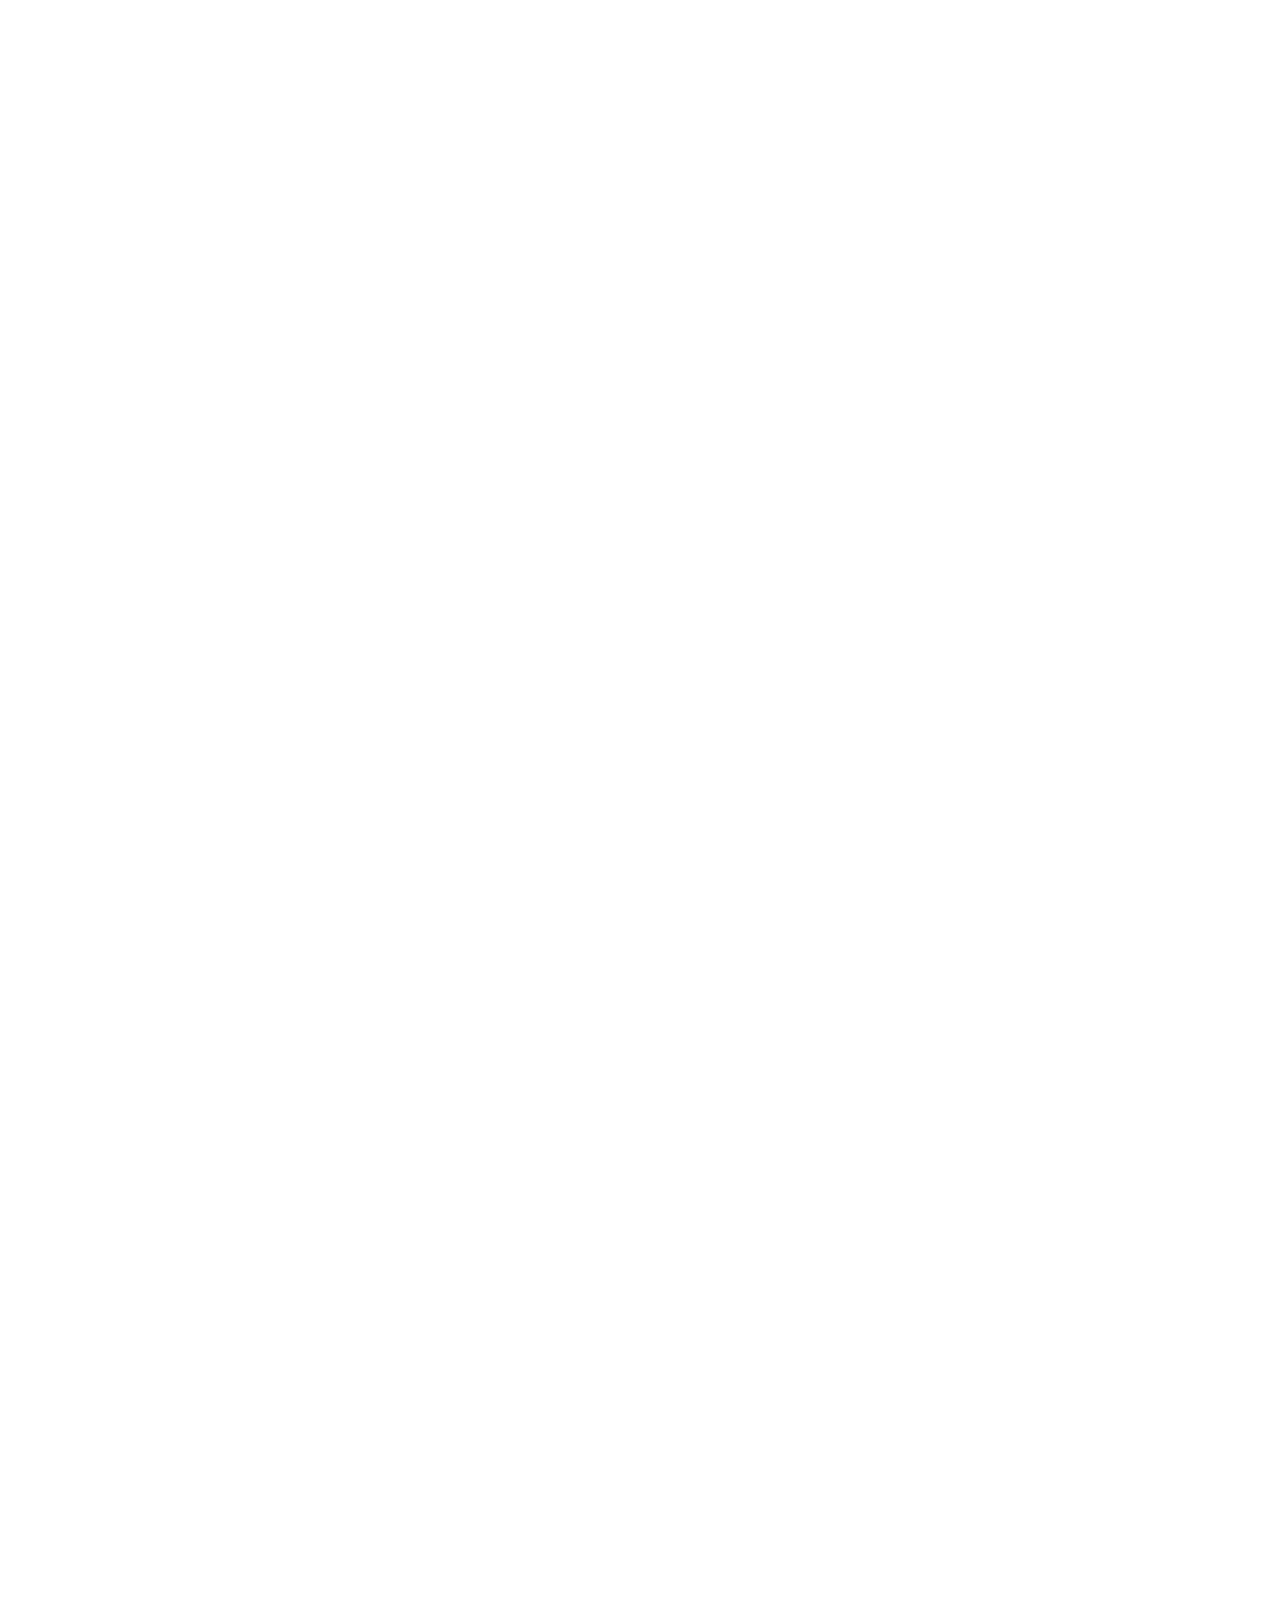
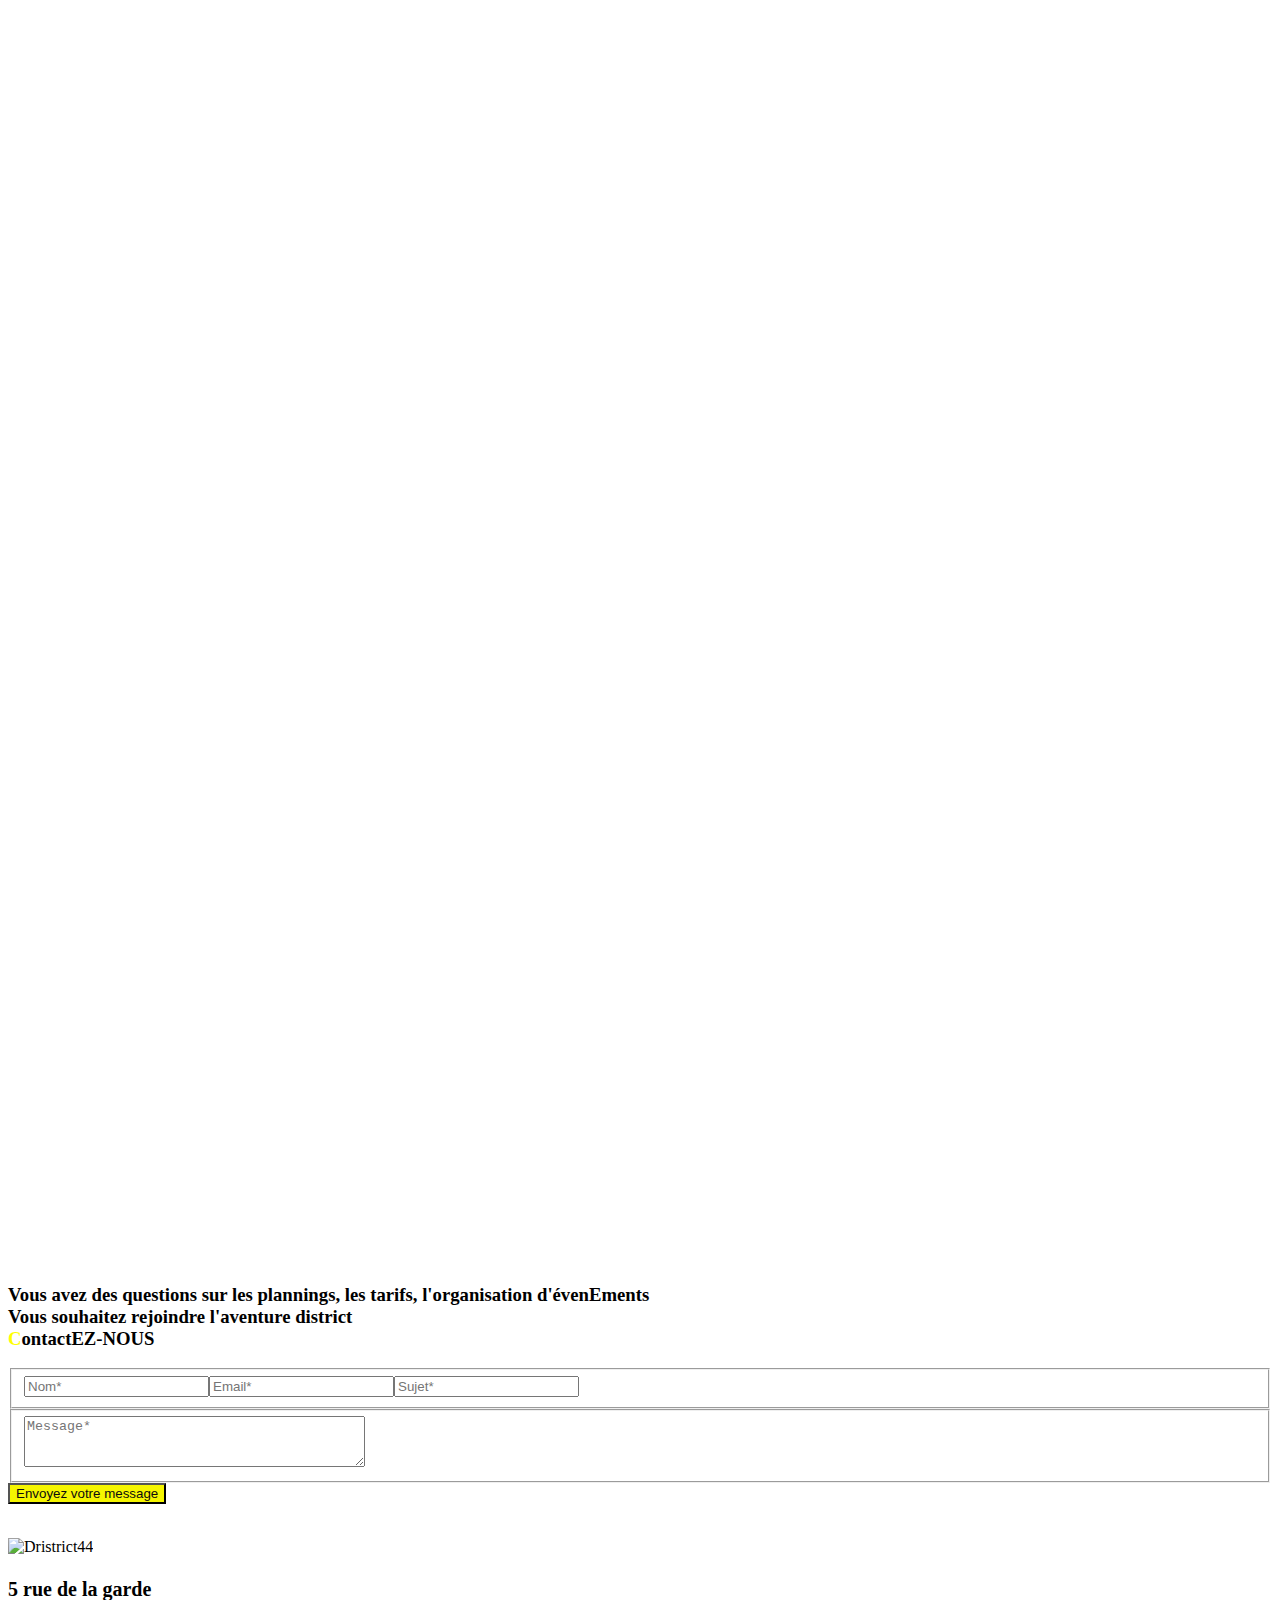
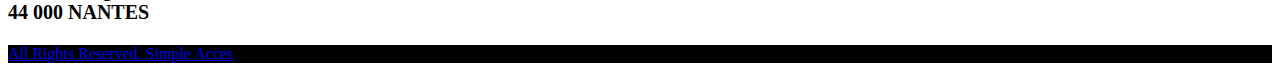
==== commit 72d777a4: "Octoboot - Thu Aug 29 2019 15:04:59 GMT+0200 (CEST)" ====
--- a/actualite/index.html
+++ b/actualite/index.html
@@ -53,7 +53,7 @@
           <!-- Brand and toggle get grouped for better mobile display -->
           <div class="navbar-header"><button type="button" class="navbar-toggle" data-toggle="collapse" data-target="#main-nav"><span class="sr-only">Toggle navigation</span><span class="icon-bar"></span><span class="icon-bar"></span><span class="icon-bar"></span></button><a class="navbar-brand" rel="home" href="../index.html" target="_self"><img src="../uploads/logodistrict44_40.png" alt="" class="logo-small" title="" style="" /></a></div>
           <!-- Collect the nav links, forms, and other content for toggling -->
-          <div class="collapse navbar-collapse" id="main-nav" style="max-height: 1148px;">
+          <div class="collapse navbar-collapse" id="main-nav" style="max-height: 864px;">
             <ul class="nav navbar-nav  navbar-right">
               <li><a href="../index.html">Accueil</a></li>
               <li><a href="../parcours-ninja/index.html" class="">Parcours ninja</a></li>
@@ -68,7 +68,7 @@
               <li><a href="../actualite/index.html" class="">Actualités</a></li>
               <li><a href="../videos/index.html" class="">Vidéos</a></li>
               <li><a href="https://www.district30.fr/devenir-franchise/index.html" target="_blank" class="">Devenir franchisé</a></li>
-              <li><a href="../horaires/index.html" class="">Horaires</a></li>
+              <li><a href="../index.html#goToContact" class="">Horaires</a></li>
             </ul>
           </div>
           <!-- /.navbar-collapse -->
@@ -131,7 +131,7 @@
         <div class="col-md-8"></div>
         <div class="col-md-4"></div>
     </div>
-<iframe src="../module/facebook.html?106943876812837|10" style="width: 100%; border: none; margin: auto; height: 8591px;" class="10694387681283710 ob_facebook"></iframe></div><div class="container">
+<iframe src="../module/facebook.html?106943876812837|10" style="width: 100%; border: none; margin: auto; height: 6251px;" class="10694387681283710 ob_facebook"></iframe></div><div class="container">
 
 </div>
         </div>
@@ -168,10 +168,6 @@
 44 000 NANTES</strong></span></h4>
 
 <h4></h4>
-
-<h4>Tél: 06 42 01 44 71<br />
-@: districtnantes@gmail.com</h4>
-
 <p><span style="color:#ffffff;"></span></p>
 
 <p><span style="color:#ffffff;"></span></p>
@@ -181,33 +177,6 @@
 <address></address>
 </div>
           </div>
-        </div><div class="container">
-          <div class="row">
-            <div class="text-center">
-              <h3 class="section-title wow fadeInUp" style=""><span style="color:#ffff00;">H</span>oRAIRES DU DISTRICT 44</h3>
-            </div>          </div><div class="container">
-    <div class="row">
-        <div class="col-sm-2"><span style="color:white;background:black;text-align:center"> </span><p style="text-align: right;"><span style="color:#ffffff;"><strong><br />
-Lundi</strong> <br />
-<strong>Mardi</strong> <br />
-<strong>Mercredi</strong> <br />
-<strong>Jeudi</strong><br />
-<strong>Vendredi</strong><br />
-<strong>Samedi</strong><br />
-<strong>Dimanche</strong></span></p></div>
-        <div class="col-sm-10 cke_focus">
-<p style="text-align: left;"><span style="color:#ffffff;"><br />
-14h à 19h <br />
-14h à 19h<br />
-14h à 19h<br />
-14h à 19h<br />
-14h à 19h <br />
-14h à 19h<br />
-14h à 19h<br />
-Fermetures exceptionnelles le 30 Décembre 2018 et le 1er Janvier 2019</span></p>
-</div>
-    </div>
-</div>
         </div>
       </section>
       <!-- End Contact Form Section -->
@@ -245,5 +214,4 @@
     <script type="text/javascript" src="../js/plugins/easign1.3.min.js"></script>
     <script type="text/javascript" src="../js/plugins/tweetie.min.js"></script>
     <script type="text/javascript" src="../js/plugins/wow.min.js"></script>
-    <script type="text/javascript" src="../js/scripts.js"></script><script>   (function(i,s,o,g,r,a,m){i['GoogleAnalyticsObject']=r;i[r]=i[r]||function(){   (i[r].q=i[r].q||[]).push(arguments)},i[r].l=1*new Date();a=s.createElement(o),   m=s.getElementsByTagName(o)[0];a.async=1;a.src=g;m.parentNode.insertBefore(a,m)   })(window,document,'script','https://www.google-analytics.com/analytics.js','ga');   ga('create', 'UA-101129561-1', 'auto');   ga('send', 'pageview');  </script>
-</body></html>+    <script type="text/javascript" src="../js/scripts.js"></script><script>   (function(i,s,o,g,r,a,m){i['GoogleAnalyticsObject']=r;i[r]=i[r]||function(){   (i[r].q=i[r].q||[]).push(arguments)},i[r].l=1*new Date();a=s.createElement(o),   m=s.getElementsByTagName(o)[0];a.async=1;a.src=g;m.parentNode.insertBefore(a,m)   })(window,document,'script','https://www.google-analytics.com/analytics.js','ga');   ga('create', 'UA-101129561-1', 'auto');   ga('send', 'pageview');  </script></body></html>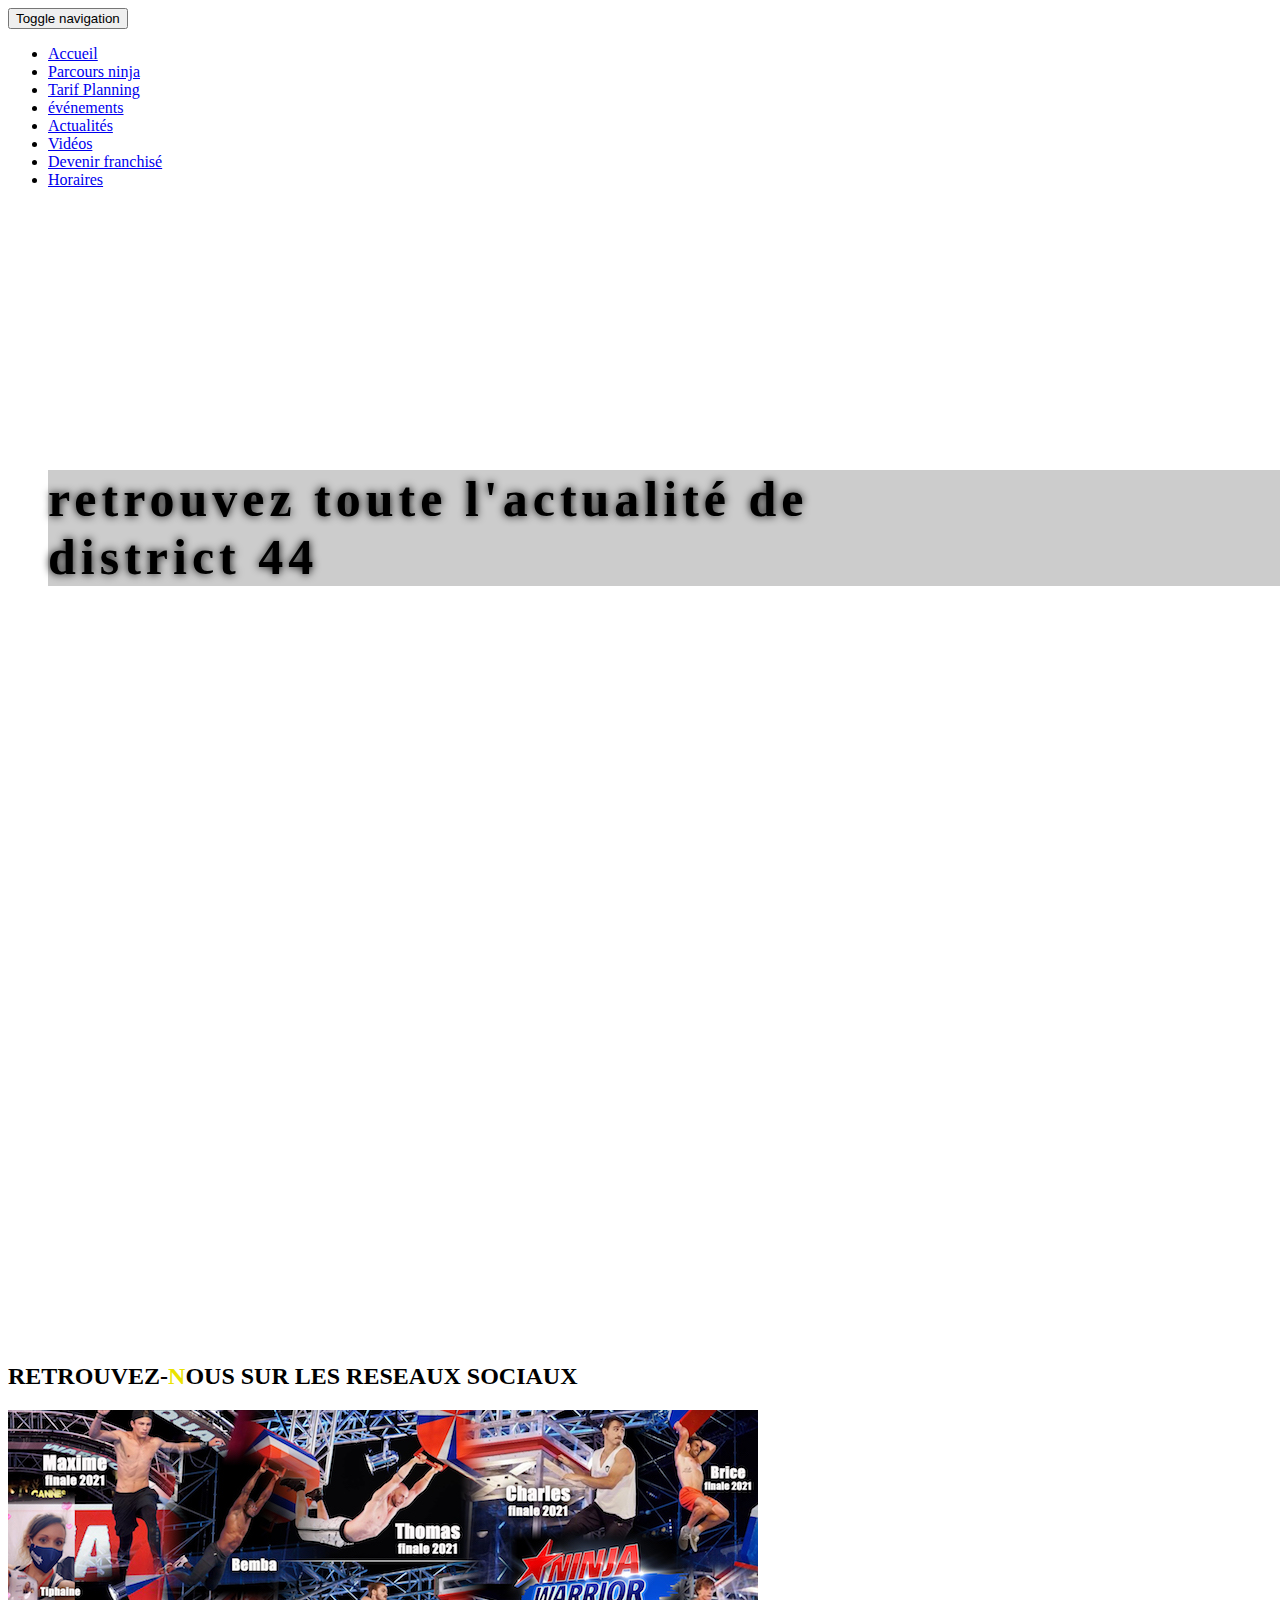
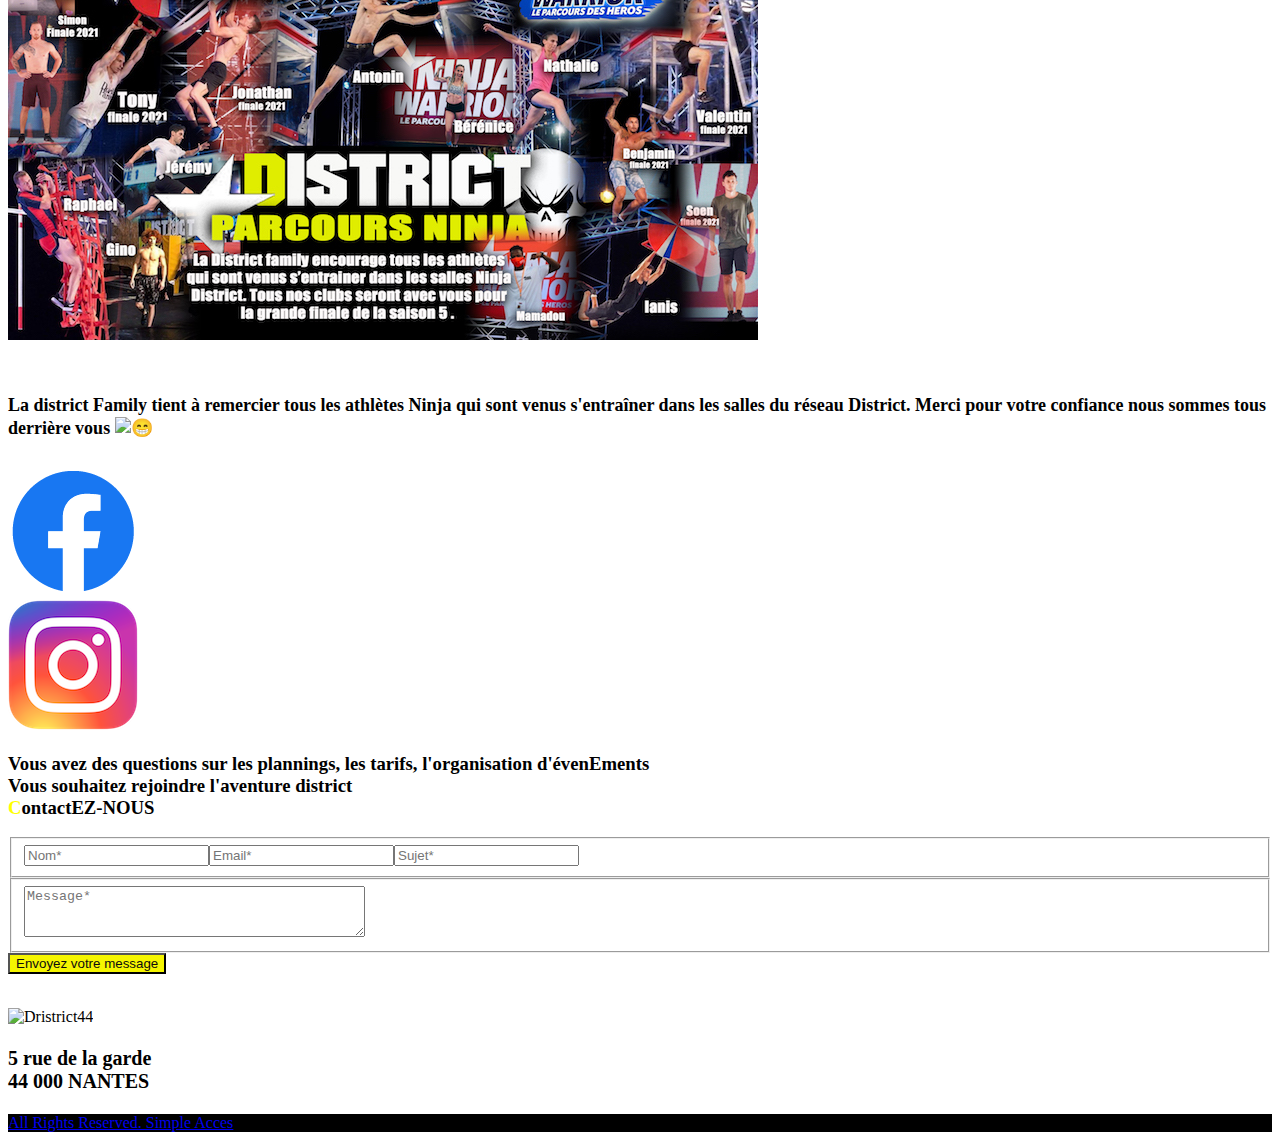
==== commit 7867ff13: "Octoboot - Fri Mar 26 2021 14:13:03 GMT+0100 (CET)" ====
--- a/actualite/index.html
+++ b/actualite/index.html
@@ -53,18 +53,13 @@
           <!-- Brand and toggle get grouped for better mobile display -->
           <div class="navbar-header"><button type="button" class="navbar-toggle" data-toggle="collapse" data-target="#main-nav"><span class="sr-only">Toggle navigation</span><span class="icon-bar"></span><span class="icon-bar"></span><span class="icon-bar"></span></button><a class="navbar-brand" rel="home" href="../index.html" target="_self"><img src="../uploads/logodistrict44_40.png" alt="" class="logo-small" title="" style="" /></a></div>
           <!-- Collect the nav links, forms, and other content for toggling -->
-          <div class="collapse navbar-collapse" id="main-nav" style="max-height: 864px;">
+          <div class="collapse navbar-collapse" id="main-nav" style="max-height: 717px;">
             <ul class="nav navbar-nav  navbar-right">
               <li><a href="../index.html">Accueil</a></li>
               <li><a href="../parcours-ninja/index.html" class="">Parcours ninja</a></li>
               <li><a href="../planning-tarifs/index.html" class="">Tarif Planning</a></li>
-              <li class="dropdown"><a href="" class="dropdown-toggle" data-toggle="dropdown">événements</a>
-                <ul class="dropdown-menu" role="menu" style="left: -30px; display: none;">
-                  <li><a href="../ninja-games/index.html">NINJA GAMES</a></li>
-                  <li><a href="../open-ninja/index.html">OPEN NINJA</a></li>
-                  <li><a href="../open-ninja-kids/index.html">OPEN NINJA KIDS</a></li>
-               </ul>
-              </li>
+                <li><a href="../open-ninja/index.html" class="">événements</a></li>
+              
               <li><a href="../actualite/index.html" class="">Actualités</a></li>
               <li><a href="../videos/index.html" class="">Vidéos</a></li>
               <li><a href="https://www.district30.fr/devenir-franchise/index.html" target="_blank" class="">Devenir franchisé</a></li>
@@ -126,14 +121,20 @@
       <!-- Start Features Section -->
       <section id="features" class="">
         <div class="text-center">
-          <h2 class="wow fadeInUp" style="">RETROUVEZ-<span style="color: rgb(234, 226, 0);">N</span>OUS SUR FACEBOOK</h2><div class="container">
+          <h2 class="wow fadeInUp" style="">RETROUVEZ-<span style="color: rgb(234, 226, 0);">N</span>OUS SUR LES RESEAUX SOCIAUX</h2><div class="container">
     <div class="row">
         <div class="col-md-8"></div>
         <div class="col-md-4"></div>
     </div>
-<iframe src="../module/facebook.html?106943876812837|10" style="width: 100%; border: none; margin: auto; height: 6251px;" class="10694387681283710 ob_facebook"></iframe></div><div class="container">
-
-</div>
+</div><div class="container">
+
+<div class="container">
+    <div class="row">
+        <div class="col-md-8"><img alt="" class="logo-small" src="../uploads/ninjawarrior2021.jpeg" title="" style="" /><h4 style="font-size: 20px;"><span style="font-size:16px;"></span><br />
+<span style="font-size:18px;">La district Family tient à remercier tous les athlètes Ninja qui sont venus s'entraîner dans les salles du réseau District. Merci pour votre confiance nous sommes tous derrière vous <img alt="😁" height="16" referrerpolicy="origin-when-cross-origin" src="https://static.xx.fbcdn.net/images/emoji.php/v9/t4f/1/16/1f601.png" width="16" /></span></h4></div>
+        <div class="col-md-4"><a href="https://www.facebook.com/DISTRICTNANTES44" target="_blank"><img alt="Facebook District 44" class="logo-small" src="../uploads/f_logo_RGB-Blue_58.png" title="Facebook District 44" style="" /></a></div><div class="col-md-4"><a href="https://www.facebook.com/district30ninja" target="_blank"></a></div>
+    <div class="col-md-4" style="bottom: -50px;"><a href="https://www.instagram.com/districtnantes44/" target="_blank"><img alt="Instagram District 44" class="logo-small" src="../uploads/logo-insta_130.png" title="Instagram District 44" style="" /></a></div></div>
+</div></div>
         </div>
 
       </section>
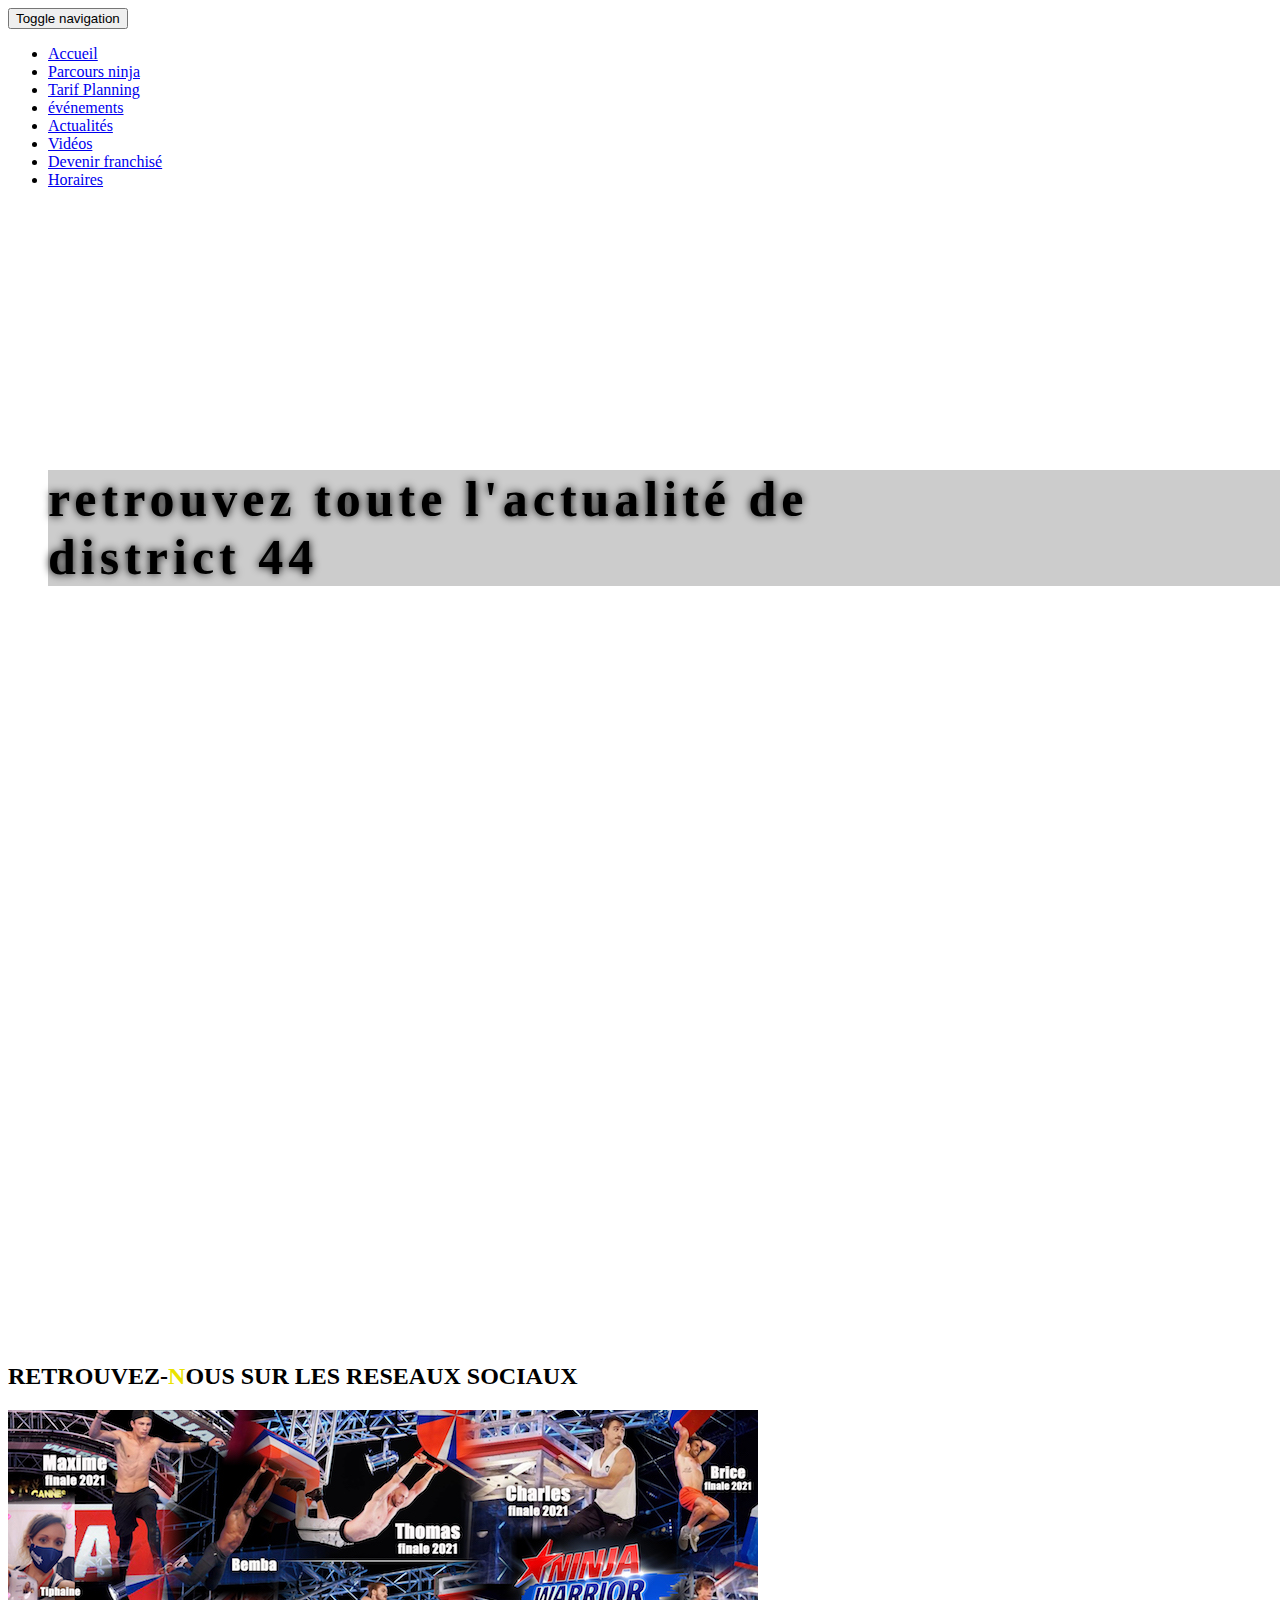
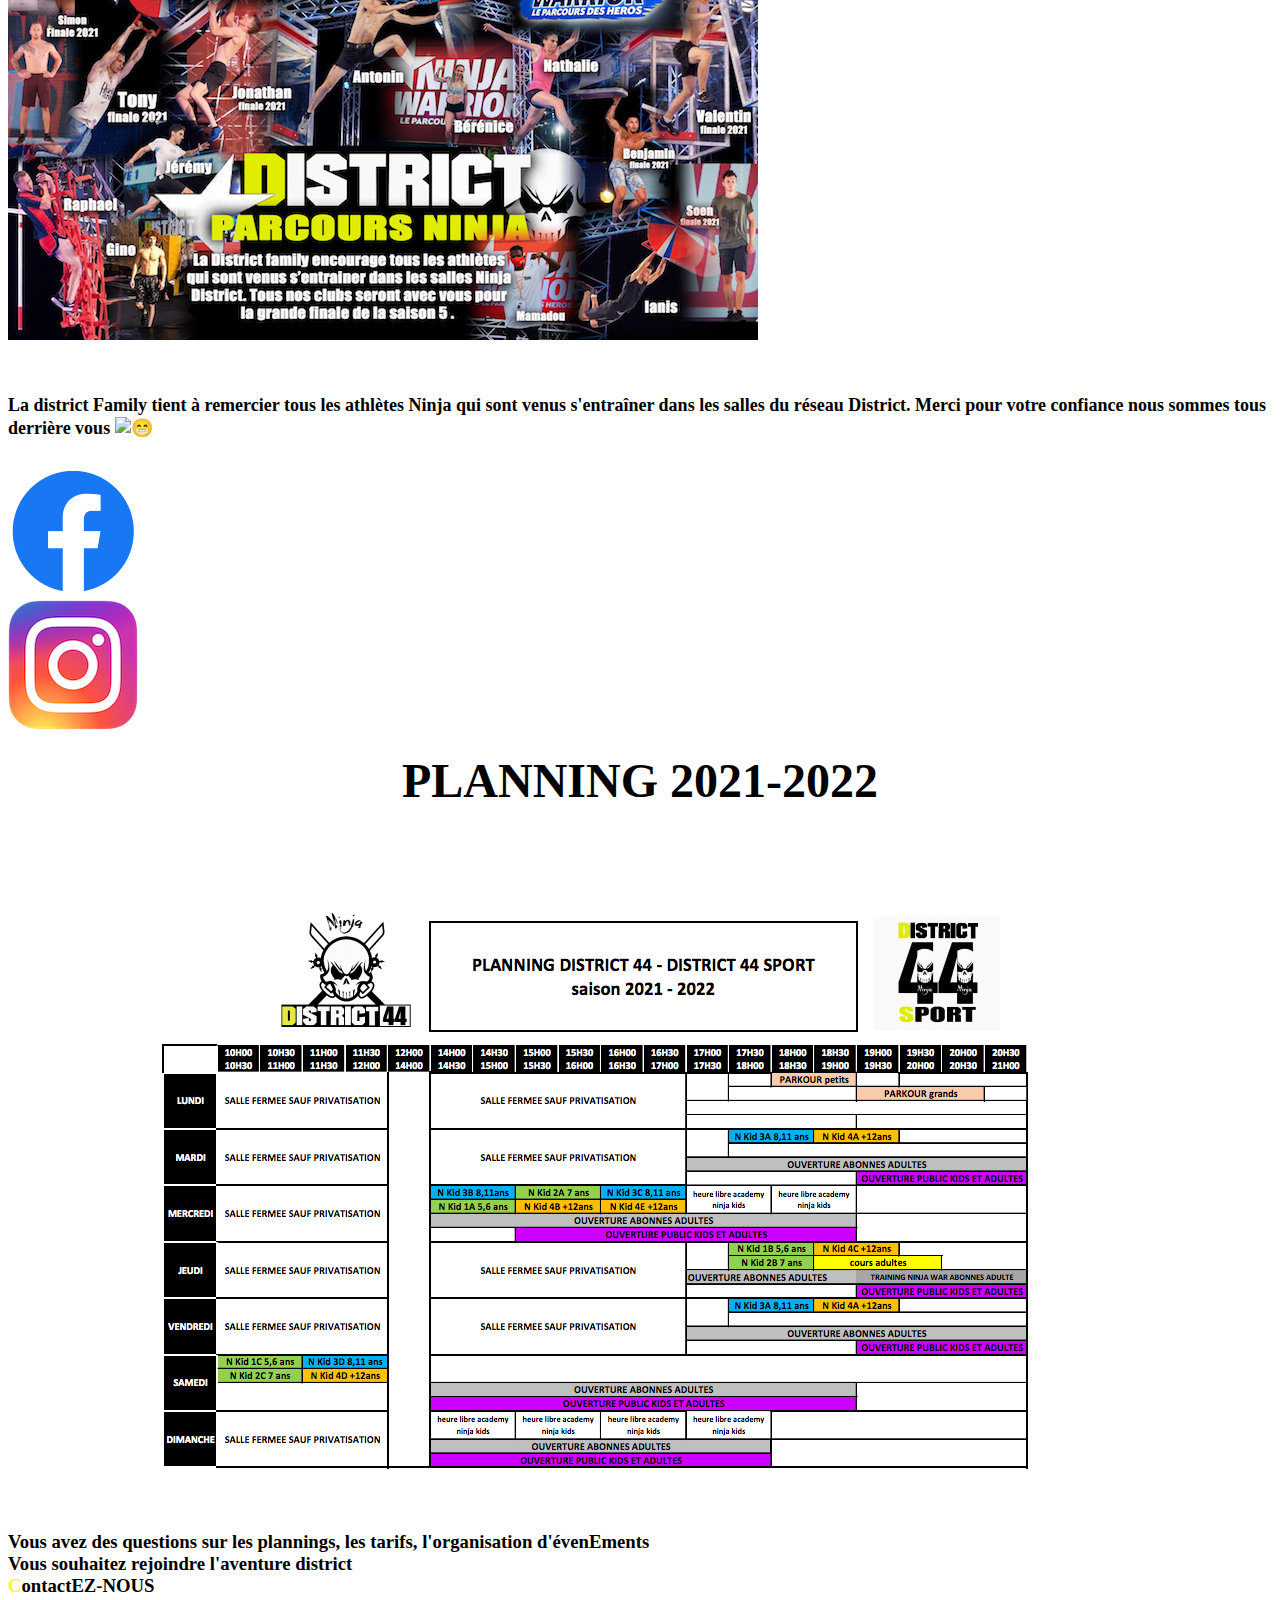
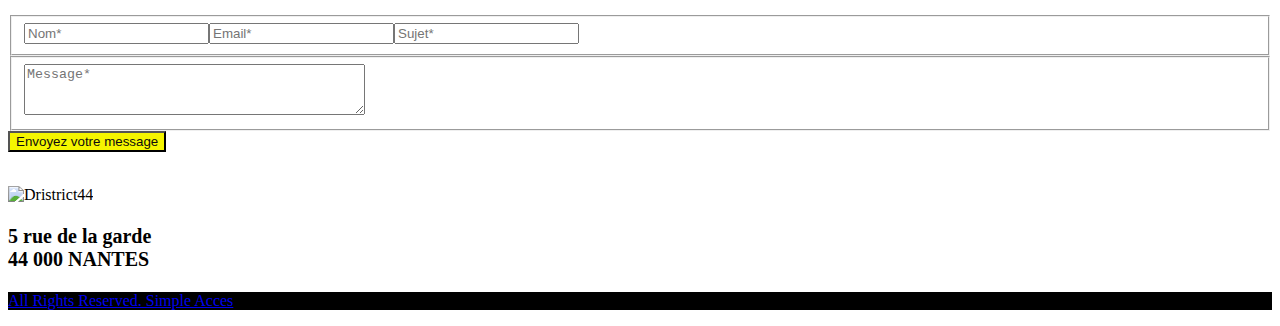
==== commit 5be000a0: "Octoboot - Thu Sep 02 2021 14:14:21 GMT+0200 (CEST)" ====
--- a/actualite/index.html
+++ b/actualite/index.html
@@ -53,7 +53,7 @@
           <!-- Brand and toggle get grouped for better mobile display -->
           <div class="navbar-header"><button type="button" class="navbar-toggle" data-toggle="collapse" data-target="#main-nav"><span class="sr-only">Toggle navigation</span><span class="icon-bar"></span><span class="icon-bar"></span><span class="icon-bar"></span></button><a class="navbar-brand" rel="home" href="../index.html" target="_self"><img src="../uploads/logodistrict44_40.png" alt="" class="logo-small" title="" style="" /></a></div>
           <!-- Collect the nav links, forms, and other content for toggling -->
-          <div class="collapse navbar-collapse" id="main-nav" style="max-height: 717px;">
+          <div class="collapse navbar-collapse" id="main-nav" style="max-height: 1121px;">
             <ul class="nav navbar-nav  navbar-right">
               <li><a href="../index.html">Accueil</a></li>
               <li><a href="../parcours-ninja/index.html" class="">Parcours ninja</a></li>
@@ -137,6 +137,23 @@
 </div></div>
         </div>
 
+      </section><section id="contact" class="inverted" style="text-align: center; border-left-width: 0px; border-top-width: 0px; margin-left: 0px;">
+        <div class="container">
+          <div class="row">
+            <div class="text-center">
+              <h3 class="section-title wow fadeInUp" style=""><span style="font-size:48px;">PLANNING 2021-2022</span><br />
+ </h3>
+            </div>
+            
+            <div class="col-lg-5 col-md-5 col-sm-12 col-xs-12 wow fadeInLeft" style="visibility: visible;"><p><br />
+<img alt="Planning district44 2021-2022" class="logo-small" src="../uploads/Capture%20d%E2%80%99e%CC%81cran%202021-09-01%20a%CC%80%2020.25.35.png" title="Planning district44 2021-2022" style="text-align: center; margin-left: 60px;" /></p>
+<h4></h4><p><span style="color:#ffffff;"></span></p>
+<p><span style="color:#ffffff;"><strong></strong></span></p>
+
+<address></address>
+</div>
+          </div>
+        </div>
       </section>
       <!--End Features Section -->      <!-- Start Contact Form Section -->
       <section id="contact" class="inverted">
